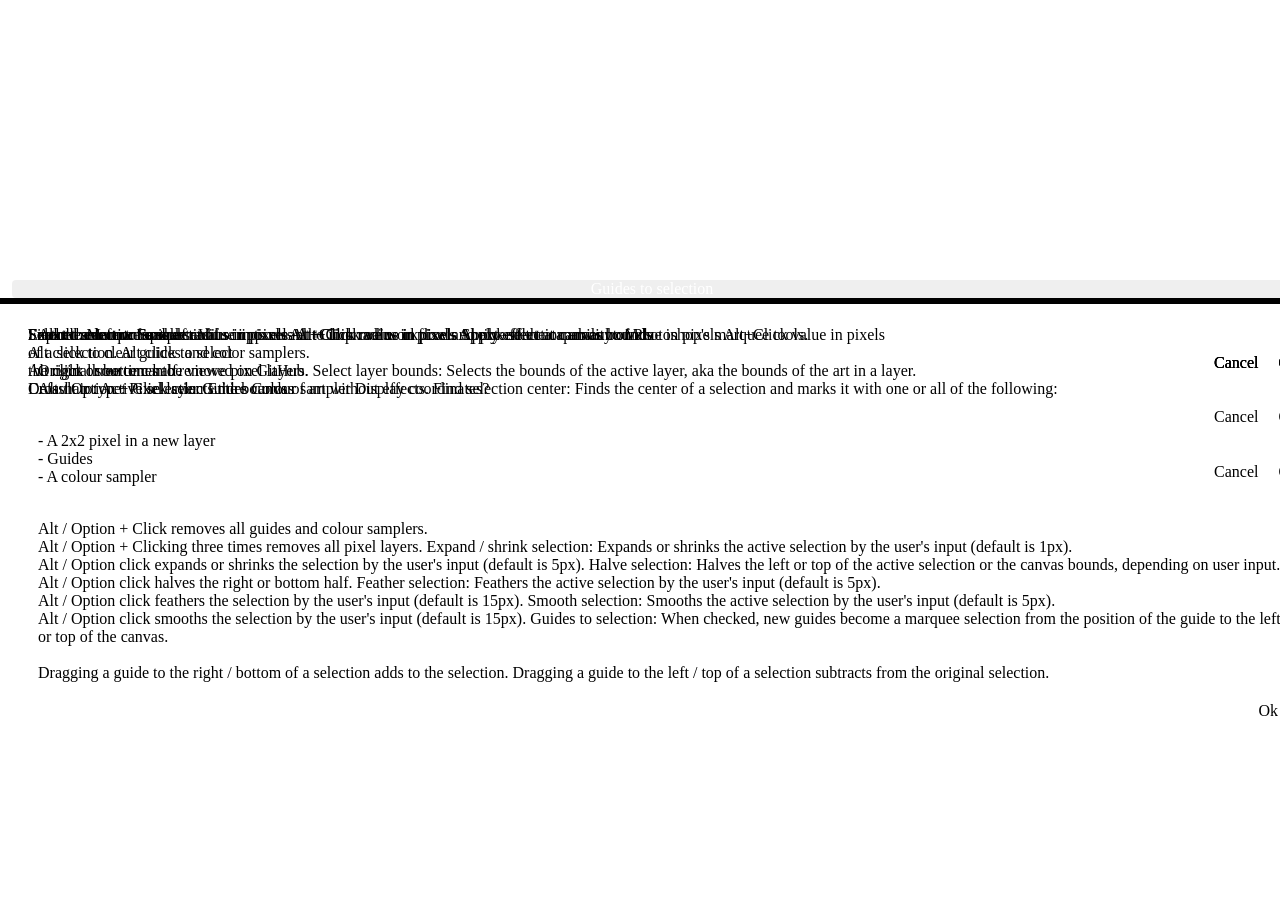
==== marqweee/index.html @ 5f14fc6b "committing metaFiles folder" ====
<!--  Written by Jon Westwood for Mahi Gaming BC Studio
      https://github.com/Camlele/marqweee
  
      Requires Photoshop 22.5.0 minimum

      Current issues:
        when top guide is drawn immediately after bottom guide selection, 
        it selects bounds from the canvas' bottom instead of the top 
-->


<!DOCTYPE html>
<html>
<head>
    <script src="main.js"></script> 
    <link rel="stylesheet" href="style.css">
</head>

<style>
  .optionsFooter {
    display: flex;
    justify-content: flex-end;
  };
  sp-field-group {
    display: flex; 
    flex-direction: column; 
    margin-left: 10px;
  };
</style>

<body>

  <sp-body>
    <div class="wrapper" id="mainContent">

      <!--Select layer bounds-->
      <div></div>
      <sp-label>Select layer bounds</sp-label>
      <sp-action-group style="display: flex; justify-content: space-between;" title="Selects the bounds of art within the layer. Alt+click selects the bounds without effects">
        <sp-action-button label="Edit" id="selectLayerBounds">
          <div slot="icon" class="icon" id="SelectLayerBounds">
            <svg id="a" xmlns="http://www.w3.org/2000/svg" viewBox="0 0 1000 1000"><polygon points="998 998 863 998 863 928 928 928 928 863 998 863 998 998"  /><path d="M745.9,998h-187.35v-70h187.35v70ZM441.45,998h-187.35v-70h187.35v70Z"  /><polygon points="137 998 2 998 2 863 72 863 72 928 137 928 137 998"  /><path d="M72,745.9H2v-187.35h70v187.35ZM72,441.45H2v-187.36h70v187.36Z"  /><polygon points="72 137 2 137 2 2 137 2 137 72 72 72 72 137"  /><path d="M745.9,72h-187.36V2h187.36v70ZM441.45,72h-187.35V2h187.35v70Z"  /><polygon points="998 137 928 137 928 72 863 72 863 2 998 2 998 137"  /><path d="M998,745.9h-70v-187.36h70v187.36ZM998,441.45h-70v-187.35h70v187.35Z"  /><path d="M490.48,804.39c-35.99,0-71.59-7.53-104.3-22.72-66.68-30.97-112.6-90-125.97-161.94-7.51-40.39-.95-82.91,18.46-119.73,18.66-35.39,47.93-63.7,82.43-79.71,32.35-15.01,67.3-18.42,101.07-9.86,36.84,9.34,70.19,32.02,99.1,67.41l-46.46,37.96c-37.92-46.4-84.74-61.38-128.46-41.09-48.32,22.42-77.19,80.05-67.15,134.05,9.92,53.38,42.68,95.46,92.25,118.48,56.43,26.21,124.65,22.21,182.48-10.71,56.31-32.05,96.76-84.11,113.92-146.58,17.15-62.48,8.95-127.89-23.1-184.2-31.74-55.77-82.92-95.1-144.09-110.75-60.98-15.6-125.87-6.37-182.72,26l-29.68-52.14c70.44-40.09,151.15-51.45,227.27-31.98,77.09,19.72,141.5,69.15,181.36,139.2,39.98,70.23,50.21,151.83,28.81,229.76-21.4,77.93-71.86,142.87-142.09,182.84-41.66,23.71-87.71,35.7-133.13,35.71Z"  />
            </svg>
          </div>

        </sp-action-button>  
          <div>
            <sp-action-button label="Edit" quiet variant="secondary" id="o_infoButton">
              <div slot="icon" class="icon">
                <svg style="fill: currentColor;" id="a" xmlns="http://www.w3.org/2000/svg" viewBox="0 0 18 18"><path d="M9,1C4.58,1,1,4.58,1,9s3.58,8,8,8,8-3.58,8-8S13.42,1,9,1ZM8.85,3.15c.75-.04,1.39.53,1.43,1.28,0,.04,0,.09,0,.13.06.73-.49,1.37-1.22,1.43-.07,0-.14,0-.21,0-.75.05-1.39-.52-1.43-1.27,0-.05,0-.11,0-.16-.03-.75.55-1.38,1.3-1.41h0s.09,0,.13,0ZM11,13.5c0,.28-.22.5-.5.5h-3c-.28,0-.5-.22-.5-.5v-1c0-.28.22-.5.5-.5h.5v-3h-.5c-.28,0-.5-.22-.5-.5v-1c0-.28.22-.5.5-.5h2c.28,0,.5.22.5.5v4.5h.5c.28,0,.5.22.5.5v1Z"/>
                </svg>
              </div>
            </sp-action-button>
          </div>
      </sp-action-group>

      <!--Find selection center-->
      <sp-label>Find selection center</sp-label>
      <sp-action-group style="display: flex; justify-content: space-between;">
        <sp-action-button label="Edit" id="FindCenter" title="Finds the selection center. Alt+Click to clear guides & color samplers">
          <div slot="icon" class="icon">
            <svg id="a" xmlns="http://www.w3.org/2000/svg" viewBox="0 0 1000 1000"><polygon points="1003 1002 868 1002 868 932 933 932 933 867 1003 867 1003 1002"  /><path d="M750.9,1002h-187.35v-70h187.35v70ZM446.45,1002h-187.36v-70h187.36v70Z"  /><polygon points="142 1002 7 1002 7 867 77 867 77 932 142 932 142 1002"  /><path d="M77,749.9H7v-187.35h70v187.35ZM77,445.45H7v-187.36h70v187.36Z"  /><polygon points="77 141 7 141 7 6 142 6 142 76 77 76 77 141"  /><path d="M750.9,76h-187.36V6h187.36v70ZM446.45,76h-187.35V6h187.35v70Z"  /><polygon points="1003 141 933 141 933 76 868 76 868 6 1003 6 1003 141"  /><path d="M1003,749.9h-70v-187.36h70v187.36ZM1003,445.45h-70v-187.35h70v187.35Z"  /><rect x="470" y="650.38" width="60" height="129.62"  /><rect x="470" y="228" width="60" height="134.21"  /><rect x="224" y="470" width="133" height="60"  /><rect x="645.03" y="470" width="130.97" height="60"  /><path d="M500.5,678c-95.67,0-173.5-77.83-173.5-173.5s77.83-173.5,173.5-173.5,173.5,77.83,173.5,173.5-77.83,173.5-173.5,173.5ZM500.5,391c-62.58,0-113.5,50.92-113.5,113.5s50.92,113.5,113.5,113.5,113.5-50.92,113.5-113.5-50.92-113.5-113.5-113.5Z"  />
            </svg>
          </div>
        </sp-action-button>

        
        <sp-action-button label="Edit" id="o_findCenterButton" title="Options">
          <div slot="icon" class="icon">
            <svg id="a" xmlns="http://www.w3.org/2000/svg" viewBox="0 0 1000 1000"><path d="M439,785c0-41.42,33.58-75,75-75h0c41.42,0,75,33.58,75,75h0c0,41.42-33.58,75-75,75h0c-41.42,0-75-33.58-75-75ZM439,485c0-41.42,33.58-75,75-75h0c41.42,0,75,33.58,75,75h0c0,41.42-33.58,75-75,75h0c-41.42,0-75-33.58-75-75ZM439,185c0-41.42,33.58-75,75-75h0c41.42,0,75,33.58,75,75h0c0,41.42-33.58,75-75,75h0c-41.42,0-75-33.58-75-75Z"  />
            </svg>
          </div>
        </sp-action-button>
      </sp-action-group>

      <!--Expand / shrink selection-->
      <sp-label>Expand / shrink selection</sp-label>
      <div>
        <sp-action-group style="display: flex; justify-content: space-between;">
          <div>
            <sp-action-button label="Edit" id="expandSelection" title="Expands a selection. Alt+click to expand by alt amount">
              <div slot="icon" class="icon">
                <svg id="a" xmlns="http://www.w3.org/2000/svg" viewBox="0 0 1000 1000"><polygon points="999 999 869 999 869 939 939 939 939 869 999 869 999 999"  /><path d="M749.97,999h-190.45v-60h190.45v60ZM440.48,999h-190.45v-60h190.45v60Z"  /><polygon points="131 999 1 999 1 869 61 869 61 939 131 939 131 999"  /><path d="M61,749.97H1v-190.45h60v190.45ZM61,440.48H1v-190.45h60v190.45Z"  /><polygon points="61 131 1 131 1 1 131 1 131 61 61 61 61 131"  /><path d="M749.97,61h-190.45V1h190.45v60ZM440.48,61h-190.45V1h190.45v60Z"  /><polygon points="999 131 939 131 939 61 869 61 869 1 999 1 999 131"  /><path d="M999,749.97h-60v-190.45h60v190.45ZM999,440.48h-60v-190.45h60v190.45Z"  /><path d="M619,649c0-16.57,13.43-30,30-30h0c16.57,0,30,13.43,30,30h0c0,16.57-13.43,30-30,30h0c-16.57,0-30-13.43-30-30ZM519,649c0-16.57,13.43-30,30-30h0c16.57,0,30,13.43,30,30h0c0,16.57-13.43,30-30,30h0c-16.57,0-30-13.43-30-30ZM419,649c0-16.57,13.43-30,30-30h0c16.57,0,30,13.43,30,30h0c0,16.57-13.43,30-30,30h0c-16.57,0-30-13.43-30-30ZM321,647c0-16.57,13.43-30,30-30h0c16.57,0,30,13.43,30,30h0c0,16.57-13.43,30-30,30h0c-16.57,0-30-13.43-30-30ZM619,557c0-16.57,13.43-30,30-30h0c16.57,0,30,13.43,30,30h0c0,16.57-13.43,30-30,30h0c-16.57,0-30-13.43-30-30ZM321,547c0-16.57,13.43-30,30-30h0c16.57,0,30,13.43,30,30h0c0,16.57-13.43,30-30,30h0c-16.57,0-30-13.43-30-30ZM619,457c0-16.57,13.43-30,30-30h0c16.57,0,30,13.43,30,30h0c0,16.57-13.43,30-30,30h0c-16.57,0-30-13.43-30-30ZM321,447c0-16.57,13.43-30,30-30h0c16.57,0,30,13.43,30,30h0c0,16.57-13.43,30-30,30h0c-16.57,0-30-13.43-30-30ZM619,357c0-16.57,13.43-30,30-30h0c16.57,0,30,13.43,30,30h0c0,16.57-13.43,30-30,30h0c-16.57,0-30-13.43-30-30ZM525,351c0-16.57,13.43-30,30-30h0c16.57,0,30,13.43,30,30h0c0,16.57-13.43,30-30,30h0c-16.57,0-30-13.43-30-30ZM425,351c0-16.57,13.43-30,30-30h0c16.57,0,30,13.43,30,30h0c0,16.57-13.43,30-30,30h0c-16.57,0-30-13.43-30-30ZM325,351c0-16.57,13.43-30,30-30h0c16.57,0,30,13.43,30,30h0c0,16.57-13.43,30-30,30h0c-16.57,0-30-13.43-30-30Z"  /><path d="M212.23,816.23c-7.68,0-15.36-2.93-21.21-8.79-5.86-5.86-8.79-13.54-8.79-21.21s2.93-15.36,8.79-21.21l143-143c11.71-11.72,30.71-11.72,42.43,0,5.86,5.86,8.79,13.54,8.79,21.21s-2.93,15.36-8.79,21.21l-143,143c-5.86,5.86-13.54,8.79-21.21,8.79Z"  /><rect x="167.54" y="772.47" width="185.2" height="60"  /><rect x="166.53" y="647" width="60" height="185.46"  /><path d="M646.55,387.47c-7.68,0-15.36-2.93-21.21-8.79-5.86-5.86-8.79-13.54-8.79-21.21s2.93-15.36,8.79-21.21l143-143c11.71-11.72,30.71-11.72,42.43,0,5.86,5.86,8.79,13.54,8.79,21.21s-2.93,15.36-8.79,21.21l-143,143c-5.86,5.86-13.54,8.79-21.21,8.79Z"  /><rect x="649.04" y="168.23" width="185.2" height="60"  /><rect x="775.25" y="168.24" width="60" height="185.46"  /><path d="M186.01,211.69c0-7.68,2.93-15.36,8.79-21.21,5.86-5.86,13.54-8.79,21.21-8.79s15.36,2.93,21.21,8.79l143,143c11.72,11.71,11.72,30.71,0,42.43-5.86,5.86-13.54,8.79-21.21,8.79s-15.36-2.93-21.21-8.79l-143-143c-5.86-5.86-8.79-13.54-8.79-21.21Z"  /><rect x="169.77" y="167" width="60" height="185.2"  /><rect x="169.78" y="165.99" width="185.46" height="60"  /><path d="M614.77,646.01c0-7.68,2.93-15.36,8.79-21.21,5.86-5.86,13.54-8.79,21.21-8.79s15.36,2.93,21.21,8.79l143,143c11.72,11.71,11.72,30.71,0,42.43-5.86,5.86-13.54,8.79-21.21,8.79s-15.36-2.93-21.21-8.79l-143-143c-5.86-5.86-8.79-13.54-8.79-21.21Z"  /><rect x="774.01" y="648.5" width="60" height="185.2"  /><rect x="648.54" y="774.71" width="185.46" height="60"  />
                </svg>
              </div>
            </sp-action-button>

            <sp-action-button label="Edit" id="shrinkSelection">
              <div slot="icon" class="icon" title="Shrinks a selection. Alt+click to shrink by alt amount">
                <svg id="a" xmlns="http://www.w3.org/2000/svg" viewBox="0 0 1000 1000"><path d="M969,999c-.49,0-.99-.01-1.48-.04-.49-.02-.98-.06-1.47-.11s-.98-.11-1.46-.18c-.49-.07-.97-.16-1.45-.26-.48-.09-.96-.2-1.44-.32-.47-.12-.95-.25-1.41-.4-.47-.14-.94-.29-1.4-.46-.45-.16-.92-.34-1.37-.53-.45-.18-.9-.38-1.34-.59-.44-.21-.88-.43-1.31-.66-.43-.23-.86-.47-1.28-.72s-.84-.52-1.24-.79c-.41-.27-.82-.55-1.21-.84s-.78-.59-1.16-.9c-.38-.31-.76-.64-1.12-.97-.37-.32-.73-.67-1.07-1.02-.35-.34-.69-.7-1.02-1.07-.33-.36-.65-.74-.96-1.12-.31-.37-.62-.77-.91-1.16-.29-.39-.57-.8-.84-1.21-.27-.4-.54-.82-.79-1.24-.25-.42-.49-.85-.72-1.28-.23-.43-.45-.87-.66-1.31-.2-.44-.4-.89-.59-1.34s-.37-.92-.53-1.37c-.17-.46-.32-.93-.46-1.4-.15-.46-.28-.94-.4-1.41-.12-.48-.23-.96-.32-1.44-.1-.48-.19-.96-.26-1.45-.07-.48-.13-.97-.18-1.46-.05-.49-.09-.98-.11-1.47-.03-.49-.04-.99-.04-1.48s0-.99.04-1.48c.02-.49.06-.98.11-1.47.05-.49.11-.98.18-1.46.07-.48.16-.97.26-1.45.09-.48.2-.96.32-1.44.12-.47.25-.94.4-1.41.14-.47.29-.94.46-1.39.16-.46.34-.92.53-1.37.18-.45.38-.91.59-1.35s.43-.88.66-1.31c.23-.43.47-.86.72-1.28s.52-.84.79-1.24c.27-.41.55-.81.84-1.21.29-.39.6-.78.9-1.16.32-.38.64-.76.97-1.12.33-.36.67-.73,1.02-1.07.34-.35.7-.69,1.07-1.02.36-.33.74-.65,1.12-.96.38-.31.77-.62,1.16-.91s.8-.57,1.21-.84c.4-.27.82-.54,1.24-.79.42-.24.85-.49,1.28-.72.43-.23.87-.45,1.31-.66.44-.2.89-.4,1.34-.59.45-.19.92-.36,1.37-.53.46-.16.93-.32,1.4-.46.46-.14.94-.28,1.41-.4.48-.12.96-.23,1.44-.32.48-.1.96-.18,1.45-.26.48-.07.97-.13,1.46-.18.49-.05.98-.09,1.47-.11.98-.05,1.98-.05,2.96,0,.49.02.98.06,1.47.11.49.05.98.11,1.46.18.48.08.97.16,1.45.26.48.09.96.2,1.43.32.48.12.95.26,1.42.4.47.14.93.3,1.39.46.46.17.92.34,1.37.53.45.19.9.39,1.35.59.44.21.88.43,1.31.66.43.23.86.48,1.28.72.42.25.84.52,1.24.79.41.27.81.55,1.21.84.39.29.78.6,1.16.91.38.31.76.63,1.12.96s.73.67,1.07,1.02c.35.34.69.71,1.02,1.07.33.36.65.74.96,1.12.31.38.62.77.91,1.16.29.4.57.8.84,1.21.27.4.54.82.79,1.24s.49.85.72,1.28c.23.43.45.87.66,1.31.2.44.4.9.59,1.35.19.45.37.91.53,1.37.16.45.32.92.46,1.39.14.47.28.94.4,1.41.12.48.23.96.32,1.44.1.48.18.97.26,1.45.07.48.13.97.18,1.46s.09.98.11,1.47c.03.49.04.99.04,1.48s0,.99-.04,1.48c-.02.49-.06.98-.11,1.47-.05.49-.11.98-.18,1.46-.08.49-.16.97-.26,1.45-.09.48-.2.96-.32,1.44-.12.47-.26.95-.4,1.41-.14.47-.3.94-.46,1.4-.16.45-.34.92-.53,1.37-.19.45-.39.9-.59,1.34-.21.44-.43.88-.66,1.31-.23.43-.47.86-.72,1.28-.25.42-.52.84-.79,1.24-.27.41-.55.82-.84,1.21-.29.39-.6.79-.91,1.16-.31.38-.63.76-.96,1.12-.33.37-.67.73-1.02,1.07-.34.35-.71.7-1.07,1.02-.36.33-.74.66-1.12.97-.38.31-.77.61-1.16.9-.4.29-.8.57-1.21.84-.4.27-.82.54-1.24.79s-.85.49-1.28.72c-.43.23-.87.45-1.31.66-.45.21-.9.41-1.35.59-.45.19-.91.37-1.37.53-.46.17-.92.32-1.39.46-.47.15-.94.28-1.42.4-.47.12-.95.23-1.43.32-.48.1-.97.19-1.45.26-.48.07-.97.13-1.46.18-.49.05-.98.09-1.47.11-.49.03-.99.04-1.48.04Z"  /><path d="M821.75,969c0-16.57,13.43-30,30-30h0c16.57,0,30,13.43,30,30h0c0,16.57-13.43,30-30,30h0c-16.57,0-30-13.43-30-30ZM704.5,969c0-16.57,13.43-30,30-30h0c16.57,0,30,13.43,30,30h0c0,16.57-13.43,30-30,30h0c-16.57,0-30-13.43-30-30ZM587.25,969c0-16.57,13.43-30,30-30h0c16.57,0,30,13.43,30,30h0c0,16.57-13.43,30-30,30h0c-16.57,0-30-13.43-30-30ZM470,969c0-16.57,13.43-30,30-30h0c16.57,0,30,13.43,30,30h0c0,16.57-13.43,30-30,30h0c-16.57,0-30-13.43-30-30ZM352.75,969c0-16.57,13.43-30,30-30h0c16.57,0,30,13.43,30,30h0c0,16.57-13.43,30-30,30h0c-16.57,0-30-13.43-30-30ZM235.5,969c0-16.57,13.43-30,30-30h0c16.57,0,30,13.43,30,30h0c0,16.57-13.43,30-30,30h0c-16.57,0-30-13.43-30-30ZM118.25,969c0-16.57,13.43-30,30-30h0c16.57,0,30,13.43,30,30h0c0,16.57-13.43,30-30,30h0c-16.57,0-30-13.43-30-30Z"  /><path d="M31,999c-.49,0-.99-.01-1.48-.04-.49-.02-.98-.06-1.47-.11s-.98-.11-1.46-.18c-.48-.07-.97-.16-1.45-.26-.48-.09-.96-.2-1.44-.32-.47-.12-.94-.25-1.41-.4-.47-.14-.94-.29-1.39-.46-.46-.16-.92-.34-1.37-.53-.45-.18-.91-.38-1.35-.59-.44-.21-.88-.43-1.31-.66-.43-.23-.86-.47-1.28-.72s-.84-.52-1.24-.79c-.41-.27-.82-.55-1.21-.84s-.78-.59-1.16-.9c-.38-.31-.76-.64-1.12-.97-.37-.32-.73-.67-1.07-1.02-.35-.34-.69-.7-1.02-1.07-.33-.36-.65-.74-.96-1.12-.31-.37-.62-.77-.91-1.16-.29-.39-.57-.8-.84-1.21-.27-.4-.54-.82-.79-1.24-.25-.42-.49-.85-.72-1.28-.23-.43-.45-.87-.66-1.31-.2-.44-.4-.89-.59-1.34s-.36-.92-.53-1.37c-.16-.46-.32-.93-.46-1.4-.14-.46-.28-.94-.4-1.41-.12-.48-.22-.96-.32-1.44-.1-.48-.18-.96-.26-1.45-.07-.48-.13-.97-.18-1.46-.05-.49-.09-.98-.11-1.47-.03-.49-.04-.99-.04-1.48s0-.99.04-1.48c.02-.49.06-.98.11-1.47.05-.49.11-.98.18-1.46.08-.48.16-.97.26-1.45.09-.48.2-.96.32-1.44.12-.47.25-.94.4-1.41.14-.47.3-.94.46-1.39.16-.46.34-.92.53-1.37.18-.45.38-.91.59-1.35s.43-.88.66-1.31c.23-.43.47-.86.72-1.28s.52-.84.79-1.24c.27-.41.55-.81.84-1.21.29-.39.59-.78.9-1.16s.64-.76.97-1.12c.33-.36.67-.73,1.01-1.07s.71-.69,1.08-1.02c.36-.33.74-.65,1.12-.96.37-.31.77-.62,1.16-.91s.8-.57,1.21-.84c.4-.27.82-.54,1.24-.79.42-.24.85-.49,1.28-.72.43-.23.87-.45,1.31-.66.44-.2.89-.4,1.34-.59.45-.19.92-.36,1.37-.53.46-.16.93-.32,1.4-.46.46-.14.94-.28,1.41-.4.48-.12.96-.23,1.44-.32.48-.1.97-.18,1.45-.26.48-.07.97-.13,1.46-.18.49-.05.98-.09,1.47-.11.98-.05,1.98-.05,2.96,0,.49.02.98.06,1.47.11.49.05.98.11,1.46.18.49.08.97.16,1.45.26.48.09.96.2,1.44.32.47.12.94.26,1.41.4.47.14.94.3,1.4.46.45.17.91.34,1.37.53.45.19.9.39,1.34.59.44.21.88.43,1.31.66.43.23.86.48,1.28.72.42.25.84.52,1.24.79.41.27.82.55,1.21.84.39.29.79.6,1.16.91.38.31.76.63,1.12.96.37.33.73.67,1.07,1.02.35.34.69.71,1.02,1.07.33.36.66.74.97,1.12.31.38.61.77.9,1.16.29.4.57.8.84,1.21.27.4.54.82.79,1.24s.49.85.72,1.28c.23.43.45.87.66,1.31.2.44.41.9.59,1.35.19.45.36.91.53,1.37.16.45.32.92.46,1.39.14.47.28.94.4,1.41.12.48.22.96.32,1.44.1.48.18.97.26,1.45.07.48.13.97.18,1.46s.09.98.11,1.47c.03.49.04.99.04,1.48s0,.99-.04,1.48c-.02.49-.06.98-.11,1.47-.05.49-.11.98-.18,1.46-.08.49-.16.97-.26,1.45-.1.48-.21.96-.32,1.44-.12.47-.26.95-.4,1.41-.14.47-.3.94-.46,1.4-.17.45-.34.92-.53,1.37-.19.45-.39.9-.59,1.34-.21.44-.43.88-.66,1.31-.23.43-.48.86-.72,1.28-.25.42-.52.84-.79,1.24-.27.41-.55.82-.84,1.21-.29.39-.6.79-.91,1.16-.31.38-.63.76-.96,1.12-.33.37-.67.73-1.02,1.07-.35.35-.71.7-1.07,1.02-.36.33-.74.66-1.12.97-.38.31-.77.61-1.16.9-.4.29-.8.57-1.21.84-.4.27-.82.54-1.24.79s-.85.49-1.28.72c-.43.23-.87.45-1.31.66-.44.21-.9.41-1.35.59-.45.19-.91.37-1.37.53-.45.17-.92.32-1.39.46-.47.15-.94.28-1.41.4-.48.12-.96.23-1.44.32-.48.1-.96.19-1.45.26-.48.07-.97.13-1.46.18-.49.05-.98.09-1.47.11-.49.03-.99.04-1.48.04Z"  /><path d="M1,851.75c0-16.57,13.43-30,30-30h0c16.57,0,30,13.43,30,30h0c0,16.57-13.43,30-30,30h0c-16.57,0-30-13.43-30-30ZM1,734.5c0-16.57,13.43-30,30-30h0c16.57,0,30,13.43,30,30h0c0,16.57-13.43,30-30,30h0c-16.57,0-30-13.43-30-30ZM1,617.25c0-16.57,13.43-30,30-30h0c16.57,0,30,13.43,30,30h0c0,16.57-13.43,30-30,30h0c-16.57,0-30-13.43-30-30ZM1,500c0-16.57,13.43-30,30-30h0c16.57,0,30,13.43,30,30h0c0,16.57-13.43,30-30,30h0c-16.57,0-30-13.43-30-30ZM1,382.75c0-16.57,13.43-30,30-30h0c16.57,0,30,13.43,30,30h0c0,16.57-13.43,30-30,30h0c-16.57,0-30-13.43-30-30ZM1,265.5c0-16.57,13.43-30,30-30h0c16.57,0,30,13.43,30,30h0c0,16.57-13.43,30-30,30h0c-16.57,0-30-13.43-30-30ZM1,148.25c0-16.57,13.43-30,30-30h0c16.57,0,30,13.43,30,30h0c0,16.57-13.43,30-30,30h0c-16.57,0-30-13.43-30-30Z"  /><path d="M31,61c-.49,0-.99,0-1.48-.04-.49-.02-.98-.06-1.47-.11s-.98-.11-1.46-.18c-.48-.07-.97-.16-1.45-.26-.48-.09-.96-.2-1.43-.32-.48-.12-.95-.25-1.42-.4-.47-.14-.93-.29-1.39-.46-.46-.16-.92-.34-1.37-.53-.45-.18-.91-.38-1.35-.59-.44-.21-.88-.43-1.31-.66-.43-.23-.86-.47-1.28-.72s-.84-.52-1.24-.79c-.41-.27-.82-.55-1.21-.84s-.78-.6-1.16-.9c-.38-.32-.76-.64-1.12-.97-.37-.33-.73-.67-1.07-1.02-.35-.34-.69-.7-1.02-1.07-.33-.36-.65-.74-.96-1.12-.31-.38-.62-.77-.91-1.16-.29-.39-.57-.8-.84-1.21-.27-.4-.54-.82-.79-1.24s-.49-.85-.72-1.28c-.23-.43-.45-.87-.66-1.31-.2-.44-.41-.9-.59-1.35-.19-.45-.37-.91-.53-1.37-.16-.45-.32-.92-.46-1.39-.15-.47-.28-.94-.4-1.42-.12-.47-.23-.95-.32-1.43-.1-.48-.19-.97-.26-1.45-.07-.48-.13-.97-.18-1.46-.05-.49-.09-.98-.11-1.47-.03-.49-.04-.99-.04-1.48s0-.99.04-1.48c.02-.49.06-.98.11-1.47.05-.49.11-.98.18-1.46.07-.48.16-.97.26-1.45.09-.48.2-.96.32-1.44.12-.47.25-.94.4-1.41.14-.47.29-.94.46-1.39.16-.46.34-.92.53-1.37.18-.45.38-.91.59-1.35.21-.44.43-.88.66-1.31.23-.43.47-.86.72-1.28s.52-.84.79-1.24c.27-.41.55-.82.84-1.21s.6-.78.9-1.16c.31-.38.64-.76.97-1.12.33-.37.67-.73,1.02-1.07.34-.35.7-.69,1.07-1.02.36-.33.74-.65,1.12-.97.38-.3.77-.61,1.16-.9s.8-.57,1.21-.84c.4-.27.82-.54,1.24-.79s.85-.49,1.28-.72c.43-.23.87-.45,1.31-.66.44-.2.89-.4,1.34-.59.46-.19.92-.37,1.38-.53.45-.17.92-.32,1.39-.46.47-.15.94-.28,1.41-.4.48-.12.96-.23,1.44-.32.48-.1.97-.19,1.45-.26.48-.07.97-.13,1.46-.18.49-.05.98-.09,1.47-.11.98-.05,1.98-.05,2.96,0,.49.02.98.06,1.47.11.49.05.98.11,1.46.18.49.07.97.16,1.45.26.48.09.96.2,1.44.32.47.12.94.25,1.41.4.47.14.94.29,1.4.46.45.16.91.34,1.37.53.45.19.9.39,1.34.59.44.21.88.43,1.31.66.43.23.86.47,1.28.72s.84.52,1.24.79c.41.27.82.55,1.21.84.39.29.79.6,1.16.9.38.32.76.64,1.12.97.37.33.73.67,1.07,1.02.35.34.69.7,1.02,1.07.33.36.66.74.97,1.12.3.38.61.77.9,1.16s.57.8.84,1.21c.27.4.54.82.79,1.24s.49.85.72,1.28c.23.43.45.87.66,1.31.2.44.4.9.59,1.35.19.45.36.91.53,1.37.16.45.32.92.46,1.39.14.47.28.94.4,1.41.12.48.22.96.32,1.44.1.48.18.97.26,1.45.07.48.13.97.18,1.46s.09.98.11,1.47c.03.49.04.99.04,1.48s0,.99-.04,1.48c-.02.49-.06.98-.11,1.47-.05.49-.11.98-.18,1.46-.08.48-.16.97-.26,1.45-.1.48-.2.96-.32,1.43-.12.48-.26.95-.4,1.42-.14.47-.3.94-.46,1.39-.17.46-.34.92-.53,1.37-.19.45-.39.91-.59,1.35-.21.44-.43.88-.66,1.31-.23.43-.47.86-.72,1.28s-.52.84-.79,1.24c-.27.41-.55.82-.84,1.21-.29.39-.6.78-.91,1.16-.31.38-.63.76-.96,1.12-.33.37-.67.73-1.02,1.07-.35.35-.71.69-1.07,1.02s-.74.65-1.12.97c-.38.3-.77.61-1.16.9-.39.29-.8.57-1.21.84-.4.27-.82.54-1.24.79s-.85.49-1.28.72c-.43.23-.87.45-1.31.66-.44.21-.9.41-1.35.59-.45.19-.91.37-1.36.53-.46.17-.93.32-1.4.46-.47.15-.94.28-1.41.4-.48.12-.96.23-1.44.32-.48.1-.96.19-1.45.26-.48.07-.97.13-1.46.18-.49.05-.98.09-1.47.11-.49.03-.99.04-1.48.04Z"  /><path d="M821.75,31c0-16.57,13.43-30,30-30h0c16.57,0,30,13.43,30,30h0c0,16.57-13.43,30-30,30h0c-16.57,0-30-13.43-30-30ZM704.5,31c0-16.57,13.43-30,30-30h0c16.57,0,30,13.43,30,30h0c0,16.57-13.43,30-30,30h0c-16.57,0-30-13.43-30-30ZM587.25,31c0-16.57,13.43-30,30-30h0c16.57,0,30,13.43,30,30h0c0,16.57-13.43,30-30,30h0c-16.57,0-30-13.43-30-30ZM470,31c0-16.57,13.43-30,30-30h0c16.57,0,30,13.43,30,30h0c0,16.57-13.43,30-30,30h0c-16.57,0-30-13.43-30-30ZM352.75,31c0-16.57,13.43-30,30-30h0c16.57,0,30,13.43,30,30h0c0,16.57-13.43,30-30,30h0c-16.57,0-30-13.43-30-30ZM235.5,31c0-16.57,13.43-30,30-30h0c16.57,0,30,13.43,30,30h0c0,16.57-13.43,30-30,30h0c-16.57,0-30-13.43-30-30ZM118.25,31c0-16.57,13.43-30,30-30h0c16.57,0,30,13.43,30,30h0c0,16.57-13.43,30-30,30h0c-16.57,0-30-13.43-30-30Z"  /><path d="M969,61c-.49,0-.99,0-1.48-.04-.49-.02-.98-.06-1.47-.11s-.98-.11-1.46-.18c-.48-.07-.97-.16-1.45-.26-.48-.09-.96-.2-1.44-.32-.47-.12-.94-.25-1.41-.4-.47-.14-.94-.29-1.39-.46-.46-.16-.92-.34-1.37-.53-.45-.18-.91-.38-1.35-.59-.44-.21-.88-.43-1.31-.66-.43-.23-.86-.47-1.28-.72s-.84-.52-1.24-.79c-.41-.27-.81-.55-1.21-.84-.39-.29-.78-.6-1.16-.9-.38-.32-.76-.64-1.12-.97-.36-.33-.73-.67-1.07-1.02-.35-.34-.69-.7-1.02-1.07-.33-.36-.65-.74-.96-1.12-.31-.38-.62-.77-.91-1.16-.29-.39-.57-.8-.84-1.21-.27-.4-.54-.82-.79-1.24s-.49-.85-.72-1.28c-.23-.43-.45-.87-.66-1.31-.21-.44-.41-.9-.59-1.35-.19-.45-.37-.91-.53-1.37-.17-.45-.32-.92-.46-1.39-.15-.47-.28-.94-.4-1.42-.12-.47-.23-.95-.32-1.43-.1-.48-.19-.97-.26-1.45-.07-.48-.13-.97-.18-1.46-.05-.49-.09-.98-.11-1.47-.03-.49-.04-.99-.04-1.48s0-.99.04-1.48c.02-.49.06-.98.11-1.47.05-.49.11-.98.18-1.46.07-.48.16-.97.26-1.45.09-.48.2-.96.32-1.44.12-.47.25-.94.4-1.41.14-.47.29-.94.46-1.39.16-.46.34-.92.53-1.37.18-.45.38-.91.59-1.35.21-.44.43-.88.66-1.31.23-.43.47-.86.72-1.28s.52-.84.79-1.24c.27-.41.55-.82.84-1.21s.6-.78.9-1.16c.32-.38.64-.76.97-1.12.33-.37.67-.73,1.02-1.07.34-.35.7-.69,1.07-1.02.36-.33.74-.65,1.12-.97.38-.3.77-.61,1.16-.9s.8-.57,1.21-.84c.4-.27.82-.54,1.24-.79s.85-.49,1.28-.72c.43-.23.87-.45,1.31-.66.44-.2.9-.4,1.35-.59.45-.19.91-.37,1.37-.53.45-.17.92-.32,1.39-.46.47-.15.94-.28,1.41-.4.48-.12.96-.23,1.44-.32.48-.1.97-.19,1.45-.26.48-.07.97-.13,1.46-.18.49-.05.98-.09,1.47-.11.98-.05,1.98-.05,2.96,0,.49.02.98.06,1.47.11.49.05.98.11,1.46.18.48.07.97.16,1.45.26.48.09.96.2,1.43.32.48.12.95.25,1.42.4.47.14.94.29,1.39.46.46.16.92.34,1.37.53s.91.39,1.35.59c.44.21.88.43,1.31.66.43.23.86.47,1.28.72s.84.52,1.24.79c.41.27.82.55,1.21.84.39.29.78.6,1.16.9.38.32.76.64,1.12.97.37.33.73.67,1.07,1.02.35.34.69.7,1.02,1.07.33.36.66.74.97,1.12.3.38.61.77.9,1.16s.57.8.84,1.21c.27.4.54.82.79,1.24s.49.85.72,1.28c.23.43.45.87.66,1.31.21.44.41.9.59,1.35.19.45.37.91.53,1.37.17.45.32.92.46,1.39.15.47.28.94.4,1.41.12.48.23.96.32,1.44.1.48.19.97.26,1.45.07.48.13.97.18,1.46s.09.98.11,1.47c.03.49.04.99.04,1.48s0,.99-.04,1.48c-.02.49-.06.98-.11,1.47-.05.49-.11.98-.18,1.46-.07.48-.16.97-.26,1.45-.09.48-.2.96-.32,1.43-.12.48-.26.95-.4,1.42-.14.47-.29.94-.46,1.39-.16.46-.34.92-.53,1.37-.19.45-.39.91-.59,1.35-.21.44-.43.88-.66,1.31-.23.43-.47.86-.72,1.28s-.52.84-.79,1.24c-.27.41-.55.82-.84,1.21-.29.39-.6.78-.9,1.16-.32.38-.64.76-.97,1.12-.33.37-.67.73-1.02,1.07-.34.35-.7.69-1.07,1.02-.36.33-.74.65-1.12.97-.38.3-.77.61-1.16.9-.39.29-.8.57-1.21.84-.4.27-.82.54-1.24.79s-.85.49-1.28.72c-.43.23-.87.45-1.31.66-.44.21-.9.41-1.35.59-.45.19-.91.37-1.37.53-.45.17-.92.32-1.39.46-.47.15-.94.28-1.42.4-.47.12-.95.23-1.43.32-.48.1-.97.19-1.45.26-.48.07-.97.13-1.46.18-.49.05-.98.09-1.47.11-.49.03-.99.04-1.48.04Z"  /><path d="M939,851.75c0-16.57,13.43-30,30-30h0c16.57,0,30,13.43,30,30h0c0,16.57-13.43,30-30,30h0c-16.57,0-30-13.43-30-30ZM939,734.5c0-16.57,13.43-30,30-30h0c16.57,0,30,13.43,30,30h0c0,16.57-13.43,30-30,30h0c-16.57,0-30-13.43-30-30ZM939,617.25c0-16.57,13.43-30,30-30h0c16.57,0,30,13.43,30,30h0c0,16.57-13.43,30-30,30h0c-16.57,0-30-13.43-30-30ZM939,500c0-16.57,13.43-30,30-30h0c16.57,0,30,13.43,30,30h0c0,16.57-13.43,30-30,30h0c-16.57,0-30-13.43-30-30ZM939,382.75c0-16.57,13.43-30,30-30h0c16.57,0,30,13.43,30,30h0c0,16.57-13.43,30-30,30h0c-16.57,0-30-13.43-30-30ZM939,265.5c0-16.57,13.43-30,30-30h0c16.57,0,30,13.43,30,30h0c0,16.57-13.43,30-30,30h0c-16.57,0-30-13.43-30-30ZM939,148.25c0-16.57,13.43-30,30-30h0c16.57,0,30,13.43,30,30h0c0,16.57-13.43,30-30,30h0c-16.57,0-30-13.43-30-30Z"  /><polygon points="679 679 599 679 599 619 619 619 619 599 679 599 679 679"  /><rect x="452.86" y="619" width="94.29" height="60"  /><polygon points="401 679 321 679 321 599 381 599 381 619 401 619 401 679"  /><rect x="321" y="452.86" width="60" height="94.29"  /><polygon points="381 401 321 401 321 321 401 321 401 381 381 381 381 401"  /><rect x="452.86" y="321" width="94.29" height="60"  /><polygon points="679 401 619 401 619 381 599 381 599 321 679 321 679 401"  /><rect x="619" y="452.86" width="60" height="94.29"  /><path d="M36.5,993.5c-7.68,0-15.35-2.93-21.21-8.79-5.86-5.86-8.79-13.54-8.79-21.21s2.93-15.36,8.79-21.21l234.04-234.04c11.71-11.72,30.71-11.72,42.43,0,5.86,5.86,8.79,13.54,8.79,21.21s-2.93,15.36-8.79,21.21l-234.04,234.04c-5.86,5.86-13.54,8.79-21.21,8.79Z"  /><rect x="130.02" y="683.21" width="185.2" height="60"  /><rect x="256.24" y="683.23" width="60" height="185.46"  /><path d="M730.24,301.24c-7.68,0-15.35-2.93-21.21-8.79-5.86-5.86-8.79-13.54-8.79-21.21s2.93-15.36,8.79-21.21L942.53,16.53c11.71-11.72,30.71-11.72,42.43,0,5.86,5.86,8.79,13.54,8.79,21.21s-2.93,15.36-8.79,21.21l-233.5,233.5c-5.86,5.86-13.54,8.79-21.21,8.79Z"  /><rect x="685.55" y="257.48" width="185.2" height="60"  /><rect x="684.54" y="132.01" width="60" height="185.46"  /><path d="M271.28,300.04c-7.68,0-15.35-2.93-21.21-8.79L16.03,57.21c-5.86-5.86-8.79-13.54-8.79-21.21s2.93-15.36,8.79-21.21c11.71-11.72,30.71-11.71,42.43,0l234.04,234.04c5.86,5.86,8.79,13.54,8.79,21.21s-2.93,15.36-8.79,21.21c-5.86,5.86-13.54,8.79-21.21,8.79Z"  /><rect x="257.52" y="129.52" width="60" height="185.2"  /><rect x="132.05" y="255.74" width="185.46" height="60"  /><path d="M963,993.24c-7.68,0-15.35-2.93-21.21-8.79l-233.5-233.5c-5.86-5.86-8.79-13.54-8.79-21.21s2.93-15.36,8.79-21.21c11.71-11.72,30.71-11.72,42.43,0l233.5,233.5c5.86,5.86,8.79,13.54,8.79,21.21s-2.93,15.36-8.79,21.21c-5.86,5.86-13.54,8.79-21.21,8.79Z"  /><rect x="683.26" y="685.05" width="60" height="185.2"  /><rect x="683.27" y="684.04" width="185.46" height="60"  />
                </svg>
              </div>
            </sp-action-button>
          </div>
            
          <sp-action-button id="o_expandShrinkButton" label="Edit" title="Options">
            <div slot="icon" class="icon">
              <svg id="a" xmlns="http://www.w3.org/2000/svg" viewBox="0 0 1000 1000"><path d="M439,785c0-41.42,33.58-75,75-75h0c41.42,0,75,33.58,75,75h0c0,41.42-33.58,75-75,75h0c-41.42,0-75-33.58-75-75ZM439,485c0-41.42,33.58-75,75-75h0c41.42,0,75,33.58,75,75h0c0,41.42-33.58,75-75,75h0c-41.42,0-75-33.58-75-75ZM439,185c0-41.42,33.58-75,75-75h0c41.42,0,75,33.58,75,75h0c0,41.42-33.58,75-75,75h0c-41.42,0-75-33.58-75-75Z"  />
              </svg>
            </div>
          </sp-action-button>            
        </sp-action-group>
      </div>

        <!--Halve selection-->
      <sp-label>Halve selection</sp-label>
      <sp-action-group style="display: flex; justify-content: space-between;">
        <div>
          <sp-action-button label="Edit" id="halveSelectionLeft" title="Divides a selection in half. Alt+click to select right half">
            <div slot="icon" class="icon">
              <svg id="c" xmlns="http://www.w3.org/2000/svg" viewBox="0 0 1000 1000"><rect x="402" y="930" width="100" height="70" /><rect x="212.06" y="930" width="116.89" height="70" /><polygon points="139 1000 4 1000 4 865 74 865 74 930 139 930 139 1000" /><path d="M74,747.9H4v-187.35h70v187.35ZM74,443.45H4v-187.36h70v187.36Z" /><polygon points="74 139 4 139 4 4 139 4 139 74 74 74 74 139" /><rect x="212.06" y="4" width="116.89" height="70" /><rect x="402" y="4" width="100" height="70" /><path d="M502,1000c-.57,0-1.15-.01-1.73-.04-.57-.03-1.15-.08-1.71-.13-.57-.06-1.15-.13-1.71-.22-.56-.08-1.13-.18-1.69-.29-.56-.12-1.12-.24-1.67-.38-.55-.14-1.11-.3-1.65-.46-.55-.17-1.1-.35-1.63-.54-.54-.2-1.07-.4-1.6-.62-.52-.22-1.05-.45-1.56-.7-.52-.24-1.03-.5-1.54-.76-.5-.27-1-.55-1.49-.85-.49-.29-.98-.6-1.45-.91-.47-.32-.95-.65-1.41-.99-.46-.33-.91-.69-1.35-1.05-.45-.36-.89-.74-1.31-1.12-.42-.39-.85-.79-1.25-1.19-.4-.41-.8-.83-1.19-1.25-.38-.43-.76-.87-1.12-1.31-.36-.44-.72-.9-1.06-1.36-.33-.45-.67-.93-.98-1.4-.32-.48-.62-.96-.92-1.45-.29-.49-.57-.99-.84-1.5-.27-.5-.52-1.01-.77-1.53-.24-.51-.47-1.04-.69-1.56-.22-.53-.43-1.07-.62-1.6-.19-.54-.37-1.08-.54-1.63-.16-.54-.32-1.1-.46-1.65-.14-.55-.27-1.11-.38-1.67-.11-.56-.21-1.13-.3-1.69-.08-.57-.15-1.14-.21-1.71-.06-.57-.1-1.15-.13-1.72-.03-.57-.04-1.15-.04-1.72s0-1.15.04-1.73c.03-.57.07-1.14.13-1.71.06-.57.13-1.14.21-1.71.09-.56.19-1.13.3-1.69.11-.56.24-1.12.38-1.67.14-.55.3-1.11.46-1.65.17-.55.35-1.09.54-1.63.19-.54.4-1.07.62-1.6.22-.52.45-1.05.69-1.56.25-.52.5-1.03.77-1.54.27-.5.55-1,.84-1.49.3-.49.6-.98.92-1.45.31-.47.65-.95.98-1.41.34-.45.7-.91,1.06-1.35.36-.45.74-.89,1.12-1.31.39-.42.79-.85,1.19-1.25.4-.4.83-.8,1.25-1.19.42-.38.86-.76,1.31-1.12.44-.36.89-.72,1.35-1.06.46-.33.94-.67,1.41-.98.47-.32.96-.62,1.45-.91.49-.3.99-.58,1.49-.85.51-.26,1.02-.52,1.54-.77.51-.24,1.04-.47,1.56-.69.53-.22,1.06-.42,1.6-.62.53-.19,1.08-.37,1.63-.54.54-.16,1.1-.32,1.65-.46.55-.14,1.11-.26,1.67-.38.56-.11,1.13-.21,1.69-.29.56-.09,1.14-.16,1.71-.22.57-.05,1.14-.1,1.71-.13,1.15-.06,2.31-.06,3.45,0,.57.03,1.15.08,1.72.13.57.06,1.14.13,1.71.22.56.08,1.13.18,1.69.29.56.12,1.12.24,1.67.38.55.14,1.11.3,1.65.46.54.17,1.09.35,1.63.54.53.2,1.07.4,1.6.62.52.22,1.05.45,1.56.69.52.25,1.03.51,1.53.77.5.27,1.01.55,1.5.85.49.29.97.59,1.45.91.47.31.95.65,1.4.98.46.34.92.7,1.36,1.06.44.36.88.74,1.31,1.12.42.39.84.79,1.25,1.19.4.4.8.83,1.19,1.25.38.42.76.86,1.12,1.31.36.44.71.9,1.05,1.35.34.46.67.94.99,1.41.31.47.62.96.91,1.45s.58.99.84,1.49c.27.51.53,1.02.77,1.54.25.51.48,1.04.7,1.56.21.53.42,1.06.61,1.6.2.54.38,1.08.54,1.63.17.54.32,1.1.46,1.65.14.55.27,1.11.38,1.67.12.56.22,1.13.3,1.69.09.57.16,1.14.21,1.71.06.57.11,1.14.13,1.71.03.58.05,1.16.05,1.73s-.02,1.15-.05,1.72c-.02.57-.07,1.15-.13,1.72-.05.57-.12,1.14-.21,1.71-.08.56-.18,1.13-.3,1.69-.11.56-.24,1.12-.38,1.67s-.29,1.11-.46,1.65c-.16.55-.34,1.09-.54,1.63-.19.53-.4,1.07-.61,1.6-.22.52-.45,1.05-.7,1.56-.24.52-.5,1.03-.77,1.53-.26.51-.55,1.01-.84,1.5s-.6.97-.91,1.45c-.32.47-.65.95-.99,1.4-.34.46-.69.92-1.05,1.36-.36.44-.74.88-1.12,1.31-.39.42-.79.84-1.19,1.25-.41.4-.83.8-1.25,1.19-.43.38-.87.76-1.31,1.12-.44.36-.9.72-1.36,1.05-.45.34-.93.67-1.4.99-.48.31-.96.62-1.45.91-.49.3-1,.58-1.5.85-.5.26-1.01.52-1.53.76-.51.25-1.04.48-1.56.7-.53.22-1.07.42-1.6.62-.54.19-1.09.37-1.63.54-.54.16-1.1.32-1.65.46-.55.14-1.11.26-1.67.38-.56.11-1.13.21-1.69.29-.57.09-1.14.16-1.71.22-.57.05-1.15.1-1.72.13-.57.03-1.15.04-1.72.04Z" /><path d="M815,965c0-19.33,15.67-35,35-35h0c19.33,0,35,15.67,35,35h0c0,19.33-15.67,35-35,35h0c-19.33,0-35-15.67-35-35ZM699,965c0-19.33,15.67-35,35-35h0c19.33,0,35,15.67,35,35h0c0,19.33-15.67,35-35,35h0c-19.33,0-35-15.67-35-35ZM583,965c0-19.33,15.67-35,35-35h0c19.33,0,35,15.67,35,35h0c0,19.33-15.67,35-35,35h0c-19.33,0-35-15.67-35-35Z" /><path d="M966,1000c-.57,0-1.15-.01-1.73-.04-.57-.03-1.14-.08-1.71-.13-.57-.06-1.14-.13-1.71-.22-.56-.08-1.13-.18-1.69-.29-.56-.12-1.12-.24-1.67-.38-.55-.14-1.11-.3-1.65-.46-.55-.17-1.1-.35-1.63-.54-.54-.2-1.07-.4-1.6-.62-.52-.22-1.05-.45-1.56-.7-.52-.24-1.03-.5-1.54-.76-.5-.27-1-.55-1.49-.85-.49-.29-.98-.6-1.45-.91-.48-.32-.95-.65-1.41-.99-.46-.33-.91-.69-1.35-1.05-.45-.36-.89-.74-1.31-1.12-.43-.39-.85-.79-1.25-1.19s-.81-.83-1.19-1.25c-.38-.43-.76-.87-1.12-1.31-.36-.44-.72-.9-1.06-1.36-.34-.45-.67-.93-.98-1.4-.32-.48-.62-.96-.92-1.45-.29-.49-.57-.99-.84-1.5-.27-.5-.52-1.01-.77-1.53-.24-.51-.47-1.04-.69-1.56-.22-.53-.43-1.07-.62-1.6-.19-.54-.37-1.08-.54-1.63-.16-.54-.32-1.1-.46-1.65-.14-.55-.26-1.11-.38-1.67-.11-.56-.21-1.13-.29-1.69-.09-.57-.16-1.14-.22-1.71-.06-.57-.1-1.15-.13-1.72-.03-.57-.04-1.15-.04-1.72s0-1.15.04-1.73c.03-.57.07-1.14.13-1.71.06-.57.13-1.14.22-1.71.08-.56.18-1.13.29-1.69.12-.56.24-1.12.38-1.67.14-.55.3-1.11.46-1.65.17-.55.35-1.09.54-1.63.19-.54.4-1.07.62-1.6.22-.52.45-1.05.69-1.56.25-.52.5-1.03.77-1.54.27-.5.55-1,.84-1.49.3-.49.6-.98.92-1.45.31-.47.64-.95.98-1.41.34-.45.7-.91,1.06-1.35.36-.45.74-.89,1.12-1.31s.78-.85,1.19-1.25c.4-.4.82-.8,1.25-1.19.42-.38.86-.76,1.31-1.12.44-.36.89-.72,1.35-1.06.46-.33.93-.67,1.41-.98.47-.32.96-.62,1.45-.91.49-.3.99-.58,1.49-.85.51-.26,1.02-.52,1.54-.77.51-.24,1.04-.47,1.56-.69.53-.22,1.06-.42,1.6-.62.53-.19,1.08-.37,1.63-.54.54-.16,1.1-.32,1.65-.46.55-.14,1.11-.26,1.67-.38.56-.11,1.13-.21,1.69-.29.57-.09,1.14-.16,1.71-.22.57-.05,1.14-.1,1.71-.13,1.15-.06,2.31-.06,3.45,0,.57.03,1.15.08,1.72.13.57.06,1.14.13,1.71.22.56.08,1.13.18,1.69.29.56.12,1.12.24,1.67.38.55.14,1.11.3,1.65.46.54.17,1.09.35,1.63.54.53.2,1.07.4,1.6.62.52.22,1.05.45,1.56.69.52.25,1.03.51,1.53.77.5.27,1.01.55,1.5.85.48.29.97.59,1.45.91.47.31.94.65,1.4.98.46.34.92.7,1.36,1.06.44.36.88.74,1.31,1.12.42.39.84.79,1.25,1.19.4.4.8.83,1.19,1.25.38.42.76.86,1.12,1.31.36.44.71.9,1.05,1.35.34.46.67.94.99,1.41.31.47.62.96.91,1.45s.58.99.85,1.49c.26.51.52,1.02.76,1.54.25.51.48,1.04.7,1.56.22.53.42,1.06.62,1.6.19.54.37,1.08.53,1.63.17.54.33,1.1.47,1.65.13.55.26,1.11.37,1.67.12.56.22,1.13.3,1.69.09.57.16,1.14.22,1.71.05.57.1,1.14.13,1.71.03.58.04,1.16.04,1.73s0,1.15-.04,1.72-.08,1.15-.13,1.72c-.06.57-.13,1.14-.22,1.71-.08.56-.18,1.13-.3,1.69-.11.56-.24,1.12-.37,1.67-.14.55-.3,1.11-.47,1.65-.16.55-.34,1.09-.53,1.63-.2.53-.4,1.07-.62,1.6-.22.52-.45,1.05-.7,1.56-.24.52-.5,1.03-.76,1.53-.27.51-.56,1.01-.85,1.5s-.6.97-.91,1.45c-.32.47-.65.95-.99,1.4-.34.46-.69.92-1.05,1.36-.36.44-.74.88-1.12,1.31-.39.42-.79.84-1.19,1.25-.41.4-.83.8-1.25,1.19-.43.38-.87.76-1.31,1.12-.44.36-.9.72-1.36,1.05-.46.34-.93.67-1.4.99-.48.31-.97.62-1.45.91-.49.3-1,.58-1.5.85-.5.26-1.01.52-1.53.76-.51.25-1.04.48-1.56.7-.53.22-1.07.42-1.6.62-.54.19-1.09.37-1.63.54-.54.16-1.1.32-1.65.46-.55.14-1.11.26-1.67.38-.56.11-1.13.21-1.69.29-.57.09-1.14.16-1.71.22-.57.05-1.15.1-1.72.13-.57.03-1.15.04-1.72.04Z" /><path d="M931,832.71c0-19.33,15.67-35,35-35h0c19.33,0,35,15.67,35,35h0c0,19.33-15.67,35-35,35h0c-19.33,0-35-15.67-35-35ZM931,700.43c0-19.33,15.67-35,35-35h0c19.33,0,35,15.67,35,35h0c0,19.33-15.67,35-35,35h0c-19.33,0-35-15.67-35-35ZM931,568.14c0-19.33,15.67-35,35-35h0c19.33,0,35,15.67,35,35h0c0,19.33-15.67,35-35,35h0c-19.33,0-35-15.67-35-35ZM931,435.86c0-19.33,15.67-35,35-35h0c19.33,0,35,15.67,35,35h0c0,19.33-15.67,35-35,35h0c-19.33,0-35-15.67-35-35ZM931,303.57c0-19.33,15.67-35,35-35h0c19.33,0,35,15.67,35,35h0c0,19.33-15.67,35-35,35h0c-19.33,0-35-15.67-35-35ZM931,171.29c0-19.34,15.67-35.01,35-35.01h0c19.33,0,35,15.67,35,35.01h0c0,19.32-15.67,35-35,35h0c-19.33,0-35-15.68-35-35Z" /><path d="M966,74c-.57,0-1.15-.01-1.73-.04-.57-.03-1.15-.08-1.71-.13-.57-.06-1.15-.13-1.71-.22-.56-.08-1.13-.18-1.69-.29-.56-.12-1.12-.24-1.67-.38-.55-.14-1.11-.3-1.65-.47-.55-.16-1.1-.34-1.63-.53-.54-.2-1.07-.4-1.6-.62-.52-.22-1.05-.45-1.56-.7-.52-.24-1.03-.5-1.54-.76-.5-.27-1-.55-1.49-.85-.49-.29-.98-.6-1.45-.91-.47-.32-.95-.65-1.41-.98-.46-.34-.91-.7-1.35-1.06-.45-.36-.88-.74-1.31-1.12-.42-.39-.84-.79-1.25-1.19-.4-.41-.8-.83-1.19-1.25-.38-.43-.76-.87-1.12-1.31-.36-.44-.72-.9-1.06-1.36-.33-.45-.66-.93-.98-1.4-.32-.48-.62-.97-.92-1.45-.29-.49-.57-.99-.84-1.5-.26-.5-.52-1.01-.77-1.53-.24-.51-.47-1.04-.69-1.57-.22-.52-.42-1.06-.62-1.59-.19-.54-.37-1.09-.54-1.63-.16-.54-.32-1.1-.46-1.65-.13-.55-.26-1.12-.37-1.67-.12-.56-.22-1.13-.3-1.69-.09-.57-.16-1.14-.22-1.71-.05-.57-.1-1.15-.13-1.72-.03-.57-.04-1.15-.04-1.72s0-1.15.04-1.73c.03-.57.08-1.14.13-1.71.06-.57.13-1.14.22-1.71.08-.56.18-1.13.3-1.69.11-.56.24-1.12.37-1.67.14-.55.3-1.11.46-1.65.17-.55.35-1.09.54-1.63.2-.54.4-1.07.62-1.6.22-.52.45-1.05.69-1.56.25-.52.51-1.03.77-1.54.27-.5.55-1,.84-1.49.3-.49.6-.98.92-1.45.32-.48.65-.95.98-1.41.34-.46.7-.91,1.06-1.35.36-.45.74-.89,1.12-1.31.39-.43.79-.85,1.19-1.25.41-.41.83-.81,1.25-1.19.43-.38.86-.76,1.31-1.12.44-.36.89-.72,1.35-1.06s.94-.67,1.41-.98c.47-.32.96-.62,1.45-.92.49-.29.99-.57,1.49-.84.51-.27,1.02-.52,1.54-.77.51-.24,1.04-.47,1.56-.69.53-.22,1.06-.43,1.6-.62.53-.19,1.08-.37,1.63-.54.54-.16,1.1-.32,1.65-.46.55-.14,1.11-.27,1.67-.38.56-.11,1.13-.21,1.69-.3.56-.08,1.14-.15,1.71-.21.56-.06,1.14-.1,1.71-.13,1.15-.06,2.31-.06,3.45,0,.57.03,1.15.07,1.72.13.57.06,1.14.13,1.71.21.56.09,1.13.19,1.69.3.55.11,1.12.24,1.67.38.55.14,1.11.3,1.65.46.54.17,1.09.35,1.63.54.53.19,1.07.4,1.6.62.52.22,1.05.45,1.56.69.52.25,1.03.5,1.53.77.5.27,1.01.55,1.5.84.49.3.97.6,1.45.92.47.31.95.64,1.4.98.46.34.92.7,1.36,1.06.44.36.88.74,1.31,1.12.42.38.84.78,1.25,1.19s.8.82,1.19,1.25c.38.42.76.86,1.12,1.31.36.44.72.89,1.05,1.35.34.46.67.93.99,1.41.31.47.62.96.91,1.45.3.49.58.99.85,1.49.26.51.52,1.02.76,1.54.25.51.48,1.04.7,1.56.22.53.42,1.06.62,1.6.19.54.37,1.08.53,1.63.17.54.33,1.1.46,1.65.14.55.27,1.11.38,1.67.12.56.22,1.13.3,1.69.09.57.16,1.14.22,1.71.05.57.1,1.14.13,1.71.02.58.04,1.16.04,1.73s-.02,1.15-.04,1.72c-.03.57-.08,1.15-.13,1.72-.06.57-.13,1.14-.22,1.71-.08.56-.18,1.13-.3,1.69-.11.55-.24,1.12-.38,1.67-.13.55-.29,1.11-.46,1.65-.16.54-.34,1.09-.53,1.63-.2.53-.4,1.07-.62,1.59-.22.53-.45,1.06-.7,1.57-.24.52-.5,1.03-.76,1.53-.27.51-.55,1.01-.85,1.5-.29.48-.6.97-.91,1.45-.32.47-.65.95-.99,1.4-.33.46-.69.92-1.05,1.36-.36.44-.74.88-1.12,1.31-.39.42-.79.84-1.19,1.25-.41.4-.83.8-1.25,1.19-.43.38-.87.76-1.31,1.12-.44.36-.9.72-1.36,1.06-.45.33-.93.66-1.4.98-.48.31-.96.62-1.45.91-.49.3-1,.58-1.5.85-.5.26-1.01.52-1.53.76-.51.25-1.04.48-1.56.7-.53.22-1.07.42-1.6.62-.54.19-1.09.37-1.63.53-.54.17-1.1.33-1.65.47-.55.14-1.12.26-1.67.38-.56.11-1.13.21-1.69.29-.57.09-1.14.16-1.71.22-.57.05-1.15.1-1.72.13-.57.03-1.15.04-1.72.04Z" /><path d="M815,39c0-19.33,15.67-35,35-35h0c19.33,0,35,15.67,35,35h0c0,19.33-15.67,35-35,35h0c-19.33,0-35-15.67-35-35ZM699,39c0-19.33,15.67-35,35-35h0c19.33,0,35,15.67,35,35h0c0,19.33-15.67,35-35,35h0c-19.33,0-35-15.67-35-35ZM583,39c0-19.33,15.67-35,35-35h0c19.33,0,35,15.67,35,35h0c0,19.33-15.67,35-35,35h0c-19.33,0-35-15.67-35-35Z" /><path d="M502,74c-.57,0-1.15-.01-1.73-.04-.57-.03-1.14-.08-1.71-.13-.57-.06-1.14-.13-1.71-.22-.56-.08-1.13-.18-1.69-.29-.56-.12-1.12-.24-1.67-.38-.55-.14-1.11-.3-1.65-.47-.55-.16-1.09-.34-1.63-.53-.53-.2-1.07-.4-1.6-.62-.52-.22-1.05-.45-1.56-.7-.52-.24-1.03-.5-1.53-.76-.51-.27-1.01-.55-1.5-.85-.49-.29-.98-.6-1.45-.91-.47-.32-.95-.65-1.41-.98-.45-.34-.91-.7-1.35-1.06-.45-.36-.89-.74-1.31-1.12-.42-.39-.85-.79-1.25-1.19-.4-.41-.8-.83-1.19-1.25-.38-.43-.76-.87-1.12-1.31-.36-.44-.72-.9-1.06-1.36-.33-.45-.67-.93-.98-1.4-.32-.48-.62-.97-.92-1.45-.29-.49-.57-.99-.84-1.5-.27-.5-.52-1.01-.77-1.53-.24-.51-.47-1.04-.69-1.57-.22-.52-.42-1.06-.62-1.59-.19-.54-.37-1.09-.54-1.63-.16-.54-.32-1.1-.46-1.65-.14-.55-.26-1.12-.38-1.67-.11-.56-.21-1.13-.29-1.69-.09-.57-.16-1.14-.22-1.71-.06-.57-.1-1.15-.13-1.72-.03-.57-.04-1.15-.04-1.72s0-1.15.04-1.73c.03-.57.07-1.14.13-1.71.06-.57.13-1.14.22-1.71.08-.56.18-1.13.29-1.69.12-.56.24-1.12.38-1.67.14-.55.3-1.11.46-1.65.17-.55.35-1.09.54-1.63.2-.54.4-1.07.62-1.6.22-.52.45-1.05.69-1.56.25-.52.5-1.03.77-1.54.27-.5.55-1,.84-1.49.3-.49.6-.98.92-1.45.31-.48.65-.95.98-1.41.34-.46.7-.91,1.06-1.35.36-.45.74-.89,1.12-1.31.39-.43.79-.85,1.19-1.25.4-.41.83-.81,1.25-1.19s.86-.76,1.31-1.12c.44-.36.9-.72,1.35-1.06.46-.34.94-.67,1.41-.98.47-.32.96-.62,1.45-.92.49-.29.99-.57,1.5-.84.5-.27,1.01-.52,1.53-.77.51-.24,1.04-.47,1.56-.69.53-.22,1.07-.43,1.6-.62.54-.19,1.08-.37,1.63-.54.54-.16,1.1-.32,1.65-.46.55-.14,1.11-.27,1.67-.38.56-.11,1.13-.21,1.69-.3.57-.08,1.14-.15,1.71-.21.57-.06,1.14-.1,1.71-.13,1.15-.06,2.31-.06,3.46,0,.57.03,1.14.07,1.71.13.57.06,1.14.13,1.71.21.56.09,1.13.19,1.69.3s1.12.24,1.67.38c.55.14,1.11.3,1.65.46.54.17,1.09.35,1.63.54.53.19,1.07.4,1.59.62.53.22,1.06.45,1.57.69.52.25,1.03.5,1.53.77.5.27,1.01.55,1.5.84.48.3.97.6,1.45.92.47.31.94.64,1.4.98s.92.7,1.36,1.06c.44.36.88.74,1.31,1.12.42.38.84.78,1.25,1.19s.8.82,1.19,1.25c.38.42.76.86,1.12,1.31.36.44.71.89,1.05,1.35.34.46.67.93.99,1.41.31.47.62.96.91,1.45s.58.99.85,1.49c.26.51.52,1.02.76,1.54.25.51.48,1.04.7,1.56.21.53.42,1.06.61,1.6.2.54.38,1.08.54,1.63.17.54.32,1.1.46,1.65.14.55.27,1.11.38,1.67.12.56.22,1.13.3,1.69.09.57.16,1.14.21,1.71.06.57.11,1.14.13,1.71.03.58.05,1.16.05,1.73s-.02,1.15-.05,1.72c-.02.57-.07,1.15-.13,1.72-.05.57-.12,1.14-.21,1.71-.08.56-.18,1.13-.3,1.69-.11.55-.24,1.12-.38,1.67s-.29,1.11-.46,1.65c-.16.54-.34,1.09-.54,1.63-.19.53-.4,1.07-.61,1.59-.22.53-.45,1.06-.7,1.57-.24.52-.5,1.03-.76,1.53-.27.51-.56,1.01-.85,1.5-.29.48-.6.97-.91,1.45-.32.47-.65.95-.99,1.4-.34.46-.69.92-1.05,1.36-.36.44-.74.88-1.12,1.31-.39.42-.79.84-1.19,1.25-.41.4-.83.8-1.25,1.19-.43.38-.87.76-1.31,1.12-.44.36-.9.72-1.36,1.06-.46.33-.93.66-1.4.98-.48.31-.97.62-1.45.91-.49.3-1,.58-1.5.85-.5.26-1.01.52-1.53.76-.51.25-1.04.48-1.57.7-.52.22-1.06.42-1.59.62-.54.19-1.09.37-1.63.53-.54.17-1.1.33-1.65.47-.55.14-1.11.26-1.67.38-.56.11-1.13.21-1.69.29-.57.09-1.14.16-1.71.22-.57.05-1.14.1-1.71.13-.58.03-1.16.04-1.73.04Z" /><path d="M472,877c0-16.57,13.43-30,30-30h0c16.57,0,30,13.43,30,30h0c0,16.57-13.43,30-30,30h0c-16.57,0-30-13.43-30-30ZM472,752c0-16.57,13.43-30,30-30h0c16.57,0,30,13.43,30,30h0c0,16.57-13.43,30-30,30h0c-16.57,0-30-13.43-30-30ZM472,627c0-16.57,13.43-30,30-30h0c16.57,0,30,13.43,30,30h0c0,16.57-13.43,30-30,30h0c-16.57,0-30-13.43-30-30ZM472,502c0-16.57,13.43-30,30-30h0c16.57,0,30,13.43,30,30h0c0,16.57-13.43,30-30,30h0c-16.57,0-30-13.43-30-30ZM472,377c0-16.57,13.43-30,30-30h0c16.57,0,30,13.43,30,30h0c0,16.57-13.43,30-30,30h0c-16.57,0-30-13.43-30-30ZM472,252c0-16.57,13.43-30,30-30h0c16.57,0,30,13.43,30,30h0c0,16.57-13.43,30-30,30h0c-16.57,0-30-13.43-30-30ZM472,127c0-16.57,13.43-30,30-30h0c16.57,0,30,13.43,30,30h0c0,16.57-13.43,30-30,30h0c-16.57,0-30-13.43-30-30Z" />
              </svg>
            </div>
          </sp-action-button>

          <sp-action-button label="Edit" id="halveSelectionTop" title="Divides a selection in half. Alt+click to select bottom half">
            <div slot="icon" class="icon">
              <svg id="c" xmlns="http://www.w3.org/2000/svg" viewBox="0 0 1000 1000"><rect y="405" width="70" height="100" /><rect y="215.06" width="70" height="116.89" /><polygon points="70 142 0 142 0 7 135 7 135 77 70 77 70 142" /><path d="M743.9,77h-187.36V7h187.36v70ZM439.45,77h-187.35V7h187.35v70Z" /><polygon points="996 142 926 142 926 77 861 77 861 7 996 7 996 142" /><rect x="926" y="215.06" width="70" height="116.89" /><rect x="926" y="405" width="70" height="100" /><path d="M35,540c-.57,0-1.15-.02-1.73-.04-.57-.03-1.14-.08-1.71-.13-.57-.06-1.14-.13-1.71-.22-.56-.08-1.13-.18-1.69-.3-.56-.11-1.12-.24-1.67-.38-.55-.14-1.11-.29-1.65-.46-.55-.16-1.09-.34-1.63-.54-.53-.19-1.07-.4-1.6-.61-.52-.22-1.05-.45-1.56-.7-.52-.24-1.03-.5-1.53-.76-.51-.27-1.01-.56-1.5-.85s-.98-.6-1.45-.91c-.47-.32-.95-.65-1.41-.99-.46-.33-.91-.69-1.35-1.05-.45-.36-.89-.74-1.31-1.12-.43-.39-.85-.79-1.25-1.19s-.81-.83-1.19-1.25-.76-.86-1.12-1.31c-.36-.44-.72-.9-1.06-1.36-.33-.45-.67-.93-.98-1.4-.32-.48-.62-.96-.92-1.45-.29-.49-.57-.99-.84-1.5-.27-.5-.52-1.01-.77-1.53-.24-.51-.47-1.04-.69-1.56-.22-.53-.42-1.07-.62-1.6-.19-.54-.37-1.08-.54-1.63-.16-.54-.32-1.1-.46-1.65-.13-.55-.26-1.11-.37-1.67-.12-.56-.22-1.13-.3-1.69-.09-.57-.16-1.14-.22-1.71-.05-.57-.1-1.15-.13-1.72-.03-.57-.04-1.15-.04-1.72s0-1.15.04-1.73c.03-.57.08-1.14.13-1.71.06-.57.13-1.14.22-1.71.08-.56.18-1.13.3-1.69.11-.56.24-1.12.37-1.67.14-.55.3-1.11.46-1.65.17-.55.35-1.09.54-1.63.2-.54.4-1.07.62-1.6.22-.52.45-1.05.69-1.56.25-.52.5-1.03.77-1.54.27-.5.55-1,.84-1.49.3-.49.6-.98.92-1.45.31-.47.65-.95.98-1.41.34-.45.7-.91,1.06-1.35.36-.45.74-.89,1.12-1.31s.78-.84,1.19-1.25c.4-.4.82-.8,1.25-1.19.42-.38.86-.76,1.31-1.12.44-.36.89-.72,1.35-1.06.46-.33.94-.66,1.41-.98.47-.32.96-.62,1.45-.91.49-.3.99-.58,1.5-.85.5-.26,1.01-.52,1.53-.77.51-.24,1.04-.47,1.56-.69.53-.22,1.07-.42,1.6-.61.54-.2,1.08-.38,1.63-.54.54-.17,1.1-.32,1.65-.46.55-.14,1.11-.27,1.67-.38.56-.12,1.13-.22,1.69-.3.57-.09,1.14-.16,1.71-.22.57-.05,1.14-.1,1.71-.13,1.15-.05,2.31-.05,3.45,0,.57.03,1.15.08,1.72.13.57.06,1.14.13,1.71.22.56.08,1.13.18,1.69.3.55.11,1.12.24,1.67.38.55.14,1.11.29,1.65.46.54.16,1.09.34,1.63.54.53.19,1.07.39,1.59.61.53.22,1.06.45,1.57.69.52.25,1.03.51,1.53.77.5.27,1.01.55,1.5.85.48.29.97.59,1.45.91.47.32.94.65,1.4.98.46.34.92.7,1.36,1.06.44.36.88.74,1.31,1.12.42.39.84.79,1.25,1.19.4.41.8.83,1.19,1.25.38.42.76.86,1.12,1.31.36.44.71.9,1.05,1.35.34.46.67.94.99,1.41.31.47.62.96.91,1.45.3.49.58.99.85,1.49.26.51.52,1.02.76,1.54.25.51.48,1.04.7,1.56.22.53.42,1.06.62,1.6.19.54.37,1.08.54,1.63.16.54.32,1.1.46,1.65.13.55.26,1.11.37,1.67.12.56.22,1.13.3,1.69.09.57.16,1.14.22,1.71.05.57.1,1.14.13,1.71.02.58.04,1.16.04,1.73s-.02,1.15-.04,1.72c-.03.57-.08,1.15-.13,1.72-.06.57-.13,1.14-.22,1.71-.08.56-.18,1.13-.3,1.69-.11.56-.24,1.12-.37,1.67-.14.55-.3,1.11-.46,1.65-.17.55-.35,1.09-.54,1.63-.2.53-.4,1.07-.62,1.6-.22.52-.45,1.05-.7,1.56-.24.52-.5,1.03-.76,1.53-.27.51-.55,1.01-.85,1.5-.29.49-.6.97-.91,1.45-.32.47-.65.95-.99,1.4-.34.46-.69.92-1.05,1.36-.36.45-.74.89-1.12,1.31-.39.42-.79.84-1.19,1.25-.41.4-.83.8-1.25,1.19-.43.38-.87.76-1.31,1.12-.44.36-.9.72-1.36,1.05-.46.34-.93.67-1.4.99-.48.31-.97.62-1.45.91-.49.29-1,.58-1.5.85-.5.26-1.01.52-1.53.76-.51.25-1.04.48-1.57.7-.52.21-1.06.42-1.59.61-.54.2-1.09.38-1.63.54-.54.17-1.1.32-1.65.46s-1.12.27-1.67.38c-.56.12-1.13.22-1.69.3-.57.09-1.14.16-1.71.22-.57.05-1.15.1-1.72.13-.57.02-1.15.04-1.72.04Z" /><path d="M0,853c0-19.33,15.67-35,35-35h0c19.33,0,35,15.67,35,35h0c0,19.33-15.67,35-35,35h0c-19.33,0-35-15.67-35-35ZM0,737c0-19.33,15.67-35,35-35h0c19.33,0,35,15.67,35,35h0c0,19.33-15.67,35-35,35h0c-19.33,0-35-15.67-35-35ZM0,621c0-19.33,15.67-35,35-35h0c19.33,0,35,15.67,35,35h0c0,19.33-15.67,35-35,35h0c-19.33,0-35-15.67-35-35Z" /><path d="M35,1004c-.57,0-1.15-.02-1.73-.04-.57-.03-1.14-.08-1.71-.13-.57-.06-1.15-.13-1.71-.22-.56-.08-1.13-.18-1.69-.3-.56-.11-1.12-.24-1.67-.38-.55-.14-1.11-.29-1.65-.46-.55-.16-1.09-.34-1.63-.54-.54-.19-1.07-.39-1.6-.61-.52-.22-1.05-.45-1.56-.7-.52-.24-1.03-.5-1.54-.76-.5-.27-1-.56-1.49-.85s-.98-.6-1.45-.91c-.47-.32-.95-.65-1.41-.99-.46-.33-.91-.69-1.35-1.05-.45-.36-.89-.74-1.31-1.12-.43-.39-.85-.79-1.25-1.19s-.81-.83-1.19-1.25c-.38-.43-.76-.87-1.12-1.31-.36-.44-.72-.9-1.06-1.36-.33-.45-.67-.93-.98-1.4-.32-.48-.62-.96-.92-1.45-.29-.49-.57-.99-.84-1.5-.27-.5-.52-1.01-.77-1.53-.24-.51-.47-1.04-.69-1.56-.22-.53-.43-1.07-.62-1.6-.19-.54-.37-1.08-.54-1.63-.16-.54-.32-1.1-.46-1.65-.14-.55-.26-1.11-.38-1.67-.11-.56-.21-1.13-.29-1.69-.09-.57-.16-1.14-.22-1.71-.06-.57-.1-1.15-.13-1.72-.03-.57-.04-1.15-.04-1.72s0-1.15.04-1.73c.03-.57.07-1.14.13-1.71.06-.57.13-1.14.22-1.71.08-.56.18-1.13.29-1.69.12-.56.24-1.12.38-1.67.14-.55.3-1.11.46-1.65.17-.55.35-1.09.54-1.63.19-.54.4-1.07.62-1.6.22-.52.45-1.05.69-1.57.25-.51.5-1.02.77-1.53.27-.5.55-1,.84-1.49.3-.49.6-.98.92-1.45.31-.48.65-.95.98-1.41.34-.46.7-.91,1.06-1.35.36-.45.74-.89,1.12-1.31.38-.43.78-.85,1.19-1.25.4-.41.82-.81,1.25-1.19.42-.38.86-.76,1.31-1.12.44-.36.89-.72,1.35-1.06s.94-.67,1.41-.98c.47-.32.96-.62,1.45-.92.49-.29.99-.57,1.49-.84.51-.27,1.02-.52,1.54-.77.51-.24,1.04-.47,1.56-.69.53-.22,1.06-.43,1.6-.62.54-.19,1.08-.37,1.63-.54.54-.16,1.1-.32,1.65-.46.55-.14,1.11-.26,1.67-.38.56-.11,1.13-.21,1.69-.29.56-.09,1.14-.16,1.71-.22.57-.06,1.14-.1,1.71-.13,1.15-.06,2.31-.06,3.45,0,.57.03,1.15.07,1.72.13.57.06,1.14.13,1.71.22.56.08,1.13.18,1.69.29.55.12,1.12.24,1.67.38.55.14,1.11.3,1.65.46.54.17,1.09.35,1.63.54.53.19,1.07.4,1.59.62.53.22,1.06.45,1.57.69.52.25,1.03.5,1.53.77.5.27,1.01.55,1.49.84.49.3.98.6,1.46.92.47.31.94.64,1.4.98s.92.7,1.36,1.06c.44.36.88.74,1.31,1.12.42.38.84.78,1.25,1.19s.8.82,1.19,1.25c.38.42.76.86,1.12,1.31.36.44.71.89,1.05,1.35.34.46.67.93.99,1.41.31.47.62.96.91,1.45s.58.99.84,1.49c.27.51.53,1.02.77,1.53.25.52.48,1.05.7,1.57.21.53.42,1.06.61,1.6.2.54.38,1.08.54,1.63.17.54.32,1.1.46,1.65.14.55.27,1.11.38,1.67.12.56.22,1.13.3,1.69.09.57.16,1.14.22,1.71.05.57.1,1.14.13,1.71.02.58.04,1.16.04,1.73s-.02,1.15-.04,1.72c-.03.57-.08,1.15-.13,1.72-.06.57-.13,1.14-.22,1.71-.08.56-.18,1.13-.3,1.69-.11.56-.24,1.12-.38,1.67s-.29,1.11-.46,1.65c-.16.55-.34,1.09-.54,1.63-.19.53-.4,1.07-.61,1.6-.22.52-.45,1.05-.7,1.56-.24.52-.5,1.03-.77,1.53-.26.51-.55,1.01-.84,1.5s-.6.97-.91,1.45c-.32.47-.65.95-.99,1.4-.34.46-.69.92-1.05,1.36-.36.44-.74.88-1.12,1.31-.39.42-.79.84-1.19,1.25-.41.4-.83.8-1.25,1.19-.43.38-.87.76-1.31,1.12-.44.36-.9.72-1.36,1.05-.46.34-.93.67-1.4.99-.48.31-.97.62-1.46.91-.48.29-.99.58-1.49.85-.5.26-1.01.52-1.53.76-.51.25-1.04.48-1.57.7-.52.22-1.06.42-1.59.61-.54.2-1.09.38-1.63.54-.54.17-1.1.32-1.65.46s-1.12.27-1.67.38c-.56.12-1.13.22-1.69.3-.57.09-1.14.16-1.71.22-.57.05-1.15.1-1.72.13-.57.02-1.15.04-1.72.04Z" /><path d="M793.71,969c0-19.33,15.67-35,35-35h0c19.33,0,35,15.67,35,35h0c0,19.33-15.67,35-35,35h0c-19.33,0-35-15.67-35-35ZM661.42,969c0-19.33,15.67-35,35.01-35h0c19.33,0,35,15.67,35,35h0c0,19.33-15.67,35-35,35h0c-19.34,0-35.01-15.67-35.01-35ZM529.14,969c0-19.33,15.67-35,35-35h0c19.33,0,35,15.67,35,35h0c0,19.33-15.67,35-35,35h0c-19.33,0-35-15.67-35-35ZM396.85,969c0-19.33,15.67-35,35.01-35h0c19.33,0,35,15.67,35,35h0c0,19.33-15.67,35-35,35h0c-19.34,0-35.01-15.67-35.01-35ZM264.57,969c0-19.33,15.67-35,35-35h0c19.33,0,35,15.67,35,35h0c0,19.33-15.67,35-35,35h0c-19.33,0-35-15.67-35-35ZM132.28,969c0-19.33,15.67-35,35-35h0c19.33,0,35,15.67,35,35h0c0,19.33-15.67,35-35,35h0c-19.33,0-35-15.67-35-35Z" /><path d="M961,1004c-.58,0-1.16-.02-1.73-.04-.57-.03-1.15-.08-1.71-.13-.57-.06-1.15-.13-1.71-.22-.56-.08-1.13-.18-1.69-.3-.56-.11-1.12-.24-1.67-.38-.55-.14-1.11-.29-1.65-.46-.55-.16-1.09-.34-1.63-.54-.54-.19-1.07-.39-1.6-.61-.52-.22-1.05-.45-1.57-.7-.51-.24-1.02-.5-1.53-.76-.5-.27-1-.56-1.49-.85s-.98-.6-1.45-.91c-.48-.32-.95-.65-1.41-.99-.46-.33-.91-.69-1.35-1.05-.45-.36-.89-.74-1.31-1.12-.43-.39-.85-.79-1.25-1.19s-.81-.83-1.19-1.25c-.38-.43-.76-.87-1.12-1.31-.36-.44-.72-.9-1.06-1.36-.34-.45-.67-.93-.98-1.4-.32-.48-.62-.96-.92-1.45-.29-.49-.57-.99-.84-1.5-.27-.5-.52-1.01-.77-1.53-.24-.51-.47-1.04-.69-1.56-.22-.53-.43-1.07-.62-1.6-.19-.54-.37-1.08-.54-1.63-.16-.54-.32-1.1-.46-1.65-.14-.55-.26-1.11-.38-1.67-.11-.56-.21-1.13-.29-1.69-.09-.57-.16-1.14-.22-1.71-.06-.57-.1-1.15-.13-1.72-.03-.57-.04-1.15-.04-1.72s0-1.15.04-1.73c.03-.57.07-1.14.13-1.71.06-.57.13-1.14.22-1.71.08-.56.18-1.13.29-1.69.12-.56.24-1.12.38-1.67.14-.55.3-1.11.46-1.65.17-.55.35-1.09.54-1.63.19-.54.4-1.07.62-1.6.22-.52.45-1.05.69-1.57.25-.51.5-1.02.77-1.53.27-.5.55-1,.84-1.49.3-.49.6-.98.92-1.45.31-.48.64-.95.98-1.41s.7-.91,1.06-1.35c.36-.45.74-.89,1.12-1.31.38-.43.78-.85,1.19-1.25.4-.41.82-.81,1.25-1.19.42-.38.86-.76,1.31-1.12.44-.36.89-.72,1.35-1.06s.93-.67,1.41-.98c.47-.32.96-.62,1.45-.92.49-.29.99-.57,1.49-.84.51-.27,1.02-.52,1.53-.77.52-.24,1.05-.47,1.57-.69.53-.22,1.06-.43,1.6-.62.54-.19,1.08-.37,1.63-.54.54-.16,1.1-.32,1.65-.46.55-.14,1.11-.26,1.67-.38.56-.11,1.13-.21,1.69-.29.56-.09,1.14-.16,1.71-.22.56-.06,1.14-.1,1.71-.13,1.15-.06,2.31-.06,3.45,0,.57.03,1.15.07,1.72.13.57.06,1.14.13,1.71.22.56.08,1.13.18,1.69.29.55.12,1.12.24,1.67.38.55.14,1.11.3,1.65.46.54.17,1.09.35,1.63.54.53.19,1.07.4,1.59.62.53.22,1.06.45,1.57.69.51.25,1.03.5,1.53.77.5.27,1.01.55,1.49.84.49.3.98.6,1.45.92.48.31.95.64,1.41.98s.92.7,1.36,1.06c.44.36.88.74,1.31,1.12.42.38.84.78,1.25,1.19s.8.82,1.18,1.25c.39.42.77.86,1.13,1.31.36.44.71.89,1.05,1.35.34.46.67.93.99,1.41.31.47.62.96.91,1.45s.58.99.84,1.49c.27.51.53,1.02.77,1.53.25.52.48,1.05.7,1.57.21.53.42,1.06.61,1.6.2.54.38,1.08.54,1.63.17.54.32,1.1.46,1.65.14.55.27,1.11.38,1.67.12.56.22,1.13.3,1.69.09.57.16,1.14.22,1.71.05.57.1,1.14.12,1.71.03.58.05,1.16.05,1.73s-.02,1.15-.05,1.72c-.02.57-.07,1.15-.12,1.72-.06.57-.13,1.14-.22,1.71-.08.56-.18,1.13-.3,1.69-.11.56-.24,1.12-.38,1.67s-.29,1.11-.46,1.65c-.16.55-.34,1.09-.54,1.63-.19.53-.4,1.07-.61,1.6-.22.52-.45,1.05-.7,1.56-.24.52-.5,1.03-.77,1.53-.26.51-.55,1.01-.84,1.5s-.6.97-.91,1.45c-.32.47-.65.95-.99,1.4-.34.46-.69.92-1.05,1.36-.36.44-.74.88-1.13,1.31-.38.42-.78.84-1.18,1.25-.41.4-.83.8-1.25,1.19-.43.38-.87.76-1.31,1.12-.44.36-.9.72-1.36,1.05-.46.34-.93.67-1.41.99-.47.31-.96.62-1.45.91-.48.29-.99.58-1.49.85-.5.26-1.02.52-1.53.76-.51.25-1.04.48-1.57.7-.52.22-1.06.42-1.59.61-.54.2-1.09.38-1.63.54-.54.17-1.1.32-1.65.46s-1.12.27-1.67.38c-.56.12-1.13.22-1.69.3-.57.09-1.14.16-1.71.22-.57.05-1.15.1-1.72.13-.57.02-1.15.04-1.72.04Z" /><path d="M926,853c0-19.33,15.67-35,35-35h0c19.33,0,35,15.67,35,35h0c0,19.33-15.67,35-35,35h0c-19.33,0-35-15.67-35-35ZM926,737c0-19.33,15.67-35,35-35h0c19.33,0,35,15.67,35,35h0c0,19.33-15.67,35-35,35h0c-19.33,0-35-15.67-35-35ZM926,621c0-19.33,15.67-35,35-35h0c19.33,0,35,15.67,35,35h0c0,19.33-15.67,35-35,35h0c-19.33,0-35-15.67-35-35Z" /><path d="M961,540c-.57,0-1.15-.02-1.73-.04-.57-.03-1.14-.08-1.71-.13-.57-.06-1.14-.13-1.71-.22-.56-.08-1.13-.18-1.69-.3-.56-.11-1.12-.24-1.67-.38-.55-.14-1.11-.29-1.65-.46-.55-.16-1.09-.34-1.63-.54-.54-.19-1.07-.4-1.6-.61-.52-.22-1.05-.45-1.56-.7-.52-.24-1.03-.5-1.54-.76-.5-.27-1-.56-1.49-.85s-.98-.6-1.45-.91c-.47-.32-.95-.65-1.41-.99-.46-.33-.91-.69-1.35-1.05-.45-.36-.89-.74-1.31-1.12-.42-.39-.84-.79-1.25-1.19-.4-.41-.8-.83-1.19-1.25-.38-.42-.76-.86-1.12-1.31-.36-.44-.72-.9-1.06-1.36-.33-.45-.67-.93-.98-1.4-.32-.48-.62-.96-.91-1.45-.3-.49-.58-.99-.85-1.5-.26-.5-.52-1.01-.77-1.53-.24-.51-.47-1.04-.69-1.56-.22-.53-.43-1.07-.62-1.6-.19-.54-.37-1.08-.54-1.63-.16-.54-.32-1.1-.46-1.65-.14-.55-.26-1.11-.38-1.67-.11-.56-.21-1.13-.29-1.69-.09-.57-.16-1.14-.22-1.71-.06-.57-.1-1.15-.13-1.72-.03-.57-.04-1.15-.04-1.72s0-1.15.04-1.73c.03-.57.07-1.14.13-1.71.06-.57.13-1.14.22-1.71.08-.56.18-1.13.29-1.69.12-.56.24-1.12.38-1.67.14-.55.3-1.11.46-1.65.17-.55.35-1.09.54-1.63.19-.54.4-1.07.62-1.6.22-.52.45-1.05.69-1.56.25-.52.51-1.03.77-1.54.27-.5.55-1,.85-1.49.29-.49.59-.98.91-1.45.31-.47.65-.95.98-1.41.34-.45.7-.91,1.06-1.35.36-.45.74-.89,1.12-1.31.39-.42.79-.84,1.19-1.25.41-.4.83-.8,1.25-1.19.42-.38.86-.76,1.31-1.12.44-.36.89-.72,1.35-1.06.46-.33.94-.66,1.41-.98.47-.32.96-.62,1.45-.91.49-.3.99-.58,1.49-.85.51-.26,1.02-.52,1.54-.77.51-.24,1.04-.47,1.56-.69.53-.22,1.06-.42,1.6-.61.54-.2,1.08-.38,1.63-.54.54-.17,1.1-.32,1.65-.46.55-.14,1.11-.27,1.67-.38.56-.12,1.13-.22,1.69-.3.57-.09,1.14-.16,1.71-.22.57-.05,1.14-.1,1.71-.13,1.15-.05,2.31-.05,3.45,0,.57.03,1.15.08,1.72.13.57.06,1.14.13,1.71.22.56.08,1.13.18,1.69.3.56.11,1.12.24,1.67.38.55.14,1.11.29,1.65.46.54.16,1.09.34,1.63.54.53.19,1.07.39,1.59.61.53.22,1.06.45,1.57.69.51.25,1.03.51,1.53.77.5.27,1.01.55,1.49.85.49.29.98.59,1.46.91.47.32.94.65,1.4.98.46.34.92.7,1.36,1.06.44.36.88.74,1.31,1.12.42.39.84.79,1.25,1.19.4.41.8.83,1.19,1.25.38.42.76.86,1.12,1.31.36.44.71.9,1.05,1.35.34.46.67.94.99,1.41.31.47.62.96.91,1.45s.58.99.84,1.49c.27.51.53,1.02.77,1.54.25.51.48,1.04.7,1.56.21.53.42,1.06.61,1.6.2.54.38,1.08.54,1.63.17.54.32,1.1.46,1.65.14.55.27,1.11.38,1.67.12.56.22,1.13.3,1.69.09.57.16,1.14.22,1.71.05.57.1,1.14.12,1.71.03.58.05,1.16.05,1.73s-.02,1.15-.05,1.72c-.02.57-.07,1.15-.12,1.72-.06.57-.13,1.14-.22,1.71-.08.56-.18,1.13-.3,1.69-.11.56-.24,1.12-.38,1.67s-.29,1.11-.46,1.65c-.16.55-.34,1.09-.54,1.63-.19.53-.4,1.07-.61,1.6-.22.52-.45,1.05-.7,1.56-.24.52-.5,1.03-.77,1.53-.26.51-.55,1.01-.84,1.5s-.6.97-.91,1.45c-.32.47-.65.95-.99,1.4-.34.46-.69.92-1.05,1.36-.36.45-.74.89-1.12,1.31-.39.42-.79.84-1.19,1.25-.41.4-.83.8-1.25,1.19-.43.38-.87.76-1.31,1.12-.44.36-.9.72-1.36,1.05-.46.34-.93.67-1.4.99-.48.31-.97.62-1.46.91-.48.29-.99.58-1.49.85-.5.26-1.02.52-1.53.76-.51.25-1.04.48-1.57.7-.52.21-1.06.42-1.59.61-.54.2-1.09.38-1.63.54-.54.17-1.1.32-1.65.46s-1.12.27-1.67.38c-.56.12-1.13.22-1.69.3-.57.09-1.14.16-1.71.22-.57.05-1.15.1-1.72.13-.57.02-1.15.04-1.72.04Z" /><path d="M842,505c0-16.57,13.43-30,30-30h0c16.57,0,30,13.43,30,30h0c0,16.57-13.43,30-30,30h0c-16.57,0-30-13.43-30-30ZM717,505c0-16.57,13.43-30,30-30h0c16.57,0,30,13.43,30,30h0c0,16.57-13.43,30-30,30h0c-16.57,0-30-13.43-30-30ZM592,505c0-16.57,13.43-30,30-30h0c16.57,0,30,13.43,30,30h0c0,16.57-13.43,30-30,30h0c-16.57,0-30-13.43-30-30ZM467,505c0-16.57,13.43-30,30-30h0c16.57,0,30,13.43,30,30h0c0,16.57-13.43,30-30,30h0c-16.57,0-30-13.43-30-30ZM342,505c0-16.57,13.43-30,30-30h0c16.57,0,30,13.43,30,30h0c0,16.57-13.43,30-30,30h0c-16.57,0-30-13.43-30-30ZM217,505c0-16.57,13.43-30,30-30h0c16.57,0,30,13.43,30,30h0c0,16.57-13.43,30-30,30h0c-16.57,0-30-13.43-30-30ZM92,505c0-16.57,13.43-30,30-30h0c16.57,0,30,13.43,30,30h0c0,16.57-13.43,30-30,30h0c-16.57,0-30-13.43-30-30Z" />
              </svg>
            </div>
          </sp-action-button>
        </div>

        <sp-action-button label="Edit" id="o_halveSelectionButton" title="Options">
          <div slot="icon" class="icon">
            <svg id="a" xmlns="http://www.w3.org/2000/svg" viewBox="0 0 1000 1000"><path d="M439,785c0-41.42,33.58-75,75-75h0c41.42,0,75,33.58,75,75h0c0,41.42-33.58,75-75,75h0c-41.42,0-75-33.58-75-75ZM439,485c0-41.42,33.58-75,75-75h0c41.42,0,75,33.58,75,75h0c0,41.42-33.58,75-75,75h0c-41.42,0-75-33.58-75-75ZM439,185c0-41.42,33.58-75,75-75h0c41.42,0,75,33.58,75,75h0c0,41.42-33.58,75-75,75h0c-41.42,0-75-33.58-75-75Z"  />
            </svg>
          </div>
        </sp-action-button>
      </sp-action-group>

        <!--Feather selection-->
        <sp-label>Feather selection</sp-label>
        <sp-action-group style="display: flex; justify-content: space-between;" title="Feathers a selection. Alt+click to feather by alt amount">
          <sp-action-button label="Edit" id="featherSelection">
            <div slot="icon" class="icon">
              <svg id="a" xmlns="http://www.w3.org/2000/svg" viewBox="0 0 1000 1000"><path d="M763.45,1002h-207.26v-70h207.26v70ZM426.93,1002h-189.93c-6.58,0-13.23-.28-19.76-.82l5.81-69.76c4.61.38,9.3.58,13.95.58h189.93v70ZM904.92,954.32l-42.31-55.77c41.56-31.53,65.39-79.48,65.39-131.55v-22.23h70v22.23c0,37.39-8.53,73.14-25.36,106.28-16.03,31.57-39.45,59.59-67.72,81.04ZM80.21,942.05C30.51,897.5,2,833.7,2,767v-38.67h70v38.67c0,46.83,20.02,91.64,54.93,122.92l-46.72,52.13ZM998,615.51h-70v-206.81h70v206.81ZM72,599.07H2v-206.81h70v206.81ZM998,279.45h-70v-38.45c0-46.9-20.07-91.75-55.06-123.04l46.66-52.18c49.83,44.56,78.4,108.42,78.4,175.22v38.45ZM72,263H2v-22c0-36.91,8.79-73.7,25.42-106.4,16.07-31.6,39.54-59.64,67.87-81.08l42.25,55.82c-41.65,31.52-65.54,79.51-65.54,131.67v22ZM776.76,76.56c-4.55-.37-9.18-.56-13.76-.56h-190.16V6h190.16c6.49,0,13.05.27,19.5.8l-5.74,69.76ZM443.59,76h-206.81V6h206.81v70Z"  /><path d="M641,780c0-19.33,15.67-35,35-35h.15c19.33-.05,35.03,15.59,35.08,34.92h0c.04,19.23-15.43,34.87-34.62,35.08h-.61c-19.33,0-35-15.67-35-35ZM513.73,780c0-19.33,15.67-35,35-35h0c19.33,0,35,15.67,35,35h0c0,19.33-15.67,35-35,35h0c-19.33,0-35-15.67-35-35ZM386.46,780c0-19.33,15.67-35,35-35h0c19.33,0,35,15.67,35,35h0c0,19.33-15.67,35-35,35h0c-19.33,0-35-15.67-35-35ZM284.37,809.08c-18.48-5.67-28.87-25.25-23.2-43.73h0c5.67-18.48,25.25-28.86,43.73-23.19h0c18.47,5.66,28.86,25.24,23.19,43.72h0c-4.62,15.06-18.47,24.75-33.44,24.74h0c-3.4,0-6.86-.49-10.28-1.54ZM761.46,742.68c-18.49-5.63-28.91-25.19-23.27-43.68h0c5.64-18.49,25.19-28.91,43.68-23.27h0c18.49,5.63,28.91,25.19,23.28,43.68h0c-4.6,15.09-18.47,24.8-33.47,24.8h0c-3.38,0-6.82-.49-10.22-1.53ZM189,680.07c-.01-19.33,15.65-35,34.98-35.01h0c19.33,0,35.01,15.65,35.02,34.98h0c0,19.33-15.65,35.01-34.98,35.02h0c-19.33,0-35.01-15.66-35.02-34.99ZM741,582.37c0-19.33,15.67-35,35-35h0c19.33,0,35,15.67,35,35h0c0,19.33-15.67,35-35,35h0c-19.33,0-35-15.67-35-35ZM189,552.79c0-19.34,15.67-35,35-35h0c19.33,0,35,15.66,35,35h0c0,19.32-15.67,34.99-35,34.99h0c-19.33,0-35-15.67-35-34.99ZM741,455.1c0-19.33,15.67-35,35-35h0c19.33,0,35,15.67,35,35h0c0,19.33-15.67,35-35,35h0c-19.33,0-35-15.67-35-35ZM189,425.51c0-19.33,15.67-35,35-35h0c19.33,0,35,15.67,35,35h0c0,19.33-15.67,35-35,35h0c-19.33,0-35-15.67-35-35ZM741,327.89c-.03-19.33,15.61-35.03,34.94-35.06h0c19.33-.04,35.03,15.61,35.06,34.94h0c.03,19.33-15.61,35.02-34.94,35.06h-.06c-19.31,0-34.97-15.63-35-34.94ZM218.12,332.15c-18.48-5.66-28.88-25.23-23.22-43.71h0c5.66-18.49,25.23-28.88,43.71-23.22h0c18.48,5.66,28.88,25.23,23.22,43.71h0c-4.61,15.07-18.47,24.76-33.45,24.76h0c-3.4,0-6.85-.49-10.26-1.54ZM695.03,265.82c-18.48-5.65-28.89-25.21-23.24-43.7h0c5.64-18.49,25.21-28.89,43.7-23.24h0c18.48,5.64,28.89,25.21,23.24,43.69h0c-4.61,15.08-18.47,24.79-33.46,24.79h0c-3.38,0-6.83-.5-10.24-1.54ZM288.88,228.04c-.01-19.33,15.64-35.02,34.97-35.04h0c19.33-.02,35.01,15.63,35.04,34.96h0c.02,19.33-15.64,35.02-34.97,35.04h-.03c-19.31,0-34.98-15.65-35.01-34.96ZM543.43,228c0-19.33,15.67-35,35-35h0c19.33,0,35,15.67,35,35h0c0,19.33-15.67,35-35,35h0c-19.33,0-35-15.67-35-35ZM416.16,228c0-19.33,15.67-35,35-35h0c19.33,0,35,15.67,35,35h0c0,19.33-15.67,35-35,35h0c-19.33,0-35-15.67-35-35Z" />
              </svg>
            </div>
          </sp-action-button>

          <sp-action-button label="Edit" id="o_featherButton" title="Options">
            <div slot="icon" class="icon">
              <svg id="a" xmlns="http://www.w3.org/2000/svg" viewBox="0 0 1000 1000"><path d="M439,785c0-41.42,33.58-75,75-75h0c41.42,0,75,33.58,75,75h0c0,41.42-33.58,75-75,75h0c-41.42,0-75-33.58-75-75ZM439,485c0-41.42,33.58-75,75-75h0c41.42,0,75,33.58,75,75h0c0,41.42-33.58,75-75,75h0c-41.42,0-75-33.58-75-75ZM439,185c0-41.42,33.58-75,75-75h0c41.42,0,75,33.58,75,75h0c0,41.42-33.58,75-75,75h0c-41.42,0-75-33.58-75-75Z"  />
              </svg>
            </div>
          </sp-action-button>
        </sp-action-group>

        <!--Smooth selection-->
        <sp-label>Smooth selection</sp-label>
        <sp-action-group style="display: flex; justify-content: space-between;" title="Smooths a selection. Alt+click to smooth by alt amount">
          <sp-action-button label="Edit" id="smoothSelection">
            <div slot="icon" class="icon">
              <svg id="a" xmlns="http://www.w3.org/2000/svg" viewBox="0 0 1000 1000"><path d="M763.45,998h-207.26v-70h207.26v70ZM426.93,998h-189.93c-6.58,0-13.23-.28-19.76-.82l5.81-69.76c4.61.38,9.3.58,13.95.58h189.93v70ZM904.92,950.32l-42.31-55.77c41.56-31.53,65.39-79.48,65.39-131.55v-22.23h70v22.23c0,37.39-8.53,73.14-25.36,106.28-16.03,31.57-39.45,59.59-67.72,81.04ZM80.21,938.05C30.51,893.5,2,829.7,2,763v-38.67h70v38.67c0,46.83,20.02,91.64,54.93,122.92l-46.72,52.13ZM998,611.51h-70v-206.81h70v206.81ZM72,595.07H2v-206.81h70v206.81ZM998,275.45h-70v-38.45c0-46.9-20.07-91.75-55.06-123.04l46.66-52.18c49.83,44.56,78.4,108.42,78.4,175.22v38.45ZM72,259H2v-22c0-36.91,8.79-73.7,25.42-106.4,16.07-31.6,39.54-59.64,67.87-81.08l42.24,55.82c-41.65,31.52-65.54,79.51-65.54,131.67v22ZM776.76,72.56c-4.55-.37-9.18-.56-13.76-.56h-190.16V2h190.16c6.49,0,13.05.27,19.5.8l-5.74,69.76ZM443.59,72h-206.81V2h206.81v70Z"  /></svg>
            </div>
          </sp-action-button>

          <sp-action-button label="Edit" id="o_smoothSelectionButton" title="Options">
            <div slot="icon" class="icon">
              <svg id="a" xmlns="http://www.w3.org/2000/svg" viewBox="0 0 1000 1000"><path d="M439,785c0-41.42,33.58-75,75-75h0c41.42,0,75,33.58,75,75h0c0,41.42-33.58,75-75,75h0c-41.42,0-75-33.58-75-75ZM439,485c0-41.42,33.58-75,75-75h0c41.42,0,75,33.58,75,75h0c0,41.42-33.58,75-75,75h0c-41.42,0-75-33.58-75-75ZM439,185c0-41.42,33.58-75,75-75h0c41.42,0,75,33.58,75,75h0c0,41.42-33.58,75-75,75h0c-41.42,0-75-33.58-75-75Z"  />
              </svg>
            </div>       

        </sp-action-group>

        <!--Selection from guides-->
        <sp-action-group title="">
         <div class="group">
          <sp-checkbox id="guideCheckbox" style="display: flex; justify-content: space-evenly;" size="L" style="margin-left: 5px;" title="Creates a selection from the last created guide to the edge of the canvas">
          <sp-label>Guides to selection</sp-label>
          </sp-checkbox>
        </sp-action-group>
      </div>
  </sp-body>


<!---------------------- Option Dialogs ---------------------->



<!------- Find Center Options ------->
<dialog id="o_findCenter">
  <sp-body>
    <div class="o_wrapper" id="optionDialogs">
      <sp-action-group>

        <sp-label style="display: flex;" size="L">Find the center of a selection.<br>Alt click to clear guides and color samplers.<br> Alt click three times to remove pixel layers.</sp-label>

        <sp-label size="L">Crosshair type:</sp-label>
        <sp-field-group>
          <sp-checkbox size="s" id="usePixelCheckbox" checked>Pixel layer</sp-checkbox>
          <sp-checkbox size="s" id="useGuidesCheckbox">Guides</sp-checkbox>
          <sp-checkbox size="s" id="useColorSamplerCheckbox">Colour sampler</sp-checkbox>
        </sp-field-group>

        <sp-divider size="medium" style="margin-top: 13px; margin-bottom: 5px;"></sp-divider>
        
        <sp-field-group style="padding-top: 5px;">
          <sp-checkbox size="s" id="alertCoordinatesCheckbox">Display coordinates?</sp-checkbox>
        </sp-field-group>

      </sp-action-group>

      <footer class="optionsFooter">
        <sp-action-group style="display: flex; justify-content: flex-start;">
          <div style="padding: 10px;">
          <sp-button class="cancelButton" variant="secondary" type="reset">
            Cancel
          </sp-button>
          </div>
          <div style="padding: 10px;">
          <sp-button class="okButton" variant="" type="submit">
            Ok
          </sp-button>
          </div>
        </sp-action-group>
      </footer>

    </div>
  </sp-body>
</dialog>

<!------- Expand / Shrink Options ------->
<dialog id="o_expandShrink">
  <sp-body>
    <div class="o_wrapper" id="optionDialogs">
      <sp-action-group>

        <sp-label size="L">Expand selection amount:</sp-label>

        <sp-field-group>
          <sp-label size="s" style="margin-bottom: 5px;">Value in pixels</sp-label>
          <sp-textfield type="number" id="o_click_expandAmount" width="50px" style="margin-bottom: 10px;" placeholder="1"></sp-textfield>
        </sp-field-group>

        <sp-field-group>
          <sp-label size="s" style="margin-bottom: 5px;">Alt+Click value in pixels</sp-label>
          <sp-textfield type="number" id="o_altClick_expandAmount" width="50px" style="margin-bottom: 10px;" placeholder="5"></sp-textfield>
        </sp-field-group>

        <sp-divider size="medium" style="margin-top: 10px; margin-bottom: 10px;"></sp-divider>

        <sp-label size="L">Shrink selection amount:</sp-label>

        <sp-field-group>
          <sp-label size="s" style="margin-bottom: 5px;">Value in pixels</sp-label>
          <sp-textfield type="number" id="o_click_contractAmount" width="50px" style="margin-bottom: 10px;" placeholder="1"></sp-textfield>
        </sp-field-group>

        <sp-field-group>
          <sp-label size="s" style="margin-bottom: 5px;">Alt+Click value in pixels</sp-label>
          <sp-textfield type="number" id="o_altClick_contractAmount" width="50px" placeholder="5"></sp-textfield>
        </sp-field-group>

        <footer class="optionsFooter">
          <sp-action-group style="display: flex; justify-content: flex-start;">
            <div style="padding: 10px;">
            <sp-button class="cancelButton" variant="secondary">
              Cancel
            </sp-button>
            </div>
            <div style="padding: 10px;">
            <sp-button class="okButton" variant="">
              Ok
            </sp-button>
            </div>
          </sp-action-group>
        </footer>

      </sp-action-group>
    </div>
  </sp-body>
</dialog>

<!------- halve selection Options ------->
<dialog id="o_halveSelection">
  <sp-body>
    <div class="o_wrapper" id="optionDialogs">
      <sp-action-group>

        <sp-label style="display: flex;" size="L">Select the left or top half<br> of a selection. Alt click to select<br> the right or bottom half.<br></sp-label>

        <sp-label size="L">Default to:</sp-label>
        <sp-radio-group>
          <sp-radio value="first" size="s" id="selectionBoundsCheckbox" checked>Active selection</sp-radio>
          <sp-radio value="second" size="s" id="canvasBoundsCheckbox">Entire canvas</sp-radio>
        </sp-radio-group>

      </sp-action-group>

      <footer class="optionsFooter" style="margin-top: 55px;">
        <sp-action-group style="display: flex; justify-content: flex-start;">
          <div style="padding: 10px;">
          <sp-button class="cancelButton" variant="secondary">
            Cancel
          </sp-button>
          </div>
          <div style="padding: 10px;">
          <sp-button class="okButton" variant="">
            Ok
          </sp-button>
          </div>
        </sp-action-group>
      </footer>

    </div>
  </sp-body>
</dialog>

<!------- Feather Options ------->
<dialog id="o_feather">
  <sp-body>
    <div class="o_wrapper" id="optionDialogs">
      <sp-action-group>

        <sp-label size="L">Feather amount:</sp-label>

        <sp-field-group>
          <sp-label size="s" style="margin-bottom: 5px;">Feather radius in pixels</sp-label>
          <sp-textfield type="number" id="o_click_featherAmount" width="50px" style="margin-bottom: 10px;" placeholder="5"></sp-textfield>
        </sp-field-group>

        <sp-field-group>
          <sp-label size="s" style="margin-bottom: 5px;">Alt+Click radius in pixels</sp-label>
          <sp-textfield type="number" id="o_altClick_featherAmount" width="50px" style="margin-bottom: 10px;" placeholder="15"></sp-textfield>
        </sp-field-group>
        
        <sp-field-group style="margin-top: 15px;">
          <sp-checkbox size="s" id="featherCanvasBoundsBool" checked>Apply effect at canvas bounds</sp-checkbox>
        </sp-field-group>

        <footer class="optionsFooter">
          <sp-action-group style="display: flex; justify-content: flex-start;">
            <div style="padding: 10px;">
            <sp-button class="cancelButton" variant="secondary">
              Cancel
            </sp-button>
            </div>
            <div style="padding: 10px;">
            <sp-button class="okButton" variant="">
              Ok
            </sp-button>
            </div>
          </sp-action-group>
        </footer>

      </sp-action-group>
    </div>
  </sp-body>
</dialog>

<!------- Smooth Options ------->
<dialog id="o_smoothSelection">
  <sp-body>
    <div class="o_wrapper" id="optionDialogs">
      <sp-action-group>

        <sp-label size="L">Smooth amount:</sp-label>

        <sp-field-group>
          <sp-label size="s" style="margin-bottom: 5px;">Sample radius in pixels</sp-label>
          <sp-textfield type="number" id="o_click_smoothAmount" width="50px" style="margin-bottom: 10px;" placeholder="5"></sp-textfield>
        </sp-field-group>

        <sp-field-group>
          <sp-label size="s" style="margin-bottom: 5px;">Alt+Click radius in pixels</sp-label>
          <sp-textfield type="number" id="o_altClick_smoothAmount" width="50px" style="margin-bottom: 10px;" placeholder="15"></sp-textfield>
        </sp-field-group>
        
        <sp-field-group style="margin-top: 15px;">
          <sp-checkbox size="s" id="smoothCanvasBoundsBool" checked>Apply effect at canvas bounds</sp-checkbox>
        </sp-field-group>

        <footer class="optionsFooter">
          <sp-action-group style="display: flex; justify-content: flex-start;">
            <div style="padding: 10px;">
            <sp-button class="cancelButton" variant="secondary">
              Cancel
            </sp-button>
            </div>
            <div style="padding: 10px;">
            <sp-button class="okButton" variant="">
              Ok
            </sp-button>
            </div>
          </sp-action-group>
        </footer>

      </sp-action-group>
    </div>
  </sp-body>
</dialog>

<!------- Info ------->
<dialog id="o_info">
  <sp-body>
    <div class="o_wrapper" id="optionDialogs">
      <sp-action-group style="margin-left: 10px; margin-right: 10px;">

        <sp-heading size="M">About:</sp-heading>

        <sp-field-group>
          <sp-body size="XS">Marqweee is a set of scripts meant to improve workflow and extend the capability of Photoshop's marquee tools.<br><br>
          Original source can be viewed on <sp-link size="XS" href="https://github.com/Camlele/marqweee">GitHub</sp-link>.
          </sp-body>

          <sp-divider size="large" style="margin-top: 20px; margin-bottom: 20px;"></sp-divider>

          <sp-label size="L">Select layer bounds:</sp-label>
          <sp-body size="XS">Selects the bounds of the active layer, aka the bounds of the art in a layer.<br> Alt / Option + Click selects the bounds of art without effects.
          </sp-body>

          <sp-divider size="medium" style="margin-top: 10px; margin-bottom: 10px;"></sp-divider>

          <sp-label size="L">Find selection center:</sp-label>
          <sp-body size="XS">Finds the center of a selection and marks it with one or all of the following:
            <p>
              <br>- A 2x2 pixel in a new layer
              <br>- Guides
              <br>- A colour sampler
            </p>
            <br> Alt / Option + Click removes all guides and colour samplers.<br> Alt / Option + Clicking three times removes all pixel layers.
          </sp-body>

          <sp-divider size="medium" style="margin-top: 10px; margin-bottom: 10px;"></sp-divider>

          <sp-label size="L">Expand / shrink selection:</sp-label>
          <sp-body size="XS">Expands or shrinks the active selection by the user's input (default is 1px).<br> Alt / Option click expands or shrinks the selection by the user's input (default is 5px).
          </sp-body>

          <sp-divider size="medium" style="margin-top: 10px; margin-bottom: 10px;"></sp-divider>

          <sp-label size="L">Halve selection:</sp-label>
          <sp-body size="XS">Halves the left or top of the active selection or the canvas bounds, depending on user input.<br> Alt / Option click halves the right or bottom half.
          </sp-body>

          <sp-divider size="medium" style="margin-top: 10px; margin-bottom: 10px;"></sp-divider>

          <sp-label size="L">Feather selection:</sp-label>
          <sp-body size="XS">Feathers the active selection by the user's input (default is 5px).<br> Alt / Option click feathers the selection by the user's input (default is 15px).
          </sp-body>

          <sp-divider size="medium" style="margin-top: 10px; margin-bottom: 10px;"></sp-divider>

          <sp-label size="L">Smooth selection:</sp-label>
          <sp-body size="XS">Smooths the active selection by the user's input (default is 5px).<br> Alt / Option click smooths the selection by the user's input (default is 15px).
          </sp-body>

          <sp-divider size="medium" style="margin-top: 10px; margin-bottom: 10px;"></sp-divider>

          <sp-label size="L">Guides to selection:</sp-label>
          <sp-body size="XS">When checked, new guides become a marquee selection from the position of the guide to the left or top of the canvas.<br><br> Dragging a guide to the right / bottom of a selection adds to the selection. Dragging a guide to the left / top of a selection subtracts from the original selection.
          </sp-body>

        </sp-field-group>


        <footer class="optionsFooter">
          <sp-action-group style="display: flex; justify-content: flex-start;">
            <div style="padding: 20px;">
            <sp-button class="okButton" variant="">
              Ok
            </sp-button>
            </div>
          </sp-action-group>
        </footer>

      </sp-action-group>
    </div>
  </sp-body>
</dialog>
 
</body>
</html>
---- marqweee/style.css ----
body {
    color: white;
    padding: 0 16px;
  }
  li:before {
    content: '• ';
    width: 3em;
  }

  #layers {
    border: 1px solid #808080;
    border-radius: 4px;
    padding: 16px;
  }

/*added from template*/


  @media (prefers-color-scheme: dark), (prefers-color-scheme: darkest) {
    label {
      color: #E0E0E0;
    }
  }

  /* tweaks for better appearance */
  sp-textarea { display: block; width: 240px; }

  /* tooltip */
  .tooltip {
    position: relative;
  }

  .tooltip sp-tooltip {
    display: none;
    position: absolute;
    bottom: 133%;
    left: 0;
    right: 0;
    text-align: center;
  }

  .tooltip:hover sp-tooltip {
    display: block;
  }

  /* dialog styles */
  :not(.xd) dialog {
    width: auto;
    height: auto;
    padding: 0;
    margin: 0;
    display: flex;
  }

  :not(.xd) dialog form {
    width: 100vw;
    height: 100vh;
    display: flex;
    flex-direction: column;
    padding: 32px;
  }

  :not(.xd) dialog form > * {
    flex: 0 0 auto;
    margin: 8px;
  }

  .xd dialog form sp-divider {
    width: calc(100% - 16px);
  }

  dialog form sp-body {
    flex: 1 1 auto;
  }


.wrapper {
  position: absolute;
  top: 0; left: 0; right: 0; bottom: 0;
  width: 100vw;
  height: 100vh;
  flex-direction: column;
  display: flex;
  padding-left: 12px;
  padding-bottom: 12px;
  padding-top: 12px;
  overflow:scroll;
}

.o_wrapper {
  position: absolute;
  top: 0; left: 0; right: 0; bottom: 0;
  width: 100vw;
  height: 100vh;
  flex-direction: column;
  display: flex;
  padding: 25px;
  overflow: scroll;
}

.xd .wrapper {
  width: 100%;
  height: 100%;  
}

/* tabs */
.sp-tabs {
  flex: 0 0 auto;
  display: flex;
  flex-direction: row;
  border-bottom: 2px solid #3E3E3E; 
}

.sp-tab {
  margin-right: 12px;
}
.sp-tab sp-label {
  color: rgba(255,255,255,0.75);
}

.sp-tab:hover sp-label {
  color: white;
}

.sp-tab.selected {
  border-bottom: 2px solid white;
  margin-bottom: -2px;
}
.sp-tab.selected sp-label {
  color: white;
}
@media (prefers-color-scheme: light), (prefers-color-scheme: lightest) {
  .sp-tabs {
    border-bottom: 2px solid #B8B8B8;
  }
  .sp-tab sp-label {
    color: rgba(0,0,0,0.66);
  }
  .sp-tab:hover sp-label {
    color: black;
  }
  .sp-tab.selected {
    border-bottom: 2px solid black;
  }
  .sp-tab.selected sp-label {
    color: black;
  }
}
.sp-tab-page {
    display: none;
    flex: 1 1 auto;
    overflow: scroll;
    padding: 12px 0;
    flex-direction: column;
}
.sp-tab-page.visible {
    display: flex;
}
.sp-tab-page > * {
  flex: 0 0 auto;
}

/* groups */
.group {
    flex: 0 0 auto;
    background-color: rgba(0,0,0,0.5);
    border-radius: 4px;
    margin-top: 1em;
}
#sp-native-tab-page .group {
  background-color: transparent;
  border: 1px solid rgba(0,0,0,0.5);
}
.group > sp-label:not(.safe) {
    position: absolute;
    top: -1em;
    left: 0px;
    background-color: #3E3E3E;
    display: block;
    padding: 4px 12px;
    border-radius: 4px;
}

@media (prefers-color-scheme: light), (prefers-color-scheme: lightest) {
  .group {
    background-color: rgba(0,0,0,0.0625);
  }
  .group > sp-label:not(.safe) {
    background-color: #E8E8E8;
  }
}

/* icons */
.icon {
  fill: currentColor;
  height: 18px;
  width: 18px;
}
.icon svg {
  height: 18px;
  width: 18px;
}

/* logs */
.console {
  flex: 0 0 auto;
  overflow: scroll;
  height: 140px;
  display: none;
}
.console.visible {
  display: block;
}

.console #logs {
  white-space: pre;
  font-family: menlo;
  font-size: 8px;
  color: black;
  background-color: white;
}
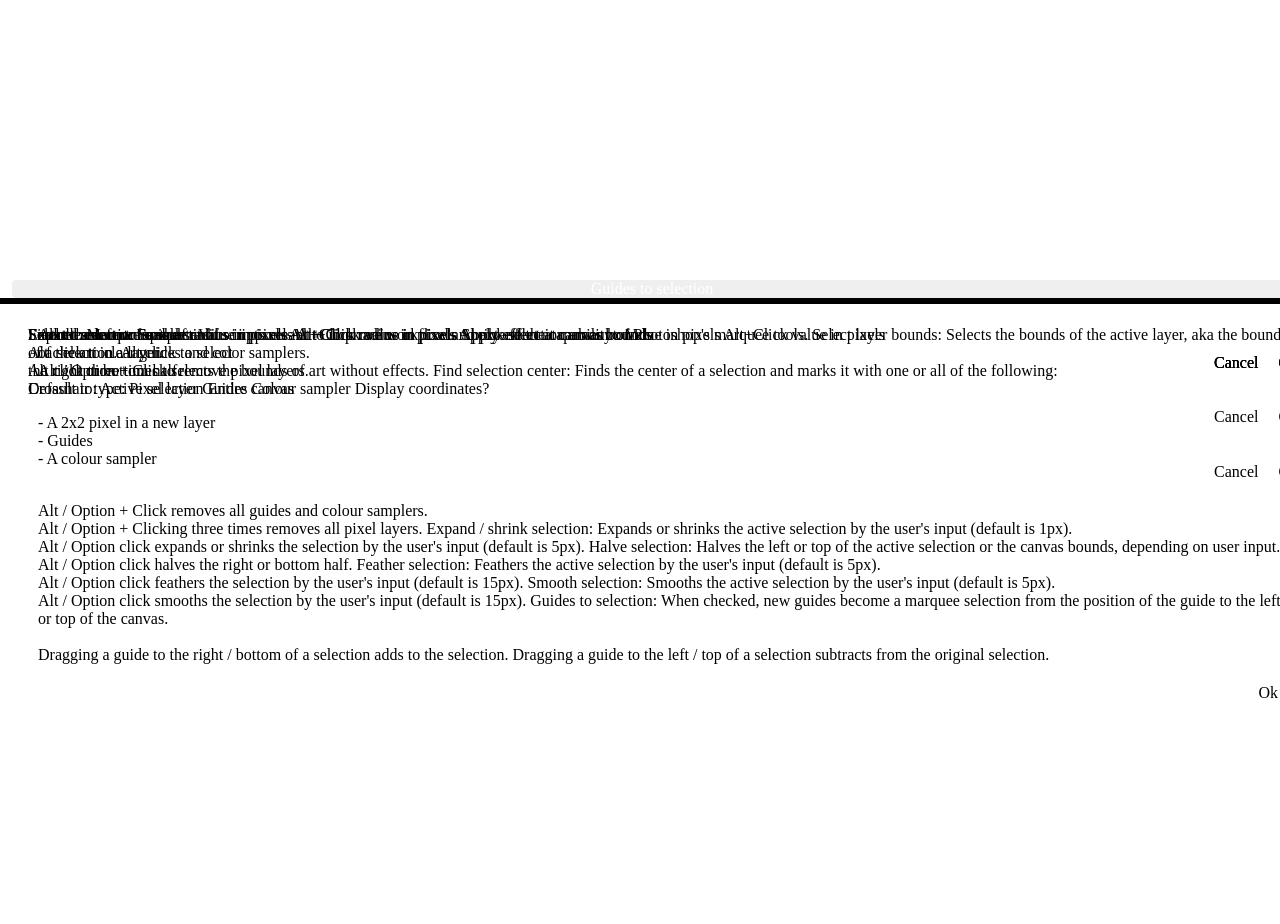
==== commit 8ca56e18: "change option and halve selection button svgs" ====
--- a/marqweee/index.html
+++ b/marqweee/index.html
@@ -1,5 +1,4 @@
 <!--  Written by Jon Westwood for Mahi Gaming BC Studio
-      https://github.com/Camlele/marqweee
   
       Requires Photoshop 22.5.0 minimum
 
@@ -36,8 +35,8 @@
       <!--Select layer bounds-->
       <div></div>
       <sp-label>Select layer bounds</sp-label>
-      <sp-action-group style="display: flex; justify-content: space-between;" title="Selects the bounds of art within the layer. Alt+click selects the bounds without effects">
-        <sp-action-button label="Edit" id="selectLayerBounds">
+      <sp-action-group style="display: flex; justify-content: space-between;">
+        <sp-action-button label="Edit" id="selectLayerBounds" title="Selects the bounds of art within the layer. Alt+click selects the bounds without effects">
           <div slot="icon" class="icon" id="SelectLayerBounds">
             <svg id="a" xmlns="http://www.w3.org/2000/svg" viewBox="0 0 1000 1000"><polygon points="998 998 863 998 863 928 928 928 928 863 998 863 998 998"  /><path d="M745.9,998h-187.35v-70h187.35v70ZM441.45,998h-187.35v-70h187.35v70Z"  /><polygon points="137 998 2 998 2 863 72 863 72 928 137 928 137 998"  /><path d="M72,745.9H2v-187.35h70v187.35ZM72,441.45H2v-187.36h70v187.36Z"  /><polygon points="72 137 2 137 2 2 137 2 137 72 72 72 72 137"  /><path d="M745.9,72h-187.36V2h187.36v70ZM441.45,72h-187.35V2h187.35v70Z"  /><polygon points="998 137 928 137 928 72 863 72 863 2 998 2 998 137"  /><path d="M998,745.9h-70v-187.36h70v187.36ZM998,441.45h-70v-187.35h70v187.35Z"  /><path d="M490.48,804.39c-35.99,0-71.59-7.53-104.3-22.72-66.68-30.97-112.6-90-125.97-161.94-7.51-40.39-.95-82.91,18.46-119.73,18.66-35.39,47.93-63.7,82.43-79.71,32.35-15.01,67.3-18.42,101.07-9.86,36.84,9.34,70.19,32.02,99.1,67.41l-46.46,37.96c-37.92-46.4-84.74-61.38-128.46-41.09-48.32,22.42-77.19,80.05-67.15,134.05,9.92,53.38,42.68,95.46,92.25,118.48,56.43,26.21,124.65,22.21,182.48-10.71,56.31-32.05,96.76-84.11,113.92-146.58,17.15-62.48,8.95-127.89-23.1-184.2-31.74-55.77-82.92-95.1-144.09-110.75-60.98-15.6-125.87-6.37-182.72,26l-29.68-52.14c70.44-40.09,151.15-51.45,227.27-31.98,77.09,19.72,141.5,69.15,181.36,139.2,39.98,70.23,50.21,151.83,28.81,229.76-21.4,77.93-71.86,142.87-142.09,182.84-41.66,23.71-87.71,35.7-133.13,35.71Z"  />
             </svg>
@@ -45,7 +44,7 @@
 
         </sp-action-button>  
           <div>
-            <sp-action-button label="Edit" quiet variant="secondary" id="o_infoButton">
+            <sp-action-button label="Edit" quiet variant="secondary" id="o_infoButton"  title="About">
               <div slot="icon" class="icon">
                 <svg style="fill: currentColor;" id="a" xmlns="http://www.w3.org/2000/svg" viewBox="0 0 18 18"><path d="M9,1C4.58,1,1,4.58,1,9s3.58,8,8,8,8-3.58,8-8S13.42,1,9,1ZM8.85,3.15c.75-.04,1.39.53,1.43,1.28,0,.04,0,.09,0,.13.06.73-.49,1.37-1.22,1.43-.07,0-.14,0-.21,0-.75.05-1.39-.52-1.43-1.27,0-.05,0-.11,0-.16-.03-.75.55-1.38,1.3-1.41h0s.09,0,.13,0ZM11,13.5c0,.28-.22.5-.5.5h-3c-.28,0-.5-.22-.5-.5v-1c0-.28.22-.5.5-.5h.5v-3h-.5c-.28,0-.5-.22-.5-.5v-1c0-.28.22-.5.5-.5h2c.28,0,.5.22.5.5v4.5h.5c.28,0,.5.22.5.5v1Z"/>
                 </svg>
@@ -67,7 +66,7 @@
         
         <sp-action-button label="Edit" id="o_findCenterButton" title="Options">
           <div slot="icon" class="icon">
-            <svg id="a" xmlns="http://www.w3.org/2000/svg" viewBox="0 0 1000 1000"><path d="M439,785c0-41.42,33.58-75,75-75h0c41.42,0,75,33.58,75,75h0c0,41.42-33.58,75-75,75h0c-41.42,0-75-33.58-75-75ZM439,485c0-41.42,33.58-75,75-75h0c41.42,0,75,33.58,75,75h0c0,41.42-33.58,75-75,75h0c-41.42,0-75-33.58-75-75ZM439,185c0-41.42,33.58-75,75-75h0c41.42,0,75,33.58,75,75h0c0,41.42-33.58,75-75,75h0c-41.42,0-75-33.58-75-75Z"  />
+            <svg id="k" xmlns="http://www.w3.org/2000/svg" viewBox="0 0 1000 1000"><path d="M747,321.18H253c-19.33,0-35-15.67-35-35s15.67-35,35-35h494c19.33,0,35,15.67,35,35s-15.67,35-35,35Z" /><path d="M747,750.82H253c-19.33,0-35-15.67-35-35s15.67-35,35-35h494c19.33,0,35,15.67,35,35s-15.67,35-35,35Z" /><path d="M747,535.2H253c-19.33,0-35-15.67-35-35s15.67-35,35-35h494c19.33,0,35,15.67,35,35s-15.67,35-35,35Z" />
             </svg>
           </div>
         </sp-action-button>
@@ -95,7 +94,7 @@
             
           <sp-action-button id="o_expandShrinkButton" label="Edit" title="Options">
             <div slot="icon" class="icon">
-              <svg id="a" xmlns="http://www.w3.org/2000/svg" viewBox="0 0 1000 1000"><path d="M439,785c0-41.42,33.58-75,75-75h0c41.42,0,75,33.58,75,75h0c0,41.42-33.58,75-75,75h0c-41.42,0-75-33.58-75-75ZM439,485c0-41.42,33.58-75,75-75h0c41.42,0,75,33.58,75,75h0c0,41.42-33.58,75-75,75h0c-41.42,0-75-33.58-75-75ZM439,185c0-41.42,33.58-75,75-75h0c41.42,0,75,33.58,75,75h0c0,41.42-33.58,75-75,75h0c-41.42,0-75-33.58-75-75Z"  />
+              <svg id="k" xmlns="http://www.w3.org/2000/svg" viewBox="0 0 1000 1000"><path d="M747,321.18H253c-19.33,0-35-15.67-35-35s15.67-35,35-35h494c19.33,0,35,15.67,35,35s-15.67,35-35,35Z" /><path d="M747,750.82H253c-19.33,0-35-15.67-35-35s15.67-35,35-35h494c19.33,0,35,15.67,35,35s-15.67,35-35,35Z" /><path d="M747,535.2H253c-19.33,0-35-15.67-35-35s15.67-35,35-35h494c19.33,0,35,15.67,35,35s-15.67,35-35,35Z" />
               </svg>
             </div>
           </sp-action-button>            
@@ -108,14 +107,14 @@
         <div>
           <sp-action-button label="Edit" id="halveSelectionLeft" title="Divides a selection in half. Alt+click to select right half">
             <div slot="icon" class="icon">
-              <svg id="c" xmlns="http://www.w3.org/2000/svg" viewBox="0 0 1000 1000"><rect x="402" y="930" width="100" height="70" /><rect x="212.06" y="930" width="116.89" height="70" /><polygon points="139 1000 4 1000 4 865 74 865 74 930 139 930 139 1000" /><path d="M74,747.9H4v-187.35h70v187.35ZM74,443.45H4v-187.36h70v187.36Z" /><polygon points="74 139 4 139 4 4 139 4 139 74 74 74 74 139" /><rect x="212.06" y="4" width="116.89" height="70" /><rect x="402" y="4" width="100" height="70" /><path d="M502,1000c-.57,0-1.15-.01-1.73-.04-.57-.03-1.15-.08-1.71-.13-.57-.06-1.15-.13-1.71-.22-.56-.08-1.13-.18-1.69-.29-.56-.12-1.12-.24-1.67-.38-.55-.14-1.11-.3-1.65-.46-.55-.17-1.1-.35-1.63-.54-.54-.2-1.07-.4-1.6-.62-.52-.22-1.05-.45-1.56-.7-.52-.24-1.03-.5-1.54-.76-.5-.27-1-.55-1.49-.85-.49-.29-.98-.6-1.45-.91-.47-.32-.95-.65-1.41-.99-.46-.33-.91-.69-1.35-1.05-.45-.36-.89-.74-1.31-1.12-.42-.39-.85-.79-1.25-1.19-.4-.41-.8-.83-1.19-1.25-.38-.43-.76-.87-1.12-1.31-.36-.44-.72-.9-1.06-1.36-.33-.45-.67-.93-.98-1.4-.32-.48-.62-.96-.92-1.45-.29-.49-.57-.99-.84-1.5-.27-.5-.52-1.01-.77-1.53-.24-.51-.47-1.04-.69-1.56-.22-.53-.43-1.07-.62-1.6-.19-.54-.37-1.08-.54-1.63-.16-.54-.32-1.1-.46-1.65-.14-.55-.27-1.11-.38-1.67-.11-.56-.21-1.13-.3-1.69-.08-.57-.15-1.14-.21-1.71-.06-.57-.1-1.15-.13-1.72-.03-.57-.04-1.15-.04-1.72s0-1.15.04-1.73c.03-.57.07-1.14.13-1.71.06-.57.13-1.14.21-1.71.09-.56.19-1.13.3-1.69.11-.56.24-1.12.38-1.67.14-.55.3-1.11.46-1.65.17-.55.35-1.09.54-1.63.19-.54.4-1.07.62-1.6.22-.52.45-1.05.69-1.56.25-.52.5-1.03.77-1.54.27-.5.55-1,.84-1.49.3-.49.6-.98.92-1.45.31-.47.65-.95.98-1.41.34-.45.7-.91,1.06-1.35.36-.45.74-.89,1.12-1.31.39-.42.79-.85,1.19-1.25.4-.4.83-.8,1.25-1.19.42-.38.86-.76,1.31-1.12.44-.36.89-.72,1.35-1.06.46-.33.94-.67,1.41-.98.47-.32.96-.62,1.45-.91.49-.3.99-.58,1.49-.85.51-.26,1.02-.52,1.54-.77.51-.24,1.04-.47,1.56-.69.53-.22,1.06-.42,1.6-.62.53-.19,1.08-.37,1.63-.54.54-.16,1.1-.32,1.65-.46.55-.14,1.11-.26,1.67-.38.56-.11,1.13-.21,1.69-.29.56-.09,1.14-.16,1.71-.22.57-.05,1.14-.1,1.71-.13,1.15-.06,2.31-.06,3.45,0,.57.03,1.15.08,1.72.13.57.06,1.14.13,1.71.22.56.08,1.13.18,1.69.29.56.12,1.12.24,1.67.38.55.14,1.11.3,1.65.46.54.17,1.09.35,1.63.54.53.2,1.07.4,1.6.62.52.22,1.05.45,1.56.69.52.25,1.03.51,1.53.77.5.27,1.01.55,1.5.85.49.29.97.59,1.45.91.47.31.95.65,1.4.98.46.34.92.7,1.36,1.06.44.36.88.74,1.31,1.12.42.39.84.79,1.25,1.19.4.4.8.83,1.19,1.25.38.42.76.86,1.12,1.31.36.44.71.9,1.05,1.35.34.46.67.94.99,1.41.31.47.62.96.91,1.45s.58.99.84,1.49c.27.51.53,1.02.77,1.54.25.51.48,1.04.7,1.56.21.53.42,1.06.61,1.6.2.54.38,1.08.54,1.63.17.54.32,1.1.46,1.65.14.55.27,1.11.38,1.67.12.56.22,1.13.3,1.69.09.57.16,1.14.21,1.71.06.57.11,1.14.13,1.71.03.58.05,1.16.05,1.73s-.02,1.15-.05,1.72c-.02.57-.07,1.15-.13,1.72-.05.57-.12,1.14-.21,1.71-.08.56-.18,1.13-.3,1.69-.11.56-.24,1.12-.38,1.67s-.29,1.11-.46,1.65c-.16.55-.34,1.09-.54,1.63-.19.53-.4,1.07-.61,1.6-.22.52-.45,1.05-.7,1.56-.24.52-.5,1.03-.77,1.53-.26.51-.55,1.01-.84,1.5s-.6.97-.91,1.45c-.32.47-.65.95-.99,1.4-.34.46-.69.92-1.05,1.36-.36.44-.74.88-1.12,1.31-.39.42-.79.84-1.19,1.25-.41.4-.83.8-1.25,1.19-.43.38-.87.76-1.31,1.12-.44.36-.9.72-1.36,1.05-.45.34-.93.67-1.4.99-.48.31-.96.62-1.45.91-.49.3-1,.58-1.5.85-.5.26-1.01.52-1.53.76-.51.25-1.04.48-1.56.7-.53.22-1.07.42-1.6.62-.54.19-1.09.37-1.63.54-.54.16-1.1.32-1.65.46-.55.14-1.11.26-1.67.38-.56.11-1.13.21-1.69.29-.57.09-1.14.16-1.71.22-.57.05-1.15.1-1.72.13-.57.03-1.15.04-1.72.04Z" /><path d="M815,965c0-19.33,15.67-35,35-35h0c19.33,0,35,15.67,35,35h0c0,19.33-15.67,35-35,35h0c-19.33,0-35-15.67-35-35ZM699,965c0-19.33,15.67-35,35-35h0c19.33,0,35,15.67,35,35h0c0,19.33-15.67,35-35,35h0c-19.33,0-35-15.67-35-35ZM583,965c0-19.33,15.67-35,35-35h0c19.33,0,35,15.67,35,35h0c0,19.33-15.67,35-35,35h0c-19.33,0-35-15.67-35-35Z" /><path d="M966,1000c-.57,0-1.15-.01-1.73-.04-.57-.03-1.14-.08-1.71-.13-.57-.06-1.14-.13-1.71-.22-.56-.08-1.13-.18-1.69-.29-.56-.12-1.12-.24-1.67-.38-.55-.14-1.11-.3-1.65-.46-.55-.17-1.1-.35-1.63-.54-.54-.2-1.07-.4-1.6-.62-.52-.22-1.05-.45-1.56-.7-.52-.24-1.03-.5-1.54-.76-.5-.27-1-.55-1.49-.85-.49-.29-.98-.6-1.45-.91-.48-.32-.95-.65-1.41-.99-.46-.33-.91-.69-1.35-1.05-.45-.36-.89-.74-1.31-1.12-.43-.39-.85-.79-1.25-1.19s-.81-.83-1.19-1.25c-.38-.43-.76-.87-1.12-1.31-.36-.44-.72-.9-1.06-1.36-.34-.45-.67-.93-.98-1.4-.32-.48-.62-.96-.92-1.45-.29-.49-.57-.99-.84-1.5-.27-.5-.52-1.01-.77-1.53-.24-.51-.47-1.04-.69-1.56-.22-.53-.43-1.07-.62-1.6-.19-.54-.37-1.08-.54-1.63-.16-.54-.32-1.1-.46-1.65-.14-.55-.26-1.11-.38-1.67-.11-.56-.21-1.13-.29-1.69-.09-.57-.16-1.14-.22-1.71-.06-.57-.1-1.15-.13-1.72-.03-.57-.04-1.15-.04-1.72s0-1.15.04-1.73c.03-.57.07-1.14.13-1.71.06-.57.13-1.14.22-1.71.08-.56.18-1.13.29-1.69.12-.56.24-1.12.38-1.67.14-.55.3-1.11.46-1.65.17-.55.35-1.09.54-1.63.19-.54.4-1.07.62-1.6.22-.52.45-1.05.69-1.56.25-.52.5-1.03.77-1.54.27-.5.55-1,.84-1.49.3-.49.6-.98.92-1.45.31-.47.64-.95.98-1.41.34-.45.7-.91,1.06-1.35.36-.45.74-.89,1.12-1.31s.78-.85,1.19-1.25c.4-.4.82-.8,1.25-1.19.42-.38.86-.76,1.31-1.12.44-.36.89-.72,1.35-1.06.46-.33.93-.67,1.41-.98.47-.32.96-.62,1.45-.91.49-.3.99-.58,1.49-.85.51-.26,1.02-.52,1.54-.77.51-.24,1.04-.47,1.56-.69.53-.22,1.06-.42,1.6-.62.53-.19,1.08-.37,1.63-.54.54-.16,1.1-.32,1.65-.46.55-.14,1.11-.26,1.67-.38.56-.11,1.13-.21,1.69-.29.57-.09,1.14-.16,1.71-.22.57-.05,1.14-.1,1.71-.13,1.15-.06,2.31-.06,3.45,0,.57.03,1.15.08,1.72.13.57.06,1.14.13,1.71.22.56.08,1.13.18,1.69.29.56.12,1.12.24,1.67.38.55.14,1.11.3,1.65.46.54.17,1.09.35,1.63.54.53.2,1.07.4,1.6.62.52.22,1.05.45,1.56.69.52.25,1.03.51,1.53.77.5.27,1.01.55,1.5.85.48.29.97.59,1.45.91.47.31.94.65,1.4.98.46.34.92.7,1.36,1.06.44.36.88.74,1.31,1.12.42.39.84.79,1.25,1.19.4.4.8.83,1.19,1.25.38.42.76.86,1.12,1.31.36.44.71.9,1.05,1.35.34.46.67.94.99,1.41.31.47.62.96.91,1.45s.58.99.85,1.49c.26.51.52,1.02.76,1.54.25.51.48,1.04.7,1.56.22.53.42,1.06.62,1.6.19.54.37,1.08.53,1.63.17.54.33,1.1.47,1.65.13.55.26,1.11.37,1.67.12.56.22,1.13.3,1.69.09.57.16,1.14.22,1.71.05.57.1,1.14.13,1.71.03.58.04,1.16.04,1.73s0,1.15-.04,1.72-.08,1.15-.13,1.72c-.06.57-.13,1.14-.22,1.71-.08.56-.18,1.13-.3,1.69-.11.56-.24,1.12-.37,1.67-.14.55-.3,1.11-.47,1.65-.16.55-.34,1.09-.53,1.63-.2.53-.4,1.07-.62,1.6-.22.52-.45,1.05-.7,1.56-.24.52-.5,1.03-.76,1.53-.27.51-.56,1.01-.85,1.5s-.6.97-.91,1.45c-.32.47-.65.95-.99,1.4-.34.46-.69.92-1.05,1.36-.36.44-.74.88-1.12,1.31-.39.42-.79.84-1.19,1.25-.41.4-.83.8-1.25,1.19-.43.38-.87.76-1.31,1.12-.44.36-.9.72-1.36,1.05-.46.34-.93.67-1.4.99-.48.31-.97.62-1.45.91-.49.3-1,.58-1.5.85-.5.26-1.01.52-1.53.76-.51.25-1.04.48-1.56.7-.53.22-1.07.42-1.6.62-.54.19-1.09.37-1.63.54-.54.16-1.1.32-1.65.46-.55.14-1.11.26-1.67.38-.56.11-1.13.21-1.69.29-.57.09-1.14.16-1.71.22-.57.05-1.15.1-1.72.13-.57.03-1.15.04-1.72.04Z" /><path d="M931,832.71c0-19.33,15.67-35,35-35h0c19.33,0,35,15.67,35,35h0c0,19.33-15.67,35-35,35h0c-19.33,0-35-15.67-35-35ZM931,700.43c0-19.33,15.67-35,35-35h0c19.33,0,35,15.67,35,35h0c0,19.33-15.67,35-35,35h0c-19.33,0-35-15.67-35-35ZM931,568.14c0-19.33,15.67-35,35-35h0c19.33,0,35,15.67,35,35h0c0,19.33-15.67,35-35,35h0c-19.33,0-35-15.67-35-35ZM931,435.86c0-19.33,15.67-35,35-35h0c19.33,0,35,15.67,35,35h0c0,19.33-15.67,35-35,35h0c-19.33,0-35-15.67-35-35ZM931,303.57c0-19.33,15.67-35,35-35h0c19.33,0,35,15.67,35,35h0c0,19.33-15.67,35-35,35h0c-19.33,0-35-15.67-35-35ZM931,171.29c0-19.34,15.67-35.01,35-35.01h0c19.33,0,35,15.67,35,35.01h0c0,19.32-15.67,35-35,35h0c-19.33,0-35-15.68-35-35Z" /><path d="M966,74c-.57,0-1.15-.01-1.73-.04-.57-.03-1.15-.08-1.71-.13-.57-.06-1.15-.13-1.71-.22-.56-.08-1.13-.18-1.69-.29-.56-.12-1.12-.24-1.67-.38-.55-.14-1.11-.3-1.65-.47-.55-.16-1.1-.34-1.63-.53-.54-.2-1.07-.4-1.6-.62-.52-.22-1.05-.45-1.56-.7-.52-.24-1.03-.5-1.54-.76-.5-.27-1-.55-1.49-.85-.49-.29-.98-.6-1.45-.91-.47-.32-.95-.65-1.41-.98-.46-.34-.91-.7-1.35-1.06-.45-.36-.88-.74-1.31-1.12-.42-.39-.84-.79-1.25-1.19-.4-.41-.8-.83-1.19-1.25-.38-.43-.76-.87-1.12-1.31-.36-.44-.72-.9-1.06-1.36-.33-.45-.66-.93-.98-1.4-.32-.48-.62-.97-.92-1.45-.29-.49-.57-.99-.84-1.5-.26-.5-.52-1.01-.77-1.53-.24-.51-.47-1.04-.69-1.57-.22-.52-.42-1.06-.62-1.59-.19-.54-.37-1.09-.54-1.63-.16-.54-.32-1.1-.46-1.65-.13-.55-.26-1.12-.37-1.67-.12-.56-.22-1.13-.3-1.69-.09-.57-.16-1.14-.22-1.71-.05-.57-.1-1.15-.13-1.72-.03-.57-.04-1.15-.04-1.72s0-1.15.04-1.73c.03-.57.08-1.14.13-1.71.06-.57.13-1.14.22-1.71.08-.56.18-1.13.3-1.69.11-.56.24-1.12.37-1.67.14-.55.3-1.11.46-1.65.17-.55.35-1.09.54-1.63.2-.54.4-1.07.62-1.6.22-.52.45-1.05.69-1.56.25-.52.51-1.03.77-1.54.27-.5.55-1,.84-1.49.3-.49.6-.98.92-1.45.32-.48.65-.95.98-1.41.34-.46.7-.91,1.06-1.35.36-.45.74-.89,1.12-1.31.39-.43.79-.85,1.19-1.25.41-.41.83-.81,1.25-1.19.43-.38.86-.76,1.31-1.12.44-.36.89-.72,1.35-1.06s.94-.67,1.41-.98c.47-.32.96-.62,1.45-.92.49-.29.99-.57,1.49-.84.51-.27,1.02-.52,1.54-.77.51-.24,1.04-.47,1.56-.69.53-.22,1.06-.43,1.6-.62.53-.19,1.08-.37,1.63-.54.54-.16,1.1-.32,1.65-.46.55-.14,1.11-.27,1.67-.38.56-.11,1.13-.21,1.69-.3.56-.08,1.14-.15,1.71-.21.56-.06,1.14-.1,1.71-.13,1.15-.06,2.31-.06,3.45,0,.57.03,1.15.07,1.72.13.57.06,1.14.13,1.71.21.56.09,1.13.19,1.69.3.55.11,1.12.24,1.67.38.55.14,1.11.3,1.65.46.54.17,1.09.35,1.63.54.53.19,1.07.4,1.6.62.52.22,1.05.45,1.56.69.52.25,1.03.5,1.53.77.5.27,1.01.55,1.5.84.49.3.97.6,1.45.92.47.31.95.64,1.4.98.46.34.92.7,1.36,1.06.44.36.88.74,1.31,1.12.42.38.84.78,1.25,1.19s.8.82,1.19,1.25c.38.42.76.86,1.12,1.31.36.44.72.89,1.05,1.35.34.46.67.93.99,1.41.31.47.62.96.91,1.45.3.49.58.99.85,1.49.26.51.52,1.02.76,1.54.25.51.48,1.04.7,1.56.22.53.42,1.06.62,1.6.19.54.37,1.08.53,1.63.17.54.33,1.1.46,1.65.14.55.27,1.11.38,1.67.12.56.22,1.13.3,1.69.09.57.16,1.14.22,1.71.05.57.1,1.14.13,1.71.02.58.04,1.16.04,1.73s-.02,1.15-.04,1.72c-.03.57-.08,1.15-.13,1.72-.06.57-.13,1.14-.22,1.71-.08.56-.18,1.13-.3,1.69-.11.55-.24,1.12-.38,1.67-.13.55-.29,1.11-.46,1.65-.16.54-.34,1.09-.53,1.63-.2.53-.4,1.07-.62,1.59-.22.53-.45,1.06-.7,1.57-.24.52-.5,1.03-.76,1.53-.27.51-.55,1.01-.85,1.5-.29.48-.6.97-.91,1.45-.32.47-.65.95-.99,1.4-.33.46-.69.92-1.05,1.36-.36.44-.74.88-1.12,1.31-.39.42-.79.84-1.19,1.25-.41.4-.83.8-1.25,1.19-.43.38-.87.76-1.31,1.12-.44.36-.9.72-1.36,1.06-.45.33-.93.66-1.4.98-.48.31-.96.62-1.45.91-.49.3-1,.58-1.5.85-.5.26-1.01.52-1.53.76-.51.25-1.04.48-1.56.7-.53.22-1.07.42-1.6.62-.54.19-1.09.37-1.63.53-.54.17-1.1.33-1.65.47-.55.14-1.12.26-1.67.38-.56.11-1.13.21-1.69.29-.57.09-1.14.16-1.71.22-.57.05-1.15.1-1.72.13-.57.03-1.15.04-1.72.04Z" /><path d="M815,39c0-19.33,15.67-35,35-35h0c19.33,0,35,15.67,35,35h0c0,19.33-15.67,35-35,35h0c-19.33,0-35-15.67-35-35ZM699,39c0-19.33,15.67-35,35-35h0c19.33,0,35,15.67,35,35h0c0,19.33-15.67,35-35,35h0c-19.33,0-35-15.67-35-35ZM583,39c0-19.33,15.67-35,35-35h0c19.33,0,35,15.67,35,35h0c0,19.33-15.67,35-35,35h0c-19.33,0-35-15.67-35-35Z" /><path d="M502,74c-.57,0-1.15-.01-1.73-.04-.57-.03-1.14-.08-1.71-.13-.57-.06-1.14-.13-1.71-.22-.56-.08-1.13-.18-1.69-.29-.56-.12-1.12-.24-1.67-.38-.55-.14-1.11-.3-1.65-.47-.55-.16-1.09-.34-1.63-.53-.53-.2-1.07-.4-1.6-.62-.52-.22-1.05-.45-1.56-.7-.52-.24-1.03-.5-1.53-.76-.51-.27-1.01-.55-1.5-.85-.49-.29-.98-.6-1.45-.91-.47-.32-.95-.65-1.41-.98-.45-.34-.91-.7-1.35-1.06-.45-.36-.89-.74-1.31-1.12-.42-.39-.85-.79-1.25-1.19-.4-.41-.8-.83-1.19-1.25-.38-.43-.76-.87-1.12-1.31-.36-.44-.72-.9-1.06-1.36-.33-.45-.67-.93-.98-1.4-.32-.48-.62-.97-.92-1.45-.29-.49-.57-.99-.84-1.5-.27-.5-.52-1.01-.77-1.53-.24-.51-.47-1.04-.69-1.57-.22-.52-.42-1.06-.62-1.59-.19-.54-.37-1.09-.54-1.63-.16-.54-.32-1.1-.46-1.65-.14-.55-.26-1.12-.38-1.67-.11-.56-.21-1.13-.29-1.69-.09-.57-.16-1.14-.22-1.71-.06-.57-.1-1.15-.13-1.72-.03-.57-.04-1.15-.04-1.72s0-1.15.04-1.73c.03-.57.07-1.14.13-1.71.06-.57.13-1.14.22-1.71.08-.56.18-1.13.29-1.69.12-.56.24-1.12.38-1.67.14-.55.3-1.11.46-1.65.17-.55.35-1.09.54-1.63.2-.54.4-1.07.62-1.6.22-.52.45-1.05.69-1.56.25-.52.5-1.03.77-1.54.27-.5.55-1,.84-1.49.3-.49.6-.98.92-1.45.31-.48.65-.95.98-1.41.34-.46.7-.91,1.06-1.35.36-.45.74-.89,1.12-1.31.39-.43.79-.85,1.19-1.25.4-.41.83-.81,1.25-1.19s.86-.76,1.31-1.12c.44-.36.9-.72,1.35-1.06.46-.34.94-.67,1.41-.98.47-.32.96-.62,1.45-.92.49-.29.99-.57,1.5-.84.5-.27,1.01-.52,1.53-.77.51-.24,1.04-.47,1.56-.69.53-.22,1.07-.43,1.6-.62.54-.19,1.08-.37,1.63-.54.54-.16,1.1-.32,1.65-.46.55-.14,1.11-.27,1.67-.38.56-.11,1.13-.21,1.69-.3.57-.08,1.14-.15,1.71-.21.57-.06,1.14-.1,1.71-.13,1.15-.06,2.31-.06,3.46,0,.57.03,1.14.07,1.71.13.57.06,1.14.13,1.71.21.56.09,1.13.19,1.69.3s1.12.24,1.67.38c.55.14,1.11.3,1.65.46.54.17,1.09.35,1.63.54.53.19,1.07.4,1.59.62.53.22,1.06.45,1.57.69.52.25,1.03.5,1.53.77.5.27,1.01.55,1.5.84.48.3.97.6,1.45.92.47.31.94.64,1.4.98s.92.7,1.36,1.06c.44.36.88.74,1.31,1.12.42.38.84.78,1.25,1.19s.8.82,1.19,1.25c.38.42.76.86,1.12,1.31.36.44.71.89,1.05,1.35.34.46.67.93.99,1.41.31.47.62.96.91,1.45s.58.99.85,1.49c.26.51.52,1.02.76,1.54.25.51.48,1.04.7,1.56.21.53.42,1.06.61,1.6.2.54.38,1.08.54,1.63.17.54.32,1.1.46,1.65.14.55.27,1.11.38,1.67.12.56.22,1.13.3,1.69.09.57.16,1.14.21,1.71.06.57.11,1.14.13,1.71.03.58.05,1.16.05,1.73s-.02,1.15-.05,1.72c-.02.57-.07,1.15-.13,1.72-.05.57-.12,1.14-.21,1.71-.08.56-.18,1.13-.3,1.69-.11.55-.24,1.12-.38,1.67s-.29,1.11-.46,1.65c-.16.54-.34,1.09-.54,1.63-.19.53-.4,1.07-.61,1.59-.22.53-.45,1.06-.7,1.57-.24.52-.5,1.03-.76,1.53-.27.51-.56,1.01-.85,1.5-.29.48-.6.97-.91,1.45-.32.47-.65.95-.99,1.4-.34.46-.69.92-1.05,1.36-.36.44-.74.88-1.12,1.31-.39.42-.79.84-1.19,1.25-.41.4-.83.8-1.25,1.19-.43.38-.87.76-1.31,1.12-.44.36-.9.72-1.36,1.06-.46.33-.93.66-1.4.98-.48.31-.97.62-1.45.91-.49.3-1,.58-1.5.85-.5.26-1.01.52-1.53.76-.51.25-1.04.48-1.57.7-.52.22-1.06.42-1.59.62-.54.19-1.09.37-1.63.53-.54.17-1.1.33-1.65.47-.55.14-1.11.26-1.67.38-.56.11-1.13.21-1.69.29-.57.09-1.14.16-1.71.22-.57.05-1.14.1-1.71.13-.58.03-1.16.04-1.73.04Z" /><path d="M472,877c0-16.57,13.43-30,30-30h0c16.57,0,30,13.43,30,30h0c0,16.57-13.43,30-30,30h0c-16.57,0-30-13.43-30-30ZM472,752c0-16.57,13.43-30,30-30h0c16.57,0,30,13.43,30,30h0c0,16.57-13.43,30-30,30h0c-16.57,0-30-13.43-30-30ZM472,627c0-16.57,13.43-30,30-30h0c16.57,0,30,13.43,30,30h0c0,16.57-13.43,30-30,30h0c-16.57,0-30-13.43-30-30ZM472,502c0-16.57,13.43-30,30-30h0c16.57,0,30,13.43,30,30h0c0,16.57-13.43,30-30,30h0c-16.57,0-30-13.43-30-30ZM472,377c0-16.57,13.43-30,30-30h0c16.57,0,30,13.43,30,30h0c0,16.57-13.43,30-30,30h0c-16.57,0-30-13.43-30-30ZM472,252c0-16.57,13.43-30,30-30h0c16.57,0,30,13.43,30,30h0c0,16.57-13.43,30-30,30h0c-16.57,0-30-13.43-30-30ZM472,127c0-16.57,13.43-30,30-30h0c16.57,0,30,13.43,30,30h0c0,16.57-13.43,30-30,30h0c-16.57,0-30-13.43-30-30Z" />
+              <svg id="k" xmlns="http://www.w3.org/2000/svg" viewBox="0 0 1000 1000"><rect x="399" y="927" width="100" height="70" /><rect x="209.06" y="927" width="116.89" height="70" /><polygon points="136 997 1 997 1 862 71 862 71 927 136 927 136 997" /><path d="M71,744.9H1v-187.35h70v187.35ZM71,440.45H1v-187.36h70v187.36Z" /><polygon points="71 136 1 136 1 1 136 1 136 71 71 71 71 136" /><rect x="209.06" y="1" width="116.89" height="70" /><rect x="399" y="1" width="100" height="70" /><path d="M499,997c-.57,0-1.15-.01-1.73-.04-.57-.03-1.14-.08-1.71-.13-.57-.06-1.14-.13-1.71-.22-.56-.08-1.13-.18-1.69-.3-.56-.11-1.12-.24-1.67-.38-.55-.13-1.11-.29-1.65-.46-.55-.16-1.09-.34-1.63-.54-.53-.19-1.07-.39-1.6-.61-.52-.22-1.05-.45-1.56-.7-.52-.24-1.03-.5-1.53-.76-.51-.27-1.01-.56-1.5-.85-.49-.29-.97-.6-1.45-.91-.47-.32-.95-.65-1.4-.99-.46-.33-.92-.69-1.36-1.05-.45-.36-.88-.74-1.31-1.12-.42-.39-.84-.79-1.25-1.19-.4-.41-.8-.83-1.19-1.25-.38-.42-.76-.86-1.12-1.31-.36-.44-.72-.9-1.05-1.36-.34-.45-.67-.93-.99-1.4-.32-.48-.62-.96-.91-1.45-.3-.49-.58-.99-.85-1.5-.26-.5-.52-1.01-.77-1.53-.24-.51-.47-1.04-.69-1.56-.22-.53-.42-1.07-.62-1.6-.19-.54-.37-1.08-.54-1.63-.16-.54-.32-1.1-.46-1.65-.13-.55-.26-1.12-.37-1.67-.12-.56-.22-1.13-.3-1.69-.09-.57-.16-1.14-.22-1.71-.05-.57-.1-1.15-.13-1.72-.03-.57-.04-1.15-.04-1.72s0-1.15.04-1.73c.03-.57.08-1.15.13-1.71.06-.57.13-1.15.22-1.71.08-.56.18-1.13.3-1.69.11-.56.24-1.12.37-1.67.14-.55.3-1.11.46-1.65.17-.55.35-1.09.54-1.63.2-.54.4-1.07.62-1.6.22-.52.45-1.05.69-1.57.25-.51.51-1.02.77-1.53.27-.5.55-1,.85-1.49.29-.49.59-.98.91-1.45.32-.48.65-.95.99-1.41.33-.46.69-.91,1.05-1.35.36-.45.74-.89,1.12-1.31.39-.42.79-.85,1.19-1.25.41-.41.83-.8,1.25-1.19.43-.38.86-.76,1.31-1.12.44-.36.9-.72,1.36-1.06.45-.33.93-.67,1.4-.98.48-.32.96-.62,1.45-.92.49-.29.99-.57,1.5-.84.5-.27,1.01-.52,1.53-.77.51-.24,1.04-.47,1.56-.69.53-.22,1.07-.43,1.6-.62.54-.19,1.08-.37,1.63-.54.54-.16,1.1-.32,1.65-.46.55-.14,1.11-.26,1.67-.38.56-.11,1.13-.21,1.69-.29.57-.09,1.14-.16,1.71-.22.57-.06,1.14-.1,1.71-.13,1.15-.06,2.31-.06,3.45,0,.57.03,1.15.07,1.72.13.57.06,1.14.13,1.71.22.56.08,1.13.18,1.69.29.56.12,1.12.24,1.67.38.55.14,1.11.3,1.65.46.54.17,1.09.35,1.63.54.53.19,1.07.4,1.6.62.52.22,1.05.45,1.56.69.52.25,1.03.5,1.53.77.5.27,1.01.55,1.5.84.48.3.97.6,1.45.92.47.31.94.65,1.4.98.46.34.92.7,1.36,1.06.44.36.88.74,1.31,1.12.42.39.84.78,1.25,1.19s.8.83,1.19,1.25c.38.42.76.86,1.12,1.31.36.44.71.89,1.05,1.35.34.46.67.93.99,1.41.31.47.62.96.91,1.45s.58.99.85,1.49c.26.51.52,1.02.76,1.53.25.52.48,1.05.7,1.57.21.53.42,1.06.61,1.6.2.54.38,1.08.54,1.63.17.54.32,1.1.46,1.65.14.55.27,1.11.38,1.67.12.56.22,1.13.3,1.69.09.56.16,1.14.21,1.71.06.56.11,1.14.13,1.71.03.58.05,1.16.05,1.73s-.02,1.15-.05,1.72c-.02.57-.07,1.15-.13,1.72-.05.57-.12,1.14-.21,1.71-.08.56-.18,1.13-.3,1.69-.11.55-.24,1.12-.38,1.67s-.29,1.11-.46,1.65c-.16.55-.34,1.09-.54,1.63-.19.53-.4,1.07-.61,1.6-.22.52-.45,1.05-.7,1.56-.24.52-.5,1.03-.76,1.53-.27.51-.56,1.01-.85,1.5s-.6.97-.91,1.45c-.32.47-.65.95-.99,1.4-.34.46-.69.92-1.05,1.36-.36.45-.74.89-1.12,1.31-.39.42-.79.84-1.19,1.25-.41.4-.83.8-1.25,1.19-.43.38-.87.76-1.31,1.12-.44.36-.9.72-1.36,1.05-.46.34-.93.67-1.4.99-.48.31-.97.62-1.45.91-.49.29-1,.58-1.5.85-.5.26-1.01.52-1.53.76-.51.25-1.04.48-1.56.7-.53.22-1.07.42-1.6.61-.54.2-1.09.38-1.63.54-.54.17-1.1.33-1.65.46-.55.14-1.11.27-1.67.38-.56.12-1.13.22-1.69.3-.57.09-1.14.16-1.71.22-.57.05-1.15.1-1.72.13-.57.03-1.15.04-1.72.04Z" /><path d="M773.33,962c0-19.33,15.67-35,35-35h0c19.33,0,35,15.67,35,35h0c0,19.33-15.67,35-35,35h0c-19.33,0-35-15.67-35-35ZM618.67,962c0-19.33,15.67-35,35-35h0c19.33,0,35,15.67,35,35h0c0,19.33-15.67,35-35,35h0c-19.33,0-35-15.67-35-35Z" /><path d="M963,997c-.57,0-1.15-.01-1.73-.04-.57-.03-1.15-.08-1.71-.13-.57-.06-1.15-.13-1.71-.22-.56-.08-1.13-.18-1.69-.3-.56-.11-1.12-.24-1.67-.38-.55-.13-1.11-.29-1.65-.46-.55-.16-1.1-.34-1.63-.54-.54-.19-1.07-.39-1.6-.61-.52-.22-1.05-.45-1.56-.7-.52-.24-1.03-.5-1.54-.76-.5-.27-1-.56-1.49-.85s-.98-.6-1.45-.91c-.47-.32-.95-.65-1.41-.99-.46-.33-.91-.69-1.35-1.05-.45-.36-.89-.74-1.31-1.12-.42-.39-.85-.79-1.25-1.19-.4-.41-.8-.83-1.19-1.25-.38-.42-.76-.86-1.12-1.31-.36-.44-.72-.9-1.06-1.36-.33-.45-.67-.93-.98-1.4-.32-.48-.62-.96-.92-1.45-.29-.49-.57-.99-.84-1.5-.26-.5-.52-1.01-.77-1.53-.24-.51-.47-1.04-.69-1.56-.22-.53-.42-1.07-.62-1.6-.19-.54-.37-1.08-.54-1.63-.16-.54-.32-1.1-.46-1.65-.14-.55-.26-1.12-.38-1.67-.11-.56-.21-1.13-.29-1.69-.09-.57-.16-1.14-.22-1.71-.06-.57-.1-1.15-.13-1.72-.03-.57-.04-1.15-.04-1.72s0-1.15.04-1.73c.03-.57.07-1.15.13-1.71.06-.57.13-1.15.22-1.71.08-.56.18-1.13.29-1.69.12-.56.24-1.12.38-1.67.14-.55.3-1.11.46-1.65.17-.55.35-1.09.54-1.63.2-.54.4-1.07.62-1.6.22-.52.45-1.05.69-1.57.25-.51.51-1.02.77-1.53.27-.5.55-1,.84-1.49.3-.49.6-.98.92-1.45.31-.48.65-.95.98-1.41.34-.46.7-.91,1.06-1.35.36-.45.74-.89,1.12-1.31.39-.42.79-.85,1.19-1.25.4-.41.83-.8,1.25-1.19.42-.38.86-.76,1.31-1.12.44-.36.89-.72,1.35-1.06.46-.33.94-.67,1.41-.98.47-.32.96-.62,1.45-.92.49-.29.99-.57,1.49-.84.51-.27,1.02-.52,1.54-.77.51-.24,1.04-.47,1.56-.69.53-.22,1.06-.43,1.6-.62.53-.19,1.08-.37,1.63-.54.54-.16,1.1-.32,1.65-.46.55-.14,1.11-.26,1.67-.38.56-.11,1.13-.21,1.69-.29.56-.09,1.14-.16,1.71-.22.56-.06,1.14-.1,1.71-.13,1.15-.06,2.31-.06,3.45,0,.57.03,1.15.07,1.72.13.57.06,1.14.13,1.71.22.56.08,1.13.18,1.69.29.55.12,1.12.24,1.67.38.55.14,1.11.3,1.65.46.54.17,1.09.35,1.63.54.53.19,1.07.4,1.59.62.53.22,1.06.45,1.57.69.51.25,1.03.5,1.53.77.5.27,1.01.55,1.49.84.49.3.98.6,1.46.92.47.31.94.65,1.4.98.46.34.92.7,1.36,1.06.44.36.88.74,1.31,1.12.42.39.84.78,1.25,1.19s.8.83,1.19,1.25c.38.42.76.86,1.12,1.31.36.44.71.89,1.05,1.35.34.46.67.93.99,1.41.31.47.62.96.91,1.45s.58.99.85,1.49c.26.51.52,1.02.76,1.53.25.52.48,1.05.7,1.57.21.53.42,1.06.61,1.6.2.54.38,1.08.54,1.63.17.54.33,1.1.46,1.65.14.55.27,1.11.38,1.67.12.56.22,1.13.3,1.69.09.56.16,1.14.22,1.71.05.56.1,1.14.13,1.71.03.58.04,1.16.04,1.73s0,1.15-.04,1.72-.08,1.15-.13,1.72c-.06.57-.13,1.14-.22,1.71-.08.56-.18,1.13-.3,1.69-.11.55-.24,1.12-.38,1.67-.13.55-.29,1.11-.46,1.65-.16.55-.34,1.09-.54,1.63-.19.53-.4,1.07-.61,1.6-.22.52-.45,1.05-.7,1.56-.24.52-.5,1.03-.76,1.53-.27.51-.56,1.01-.85,1.5s-.6.97-.91,1.45c-.32.47-.65.95-.99,1.4-.34.46-.69.92-1.05,1.36-.36.45-.74.89-1.12,1.31-.39.42-.79.84-1.19,1.25-.41.4-.83.8-1.25,1.19-.43.38-.87.76-1.31,1.12-.44.36-.9.72-1.36,1.05-.46.34-.93.67-1.4.99-.48.31-.97.62-1.46.91-.48.29-.99.58-1.49.85-.5.26-1.02.52-1.53.76-.51.25-1.04.48-1.57.7-.52.22-1.06.42-1.59.61-.54.2-1.09.38-1.63.54-.54.17-1.1.33-1.65.46-.55.14-1.12.27-1.67.38-.56.12-1.13.22-1.69.3-.57.09-1.14.16-1.71.22-.57.05-1.15.1-1.72.13-.57.03-1.15.04-1.72.04Z" /><path d="M928,776.8c0-19.33,15.67-35,35-35h0c19.33,0,35,15.67,35,35h0c0,19.33-15.67,35-35,35h0c-19.33,0-35-15.67-35-35ZM928,591.6c0-19.33,15.67-35,35-35h0c19.33,0,35,15.67,35,35h0c0,19.33-15.67,35-35,35h0c-19.33,0-35-15.67-35-35ZM928,406.4c0-19.33,15.67-35,35-35h0c19.33,0,35,15.67,35,35h0c0,19.33-15.67,35-35,35h0c-19.33,0-35-15.67-35-35ZM928,221.2c0-19.33,15.67-35,35-35h0c19.33,0,35,15.67,35,35h0c0,19.33-15.67,35-35,35h0c-19.33,0-35-15.67-35-35Z" /><path d="M963,71c-.57,0-1.15-.01-1.73-.04-.57-.03-1.14-.08-1.71-.13-.57-.06-1.15-.13-1.71-.22-.56-.08-1.13-.18-1.69-.29-.56-.12-1.12-.24-1.67-.38-.55-.14-1.11-.3-1.65-.47-.55-.16-1.1-.34-1.63-.53-.54-.2-1.07-.4-1.6-.62-.52-.22-1.05-.45-1.57-.7-.51-.24-1.02-.5-1.53-.76-.5-.27-1-.56-1.49-.85s-.98-.6-1.45-.91c-.48-.32-.95-.65-1.41-.99-.46-.34-.91-.69-1.35-1.05-.45-.36-.89-.74-1.31-1.12-.43-.39-.85-.79-1.25-1.19s-.81-.83-1.19-1.25c-.38-.43-.76-.87-1.12-1.31-.36-.44-.72-.9-1.06-1.36s-.67-.93-.98-1.4c-.32-.48-.63-.97-.92-1.46-.29-.48-.57-.99-.84-1.49-.27-.5-.52-1.02-.77-1.53-.24-.51-.47-1.04-.69-1.57-.22-.52-.43-1.06-.62-1.59-.19-.54-.37-1.09-.54-1.63-.16-.54-.32-1.1-.46-1.65-.14-.55-.27-1.12-.38-1.67-.11-.56-.21-1.13-.3-1.69-.08-.57-.15-1.14-.21-1.71-.06-.57-.1-1.15-.13-1.72-.03-.57-.04-1.15-.04-1.72s0-1.15.04-1.73c.03-.57.07-1.14.13-1.71.06-.57.13-1.14.21-1.71.09-.56.19-1.13.3-1.69.11-.56.24-1.12.38-1.67.14-.55.3-1.11.46-1.65.17-.55.35-1.09.54-1.63.19-.53.4-1.07.62-1.6.22-.52.45-1.05.69-1.56.25-.52.5-1.03.77-1.54.27-.5.55-1,.84-1.49s.6-.98.92-1.45c.31-.48.64-.95.98-1.41s.7-.91,1.06-1.35c.36-.45.74-.89,1.12-1.31.38-.43.78-.85,1.19-1.25.4-.41.82-.81,1.25-1.19.42-.38.86-.76,1.31-1.12.44-.36.89-.72,1.35-1.06s.93-.67,1.41-.98c.47-.32.96-.62,1.45-.92.49-.29.99-.57,1.49-.84.51-.27,1.02-.52,1.53-.77.52-.24,1.05-.47,1.57-.69.53-.22,1.06-.42,1.6-.62.53-.19,1.08-.37,1.63-.54.54-.16,1.1-.32,1.65-.46.55-.13,1.11-.26,1.67-.37.56-.12,1.13-.22,1.69-.3.56-.09,1.14-.16,1.71-.22.57-.05,1.14-.1,1.71-.13,1.15-.05,2.31-.05,3.45,0,.57.03,1.15.08,1.72.13.57.06,1.14.13,1.71.22.56.08,1.13.18,1.69.3.55.11,1.12.24,1.67.37.55.14,1.11.3,1.65.46.54.17,1.09.35,1.63.54.53.2,1.07.4,1.59.62.53.22,1.06.45,1.57.69.51.25,1.03.5,1.53.77.5.27,1.01.55,1.49.84.49.3.98.6,1.46.92.47.31.94.64,1.4.98s.92.7,1.36,1.06c.44.36.88.74,1.31,1.12.42.38.84.78,1.25,1.19s.8.82,1.19,1.25c.38.42.76.86,1.12,1.31.36.44.71.89,1.05,1.35.34.46.67.93.99,1.41.31.47.62.96.91,1.45s.58.99.84,1.49c.27.51.53,1.02.77,1.54.24.51.48,1.04.69,1.56.22.53.43,1.07.62,1.6.19.54.38,1.08.54,1.63.17.54.32,1.1.46,1.65.14.55.27,1.11.38,1.67.11.56.21,1.13.3,1.69.08.57.16,1.14.21,1.71.06.57.1,1.14.13,1.71.03.58.05,1.16.05,1.73s-.02,1.15-.05,1.72c-.03.57-.07,1.15-.13,1.72-.05.57-.13,1.14-.21,1.71-.09.56-.19,1.13-.3,1.69-.11.55-.24,1.12-.38,1.67s-.29,1.11-.46,1.65c-.16.54-.35,1.09-.54,1.63-.19.53-.4,1.07-.62,1.59-.21.53-.45,1.06-.69,1.57-.24.51-.5,1.03-.77,1.53-.26.5-.55,1.01-.84,1.49-.29.49-.6.98-.91,1.46-.32.47-.65.94-.99,1.4-.34.46-.69.92-1.05,1.36-.36.44-.74.88-1.12,1.31-.39.42-.79.84-1.19,1.25-.41.4-.83.8-1.25,1.19-.43.38-.87.76-1.31,1.12-.44.36-.9.71-1.36,1.05-.46.34-.93.67-1.4.99-.48.31-.97.62-1.46.91-.48.29-.99.58-1.49.85-.5.26-1.02.52-1.53.76-.51.25-1.04.48-1.57.7-.52.22-1.06.42-1.59.62-.54.19-1.09.37-1.63.53-.54.17-1.1.33-1.65.47-.55.14-1.12.26-1.67.38-.56.11-1.13.21-1.69.29-.57.09-1.14.16-1.71.22-.57.05-1.15.1-1.72.13-.57.03-1.15.04-1.72.04Z" /><path d="M773.33,36c0-19.33,15.67-35,35-35h0c19.33,0,35,15.67,35,35h0c0,19.33-15.67,35-35,35h0c-19.33,0-35-15.67-35-35ZM618.66,36c0-19.33,15.67-35,35-35h0c19.33,0,35,15.67,35,35h0c0,19.33-15.67,35-35,35h0c-19.33,0-35-15.67-35-35Z" /><path d="M499,71c-.57,0-1.15-.01-1.73-.04-.57-.03-1.14-.08-1.71-.13-.57-.06-1.14-.13-1.71-.22-.56-.08-1.13-.18-1.69-.29-.56-.12-1.12-.24-1.67-.38-.55-.14-1.11-.3-1.65-.47-.55-.16-1.09-.34-1.63-.53-.53-.2-1.07-.4-1.6-.62-.52-.22-1.05-.45-1.56-.7-.52-.24-1.03-.5-1.53-.76-.51-.27-1.01-.56-1.5-.85-.49-.29-.98-.6-1.45-.91-.47-.32-.95-.65-1.4-.99-.46-.34-.92-.69-1.36-1.05-.45-.36-.88-.74-1.31-1.12-.42-.39-.84-.79-1.25-1.19-.4-.41-.8-.83-1.19-1.25-.38-.43-.76-.87-1.12-1.31-.36-.44-.72-.9-1.06-1.36-.33-.46-.67-.93-.98-1.4-.32-.48-.62-.97-.92-1.46-.29-.48-.57-.99-.84-1.49-.27-.5-.52-1.02-.77-1.53-.24-.51-.47-1.04-.69-1.57-.22-.52-.43-1.06-.62-1.59-.19-.54-.37-1.09-.54-1.63-.16-.54-.32-1.1-.46-1.65-.14-.55-.26-1.12-.38-1.67-.11-.56-.21-1.13-.29-1.69-.09-.57-.16-1.14-.22-1.71-.06-.57-.1-1.15-.13-1.72-.03-.57-.04-1.15-.04-1.72s0-1.15.04-1.73c.03-.57.07-1.14.13-1.71.06-.57.13-1.14.22-1.71.08-.56.18-1.13.29-1.69.12-.56.24-1.12.38-1.67.14-.55.3-1.11.46-1.65.17-.55.35-1.09.54-1.63.19-.53.4-1.07.62-1.6.22-.52.45-1.05.69-1.56.25-.52.5-1.03.77-1.54.27-.5.55-1,.84-1.49.3-.49.6-.98.92-1.45.31-.48.65-.95.98-1.41.34-.46.7-.91,1.06-1.35.36-.45.74-.89,1.12-1.31.39-.43.79-.85,1.19-1.25.41-.41.83-.81,1.25-1.19.43-.38.86-.76,1.31-1.12.44-.36.9-.72,1.36-1.06.45-.34.93-.67,1.4-.98.47-.32.96-.62,1.45-.92.49-.29.99-.57,1.5-.84.5-.27,1.01-.52,1.53-.77.51-.24,1.04-.47,1.56-.69.53-.22,1.07-.42,1.6-.62.54-.19,1.08-.37,1.63-.54.54-.16,1.1-.32,1.65-.46.55-.13,1.11-.26,1.67-.37.56-.12,1.13-.22,1.69-.3.57-.09,1.14-.16,1.71-.22.57-.05,1.14-.1,1.71-.13,1.15-.05,2.31-.05,3.45,0,.57.03,1.15.08,1.72.13.57.06,1.14.13,1.71.22.56.08,1.13.18,1.69.3.55.11,1.12.24,1.67.37.55.14,1.1.3,1.65.46.54.17,1.09.35,1.62.54.54.2,1.08.4,1.6.62.53.22,1.06.45,1.57.69.51.25,1.03.5,1.53.77.5.27,1.01.55,1.49.84.49.3.98.6,1.46.92.47.31.94.64,1.4.98s.92.7,1.36,1.06c.44.36.88.74,1.31,1.12.42.38.84.78,1.25,1.19s.8.82,1.19,1.25c.38.42.76.86,1.12,1.31.36.44.71.89,1.05,1.35.34.46.67.93.99,1.41.31.47.62.96.91,1.45s.58.99.85,1.49c.26.51.52,1.02.76,1.54.25.51.48,1.04.7,1.56.21.53.42,1.07.61,1.6.2.54.38,1.08.54,1.63.17.54.32,1.1.46,1.65.14.55.27,1.11.38,1.67.12.56.22,1.13.3,1.69.09.57.16,1.14.22,1.71.05.57.1,1.14.13,1.71.02.58.04,1.16.04,1.73s-.02,1.15-.04,1.72c-.03.57-.08,1.15-.13,1.72-.06.57-.13,1.14-.22,1.71-.08.56-.18,1.13-.3,1.69-.11.55-.24,1.12-.38,1.67s-.29,1.11-.46,1.65c-.16.54-.34,1.09-.54,1.63-.19.53-.4,1.07-.61,1.59-.22.53-.45,1.06-.7,1.57-.24.51-.5,1.03-.76,1.53-.27.5-.56,1.01-.85,1.49-.29.49-.6.98-.91,1.46-.32.47-.65.94-.99,1.4-.34.46-.69.92-1.05,1.36-.36.44-.74.88-1.12,1.31-.39.42-.79.84-1.19,1.25-.41.4-.83.8-1.25,1.19-.43.38-.87.76-1.31,1.12-.44.36-.9.71-1.36,1.05-.46.34-.93.67-1.4.99-.48.31-.97.62-1.46.91-.48.29-.99.58-1.49.85-.5.26-1.02.52-1.53.76-.51.25-1.04.48-1.57.7-.52.22-1.06.42-1.6.62-.53.19-1.08.37-1.62.53-.55.17-1.1.33-1.65.47-.55.14-1.12.26-1.67.38-.56.11-1.13.21-1.69.29-.57.09-1.14.16-1.71.22-.57.05-1.15.1-1.72.13-.57.03-1.15.04-1.72.04Z" /><path d="M469,874c0-16.57,13.43-30,30-30h0c16.57,0,30,13.43,30,30h0c0,16.57-13.43,30-30,30h0c-16.57,0-30-13.43-30-30ZM469,749c0-16.57,13.43-30,30-30h0c16.57,0,30,13.43,30,30h0c0,16.57-13.43,30-30,30h0c-16.57,0-30-13.43-30-30ZM469,624c0-16.57,13.43-30,30-30h0c16.57,0,30,13.43,30,30h0c0,16.57-13.43,30-30,30h0c-16.57,0-30-13.43-30-30ZM469,499c0-16.57,13.43-30,30-30h0c16.57,0,30,13.43,30,30h0c0,16.57-13.43,30-30,30h0c-16.57,0-30-13.43-30-30ZM469,374c0-16.57,13.43-30,30-30h0c16.57,0,30,13.43,30,30h0c0,16.57-13.43,30-30,30h0c-16.57,0-30-13.43-30-30ZM469,249c0-16.57,13.43-30,30-30h0c16.57,0,30,13.43,30,30h0c0,16.57-13.43,30-30,30h0c-16.57,0-30-13.43-30-30ZM469,124c0-16.57,13.43-30,30-30h0c16.57,0,30,13.43,30,30h0c0,16.57-13.43,30-30,30h0c-16.57,0-30-13.43-30-30Z" />
               </svg>
             </div>
           </sp-action-button>
 
           <sp-action-button label="Edit" id="halveSelectionTop" title="Divides a selection in half. Alt+click to select bottom half">
             <div slot="icon" class="icon">
-              <svg id="c" xmlns="http://www.w3.org/2000/svg" viewBox="0 0 1000 1000"><rect y="405" width="70" height="100" /><rect y="215.06" width="70" height="116.89" /><polygon points="70 142 0 142 0 7 135 7 135 77 70 77 70 142" /><path d="M743.9,77h-187.36V7h187.36v70ZM439.45,77h-187.35V7h187.35v70Z" /><polygon points="996 142 926 142 926 77 861 77 861 7 996 7 996 142" /><rect x="926" y="215.06" width="70" height="116.89" /><rect x="926" y="405" width="70" height="100" /><path d="M35,540c-.57,0-1.15-.02-1.73-.04-.57-.03-1.14-.08-1.71-.13-.57-.06-1.14-.13-1.71-.22-.56-.08-1.13-.18-1.69-.3-.56-.11-1.12-.24-1.67-.38-.55-.14-1.11-.29-1.65-.46-.55-.16-1.09-.34-1.63-.54-.53-.19-1.07-.4-1.6-.61-.52-.22-1.05-.45-1.56-.7-.52-.24-1.03-.5-1.53-.76-.51-.27-1.01-.56-1.5-.85s-.98-.6-1.45-.91c-.47-.32-.95-.65-1.41-.99-.46-.33-.91-.69-1.35-1.05-.45-.36-.89-.74-1.31-1.12-.43-.39-.85-.79-1.25-1.19s-.81-.83-1.19-1.25-.76-.86-1.12-1.31c-.36-.44-.72-.9-1.06-1.36-.33-.45-.67-.93-.98-1.4-.32-.48-.62-.96-.92-1.45-.29-.49-.57-.99-.84-1.5-.27-.5-.52-1.01-.77-1.53-.24-.51-.47-1.04-.69-1.56-.22-.53-.42-1.07-.62-1.6-.19-.54-.37-1.08-.54-1.63-.16-.54-.32-1.1-.46-1.65-.13-.55-.26-1.11-.37-1.67-.12-.56-.22-1.13-.3-1.69-.09-.57-.16-1.14-.22-1.71-.05-.57-.1-1.15-.13-1.72-.03-.57-.04-1.15-.04-1.72s0-1.15.04-1.73c.03-.57.08-1.14.13-1.71.06-.57.13-1.14.22-1.71.08-.56.18-1.13.3-1.69.11-.56.24-1.12.37-1.67.14-.55.3-1.11.46-1.65.17-.55.35-1.09.54-1.63.2-.54.4-1.07.62-1.6.22-.52.45-1.05.69-1.56.25-.52.5-1.03.77-1.54.27-.5.55-1,.84-1.49.3-.49.6-.98.92-1.45.31-.47.65-.95.98-1.41.34-.45.7-.91,1.06-1.35.36-.45.74-.89,1.12-1.31s.78-.84,1.19-1.25c.4-.4.82-.8,1.25-1.19.42-.38.86-.76,1.31-1.12.44-.36.89-.72,1.35-1.06.46-.33.94-.66,1.41-.98.47-.32.96-.62,1.45-.91.49-.3.99-.58,1.5-.85.5-.26,1.01-.52,1.53-.77.51-.24,1.04-.47,1.56-.69.53-.22,1.07-.42,1.6-.61.54-.2,1.08-.38,1.63-.54.54-.17,1.1-.32,1.65-.46.55-.14,1.11-.27,1.67-.38.56-.12,1.13-.22,1.69-.3.57-.09,1.14-.16,1.71-.22.57-.05,1.14-.1,1.71-.13,1.15-.05,2.31-.05,3.45,0,.57.03,1.15.08,1.72.13.57.06,1.14.13,1.71.22.56.08,1.13.18,1.69.3.55.11,1.12.24,1.67.38.55.14,1.11.29,1.65.46.54.16,1.09.34,1.63.54.53.19,1.07.39,1.59.61.53.22,1.06.45,1.57.69.52.25,1.03.51,1.53.77.5.27,1.01.55,1.5.85.48.29.97.59,1.45.91.47.32.94.65,1.4.98.46.34.92.7,1.36,1.06.44.36.88.74,1.31,1.12.42.39.84.79,1.25,1.19.4.41.8.83,1.19,1.25.38.42.76.86,1.12,1.31.36.44.71.9,1.05,1.35.34.46.67.94.99,1.41.31.47.62.96.91,1.45.3.49.58.99.85,1.49.26.51.52,1.02.76,1.54.25.51.48,1.04.7,1.56.22.53.42,1.06.62,1.6.19.54.37,1.08.54,1.63.16.54.32,1.1.46,1.65.13.55.26,1.11.37,1.67.12.56.22,1.13.3,1.69.09.57.16,1.14.22,1.71.05.57.1,1.14.13,1.71.02.58.04,1.16.04,1.73s-.02,1.15-.04,1.72c-.03.57-.08,1.15-.13,1.72-.06.57-.13,1.14-.22,1.71-.08.56-.18,1.13-.3,1.69-.11.56-.24,1.12-.37,1.67-.14.55-.3,1.11-.46,1.65-.17.55-.35,1.09-.54,1.63-.2.53-.4,1.07-.62,1.6-.22.52-.45,1.05-.7,1.56-.24.52-.5,1.03-.76,1.53-.27.51-.55,1.01-.85,1.5-.29.49-.6.97-.91,1.45-.32.47-.65.95-.99,1.4-.34.46-.69.92-1.05,1.36-.36.45-.74.89-1.12,1.31-.39.42-.79.84-1.19,1.25-.41.4-.83.8-1.25,1.19-.43.38-.87.76-1.31,1.12-.44.36-.9.72-1.36,1.05-.46.34-.93.67-1.4.99-.48.31-.97.62-1.45.91-.49.29-1,.58-1.5.85-.5.26-1.01.52-1.53.76-.51.25-1.04.48-1.57.7-.52.21-1.06.42-1.59.61-.54.2-1.09.38-1.63.54-.54.17-1.1.32-1.65.46s-1.12.27-1.67.38c-.56.12-1.13.22-1.69.3-.57.09-1.14.16-1.71.22-.57.05-1.15.1-1.72.13-.57.02-1.15.04-1.72.04Z" /><path d="M0,853c0-19.33,15.67-35,35-35h0c19.33,0,35,15.67,35,35h0c0,19.33-15.67,35-35,35h0c-19.33,0-35-15.67-35-35ZM0,737c0-19.33,15.67-35,35-35h0c19.33,0,35,15.67,35,35h0c0,19.33-15.67,35-35,35h0c-19.33,0-35-15.67-35-35ZM0,621c0-19.33,15.67-35,35-35h0c19.33,0,35,15.67,35,35h0c0,19.33-15.67,35-35,35h0c-19.33,0-35-15.67-35-35Z" /><path d="M35,1004c-.57,0-1.15-.02-1.73-.04-.57-.03-1.14-.08-1.71-.13-.57-.06-1.15-.13-1.71-.22-.56-.08-1.13-.18-1.69-.3-.56-.11-1.12-.24-1.67-.38-.55-.14-1.11-.29-1.65-.46-.55-.16-1.09-.34-1.63-.54-.54-.19-1.07-.39-1.6-.61-.52-.22-1.05-.45-1.56-.7-.52-.24-1.03-.5-1.54-.76-.5-.27-1-.56-1.49-.85s-.98-.6-1.45-.91c-.47-.32-.95-.65-1.41-.99-.46-.33-.91-.69-1.35-1.05-.45-.36-.89-.74-1.31-1.12-.43-.39-.85-.79-1.25-1.19s-.81-.83-1.19-1.25c-.38-.43-.76-.87-1.12-1.31-.36-.44-.72-.9-1.06-1.36-.33-.45-.67-.93-.98-1.4-.32-.48-.62-.96-.92-1.45-.29-.49-.57-.99-.84-1.5-.27-.5-.52-1.01-.77-1.53-.24-.51-.47-1.04-.69-1.56-.22-.53-.43-1.07-.62-1.6-.19-.54-.37-1.08-.54-1.63-.16-.54-.32-1.1-.46-1.65-.14-.55-.26-1.11-.38-1.67-.11-.56-.21-1.13-.29-1.69-.09-.57-.16-1.14-.22-1.71-.06-.57-.1-1.15-.13-1.72-.03-.57-.04-1.15-.04-1.72s0-1.15.04-1.73c.03-.57.07-1.14.13-1.71.06-.57.13-1.14.22-1.71.08-.56.18-1.13.29-1.69.12-.56.24-1.12.38-1.67.14-.55.3-1.11.46-1.65.17-.55.35-1.09.54-1.63.19-.54.4-1.07.62-1.6.22-.52.45-1.05.69-1.57.25-.51.5-1.02.77-1.53.27-.5.55-1,.84-1.49.3-.49.6-.98.92-1.45.31-.48.65-.95.98-1.41.34-.46.7-.91,1.06-1.35.36-.45.74-.89,1.12-1.31.38-.43.78-.85,1.19-1.25.4-.41.82-.81,1.25-1.19.42-.38.86-.76,1.31-1.12.44-.36.89-.72,1.35-1.06s.94-.67,1.41-.98c.47-.32.96-.62,1.45-.92.49-.29.99-.57,1.49-.84.51-.27,1.02-.52,1.54-.77.51-.24,1.04-.47,1.56-.69.53-.22,1.06-.43,1.6-.62.54-.19,1.08-.37,1.63-.54.54-.16,1.1-.32,1.65-.46.55-.14,1.11-.26,1.67-.38.56-.11,1.13-.21,1.69-.29.56-.09,1.14-.16,1.71-.22.57-.06,1.14-.1,1.71-.13,1.15-.06,2.31-.06,3.45,0,.57.03,1.15.07,1.72.13.57.06,1.14.13,1.71.22.56.08,1.13.18,1.69.29.55.12,1.12.24,1.67.38.55.14,1.11.3,1.65.46.54.17,1.09.35,1.63.54.53.19,1.07.4,1.59.62.53.22,1.06.45,1.57.69.52.25,1.03.5,1.53.77.5.27,1.01.55,1.49.84.49.3.98.6,1.46.92.47.31.94.64,1.4.98s.92.7,1.36,1.06c.44.36.88.74,1.31,1.12.42.38.84.78,1.25,1.19s.8.82,1.19,1.25c.38.42.76.86,1.12,1.31.36.44.71.89,1.05,1.35.34.46.67.93.99,1.41.31.47.62.96.91,1.45s.58.99.84,1.49c.27.51.53,1.02.77,1.53.25.52.48,1.05.7,1.57.21.53.42,1.06.61,1.6.2.54.38,1.08.54,1.63.17.54.32,1.1.46,1.65.14.55.27,1.11.38,1.67.12.56.22,1.13.3,1.69.09.57.16,1.14.22,1.71.05.57.1,1.14.13,1.71.02.58.04,1.16.04,1.73s-.02,1.15-.04,1.72c-.03.57-.08,1.15-.13,1.72-.06.57-.13,1.14-.22,1.71-.08.56-.18,1.13-.3,1.69-.11.56-.24,1.12-.38,1.67s-.29,1.11-.46,1.65c-.16.55-.34,1.09-.54,1.63-.19.53-.4,1.07-.61,1.6-.22.52-.45,1.05-.7,1.56-.24.52-.5,1.03-.77,1.53-.26.51-.55,1.01-.84,1.5s-.6.97-.91,1.45c-.32.47-.65.95-.99,1.4-.34.46-.69.92-1.05,1.36-.36.44-.74.88-1.12,1.31-.39.42-.79.84-1.19,1.25-.41.4-.83.8-1.25,1.19-.43.38-.87.76-1.31,1.12-.44.36-.9.72-1.36,1.05-.46.34-.93.67-1.4.99-.48.31-.97.62-1.46.91-.48.29-.99.58-1.49.85-.5.26-1.01.52-1.53.76-.51.25-1.04.48-1.57.7-.52.22-1.06.42-1.59.61-.54.2-1.09.38-1.63.54-.54.17-1.1.32-1.65.46s-1.12.27-1.67.38c-.56.12-1.13.22-1.69.3-.57.09-1.14.16-1.71.22-.57.05-1.15.1-1.72.13-.57.02-1.15.04-1.72.04Z" /><path d="M793.71,969c0-19.33,15.67-35,35-35h0c19.33,0,35,15.67,35,35h0c0,19.33-15.67,35-35,35h0c-19.33,0-35-15.67-35-35ZM661.42,969c0-19.33,15.67-35,35.01-35h0c19.33,0,35,15.67,35,35h0c0,19.33-15.67,35-35,35h0c-19.34,0-35.01-15.67-35.01-35ZM529.14,969c0-19.33,15.67-35,35-35h0c19.33,0,35,15.67,35,35h0c0,19.33-15.67,35-35,35h0c-19.33,0-35-15.67-35-35ZM396.85,969c0-19.33,15.67-35,35.01-35h0c19.33,0,35,15.67,35,35h0c0,19.33-15.67,35-35,35h0c-19.34,0-35.01-15.67-35.01-35ZM264.57,969c0-19.33,15.67-35,35-35h0c19.33,0,35,15.67,35,35h0c0,19.33-15.67,35-35,35h0c-19.33,0-35-15.67-35-35ZM132.28,969c0-19.33,15.67-35,35-35h0c19.33,0,35,15.67,35,35h0c0,19.33-15.67,35-35,35h0c-19.33,0-35-15.67-35-35Z" /><path d="M961,1004c-.58,0-1.16-.02-1.73-.04-.57-.03-1.15-.08-1.71-.13-.57-.06-1.15-.13-1.71-.22-.56-.08-1.13-.18-1.69-.3-.56-.11-1.12-.24-1.67-.38-.55-.14-1.11-.29-1.65-.46-.55-.16-1.09-.34-1.63-.54-.54-.19-1.07-.39-1.6-.61-.52-.22-1.05-.45-1.57-.7-.51-.24-1.02-.5-1.53-.76-.5-.27-1-.56-1.49-.85s-.98-.6-1.45-.91c-.48-.32-.95-.65-1.41-.99-.46-.33-.91-.69-1.35-1.05-.45-.36-.89-.74-1.31-1.12-.43-.39-.85-.79-1.25-1.19s-.81-.83-1.19-1.25c-.38-.43-.76-.87-1.12-1.31-.36-.44-.72-.9-1.06-1.36-.34-.45-.67-.93-.98-1.4-.32-.48-.62-.96-.92-1.45-.29-.49-.57-.99-.84-1.5-.27-.5-.52-1.01-.77-1.53-.24-.51-.47-1.04-.69-1.56-.22-.53-.43-1.07-.62-1.6-.19-.54-.37-1.08-.54-1.63-.16-.54-.32-1.1-.46-1.65-.14-.55-.26-1.11-.38-1.67-.11-.56-.21-1.13-.29-1.69-.09-.57-.16-1.14-.22-1.71-.06-.57-.1-1.15-.13-1.72-.03-.57-.04-1.15-.04-1.72s0-1.15.04-1.73c.03-.57.07-1.14.13-1.71.06-.57.13-1.14.22-1.71.08-.56.18-1.13.29-1.69.12-.56.24-1.12.38-1.67.14-.55.3-1.11.46-1.65.17-.55.35-1.09.54-1.63.19-.54.4-1.07.62-1.6.22-.52.45-1.05.69-1.57.25-.51.5-1.02.77-1.53.27-.5.55-1,.84-1.49.3-.49.6-.98.92-1.45.31-.48.64-.95.98-1.41s.7-.91,1.06-1.35c.36-.45.74-.89,1.12-1.31.38-.43.78-.85,1.19-1.25.4-.41.82-.81,1.25-1.19.42-.38.86-.76,1.31-1.12.44-.36.89-.72,1.35-1.06s.93-.67,1.41-.98c.47-.32.96-.62,1.45-.92.49-.29.99-.57,1.49-.84.51-.27,1.02-.52,1.53-.77.52-.24,1.05-.47,1.57-.69.53-.22,1.06-.43,1.6-.62.54-.19,1.08-.37,1.63-.54.54-.16,1.1-.32,1.65-.46.55-.14,1.11-.26,1.67-.38.56-.11,1.13-.21,1.69-.29.56-.09,1.14-.16,1.71-.22.56-.06,1.14-.1,1.71-.13,1.15-.06,2.31-.06,3.45,0,.57.03,1.15.07,1.72.13.57.06,1.14.13,1.71.22.56.08,1.13.18,1.69.29.55.12,1.12.24,1.67.38.55.14,1.11.3,1.65.46.54.17,1.09.35,1.63.54.53.19,1.07.4,1.59.62.53.22,1.06.45,1.57.69.51.25,1.03.5,1.53.77.5.27,1.01.55,1.49.84.49.3.98.6,1.45.92.48.31.95.64,1.41.98s.92.7,1.36,1.06c.44.36.88.74,1.31,1.12.42.38.84.78,1.25,1.19s.8.82,1.18,1.25c.39.42.77.86,1.13,1.31.36.44.71.89,1.05,1.35.34.46.67.93.99,1.41.31.47.62.96.91,1.45s.58.99.84,1.49c.27.51.53,1.02.77,1.53.25.52.48,1.05.7,1.57.21.53.42,1.06.61,1.6.2.54.38,1.08.54,1.63.17.54.32,1.1.46,1.65.14.55.27,1.11.38,1.67.12.56.22,1.13.3,1.69.09.57.16,1.14.22,1.71.05.57.1,1.14.12,1.71.03.58.05,1.16.05,1.73s-.02,1.15-.05,1.72c-.02.57-.07,1.15-.12,1.72-.06.57-.13,1.14-.22,1.71-.08.56-.18,1.13-.3,1.69-.11.56-.24,1.12-.38,1.67s-.29,1.11-.46,1.65c-.16.55-.34,1.09-.54,1.63-.19.53-.4,1.07-.61,1.6-.22.52-.45,1.05-.7,1.56-.24.52-.5,1.03-.77,1.53-.26.51-.55,1.01-.84,1.5s-.6.97-.91,1.45c-.32.47-.65.95-.99,1.4-.34.46-.69.92-1.05,1.36-.36.44-.74.88-1.13,1.31-.38.42-.78.84-1.18,1.25-.41.4-.83.8-1.25,1.19-.43.38-.87.76-1.31,1.12-.44.36-.9.72-1.36,1.05-.46.34-.93.67-1.41.99-.47.31-.96.62-1.45.91-.48.29-.99.58-1.49.85-.5.26-1.02.52-1.53.76-.51.25-1.04.48-1.57.7-.52.22-1.06.42-1.59.61-.54.2-1.09.38-1.63.54-.54.17-1.1.32-1.65.46s-1.12.27-1.67.38c-.56.12-1.13.22-1.69.3-.57.09-1.14.16-1.71.22-.57.05-1.15.1-1.72.13-.57.02-1.15.04-1.72.04Z" /><path d="M926,853c0-19.33,15.67-35,35-35h0c19.33,0,35,15.67,35,35h0c0,19.33-15.67,35-35,35h0c-19.33,0-35-15.67-35-35ZM926,737c0-19.33,15.67-35,35-35h0c19.33,0,35,15.67,35,35h0c0,19.33-15.67,35-35,35h0c-19.33,0-35-15.67-35-35ZM926,621c0-19.33,15.67-35,35-35h0c19.33,0,35,15.67,35,35h0c0,19.33-15.67,35-35,35h0c-19.33,0-35-15.67-35-35Z" /><path d="M961,540c-.57,0-1.15-.02-1.73-.04-.57-.03-1.14-.08-1.71-.13-.57-.06-1.14-.13-1.71-.22-.56-.08-1.13-.18-1.69-.3-.56-.11-1.12-.24-1.67-.38-.55-.14-1.11-.29-1.65-.46-.55-.16-1.09-.34-1.63-.54-.54-.19-1.07-.4-1.6-.61-.52-.22-1.05-.45-1.56-.7-.52-.24-1.03-.5-1.54-.76-.5-.27-1-.56-1.49-.85s-.98-.6-1.45-.91c-.47-.32-.95-.65-1.41-.99-.46-.33-.91-.69-1.35-1.05-.45-.36-.89-.74-1.31-1.12-.42-.39-.84-.79-1.25-1.19-.4-.41-.8-.83-1.19-1.25-.38-.42-.76-.86-1.12-1.31-.36-.44-.72-.9-1.06-1.36-.33-.45-.67-.93-.98-1.4-.32-.48-.62-.96-.91-1.45-.3-.49-.58-.99-.85-1.5-.26-.5-.52-1.01-.77-1.53-.24-.51-.47-1.04-.69-1.56-.22-.53-.43-1.07-.62-1.6-.19-.54-.37-1.08-.54-1.63-.16-.54-.32-1.1-.46-1.65-.14-.55-.26-1.11-.38-1.67-.11-.56-.21-1.13-.29-1.69-.09-.57-.16-1.14-.22-1.71-.06-.57-.1-1.15-.13-1.72-.03-.57-.04-1.15-.04-1.72s0-1.15.04-1.73c.03-.57.07-1.14.13-1.71.06-.57.13-1.14.22-1.71.08-.56.18-1.13.29-1.69.12-.56.24-1.12.38-1.67.14-.55.3-1.11.46-1.65.17-.55.35-1.09.54-1.63.19-.54.4-1.07.62-1.6.22-.52.45-1.05.69-1.56.25-.52.51-1.03.77-1.54.27-.5.55-1,.85-1.49.29-.49.59-.98.91-1.45.31-.47.65-.95.98-1.41.34-.45.7-.91,1.06-1.35.36-.45.74-.89,1.12-1.31.39-.42.79-.84,1.19-1.25.41-.4.83-.8,1.25-1.19.42-.38.86-.76,1.31-1.12.44-.36.89-.72,1.35-1.06.46-.33.94-.66,1.41-.98.47-.32.96-.62,1.45-.91.49-.3.99-.58,1.49-.85.51-.26,1.02-.52,1.54-.77.51-.24,1.04-.47,1.56-.69.53-.22,1.06-.42,1.6-.61.54-.2,1.08-.38,1.63-.54.54-.17,1.1-.32,1.65-.46.55-.14,1.11-.27,1.67-.38.56-.12,1.13-.22,1.69-.3.57-.09,1.14-.16,1.71-.22.57-.05,1.14-.1,1.71-.13,1.15-.05,2.31-.05,3.45,0,.57.03,1.15.08,1.72.13.57.06,1.14.13,1.71.22.56.08,1.13.18,1.69.3.56.11,1.12.24,1.67.38.55.14,1.11.29,1.65.46.54.16,1.09.34,1.63.54.53.19,1.07.39,1.59.61.53.22,1.06.45,1.57.69.51.25,1.03.51,1.53.77.5.27,1.01.55,1.49.85.49.29.98.59,1.46.91.47.32.94.65,1.4.98.46.34.92.7,1.36,1.06.44.36.88.74,1.31,1.12.42.39.84.79,1.25,1.19.4.41.8.83,1.19,1.25.38.42.76.86,1.12,1.31.36.44.71.9,1.05,1.35.34.46.67.94.99,1.41.31.47.62.96.91,1.45s.58.99.84,1.49c.27.51.53,1.02.77,1.54.25.51.48,1.04.7,1.56.21.53.42,1.06.61,1.6.2.54.38,1.08.54,1.63.17.54.32,1.1.46,1.65.14.55.27,1.11.38,1.67.12.56.22,1.13.3,1.69.09.57.16,1.14.22,1.71.05.57.1,1.14.12,1.71.03.58.05,1.16.05,1.73s-.02,1.15-.05,1.72c-.02.57-.07,1.15-.12,1.72-.06.57-.13,1.14-.22,1.71-.08.56-.18,1.13-.3,1.69-.11.56-.24,1.12-.38,1.67s-.29,1.11-.46,1.65c-.16.55-.34,1.09-.54,1.63-.19.53-.4,1.07-.61,1.6-.22.52-.45,1.05-.7,1.56-.24.52-.5,1.03-.77,1.53-.26.51-.55,1.01-.84,1.5s-.6.97-.91,1.45c-.32.47-.65.95-.99,1.4-.34.46-.69.92-1.05,1.36-.36.45-.74.89-1.12,1.31-.39.42-.79.84-1.19,1.25-.41.4-.83.8-1.25,1.19-.43.38-.87.76-1.31,1.12-.44.36-.9.72-1.36,1.05-.46.34-.93.67-1.4.99-.48.31-.97.62-1.46.91-.48.29-.99.58-1.49.85-.5.26-1.02.52-1.53.76-.51.25-1.04.48-1.57.7-.52.21-1.06.42-1.59.61-.54.2-1.09.38-1.63.54-.54.17-1.1.32-1.65.46s-1.12.27-1.67.38c-.56.12-1.13.22-1.69.3-.57.09-1.14.16-1.71.22-.57.05-1.15.1-1.72.13-.57.02-1.15.04-1.72.04Z" /><path d="M842,505c0-16.57,13.43-30,30-30h0c16.57,0,30,13.43,30,30h0c0,16.57-13.43,30-30,30h0c-16.57,0-30-13.43-30-30ZM717,505c0-16.57,13.43-30,30-30h0c16.57,0,30,13.43,30,30h0c0,16.57-13.43,30-30,30h0c-16.57,0-30-13.43-30-30ZM592,505c0-16.57,13.43-30,30-30h0c16.57,0,30,13.43,30,30h0c0,16.57-13.43,30-30,30h0c-16.57,0-30-13.43-30-30ZM467,505c0-16.57,13.43-30,30-30h0c16.57,0,30,13.43,30,30h0c0,16.57-13.43,30-30,30h0c-16.57,0-30-13.43-30-30ZM342,505c0-16.57,13.43-30,30-30h0c16.57,0,30,13.43,30,30h0c0,16.57-13.43,30-30,30h0c-16.57,0-30-13.43-30-30ZM217,505c0-16.57,13.43-30,30-30h0c16.57,0,30,13.43,30,30h0c0,16.57-13.43,30-30,30h0c-16.57,0-30-13.43-30-30ZM92,505c0-16.57,13.43-30,30-30h0c16.57,0,30,13.43,30,30h0c0,16.57-13.43,30-30,30h0c-16.57,0-30-13.43-30-30Z" />
+              <svg id="k" xmlns="http://www.w3.org/2000/svg" viewBox="0 0 1000 1000"><rect y="399" width="70" height="100" /><rect y="209.06" width="70" height="116.89" /><polygon points="70 136 0 136 0 1 135 1 135 71 70 71 70 136" /><path d="M743.9,71h-187.36V1h187.36v70ZM439.45,71h-187.35V1h187.35v70Z" /><polygon points="996 136 926 136 926 71 861 71 861 1 996 1 996 136" /><rect x="926" y="209.06" width="70" height="116.89" /><rect x="926" y="399" width="70" height="100" /><path d="M35,534c-.57,0-1.15-.01-1.73-.04-.57-.03-1.15-.08-1.71-.13-.57-.06-1.15-.13-1.71-.22-.56-.08-1.13-.18-1.69-.3-.56-.11-1.12-.24-1.67-.38-.55-.13-1.11-.29-1.65-.46-.55-.16-1.1-.34-1.63-.54-.54-.19-1.07-.39-1.6-.61-.52-.22-1.05-.45-1.56-.7-.52-.24-1.03-.5-1.54-.76-.5-.27-1-.56-1.49-.85s-.98-.6-1.45-.91c-.47-.32-.95-.65-1.41-.99-.46-.34-.91-.69-1.35-1.05-.45-.36-.89-.74-1.31-1.12-.43-.39-.85-.79-1.25-1.19s-.81-.83-1.19-1.25c-.38-.43-.76-.87-1.12-1.31-.36-.44-.72-.9-1.06-1.36-.33-.46-.67-.93-.98-1.4-.32-.48-.63-.97-.92-1.46-.29-.48-.57-.99-.84-1.49-.27-.5-.52-1.02-.77-1.53-.24-.51-.47-1.04-.69-1.57-.22-.52-.43-1.06-.62-1.59-.19-.54-.37-1.09-.54-1.63-.16-.54-.32-1.1-.46-1.65-.14-.55-.26-1.12-.38-1.67-.11-.56-.21-1.13-.29-1.69-.09-.57-.16-1.14-.22-1.71-.06-.57-.1-1.15-.13-1.72-.03-.57-.04-1.15-.04-1.72s0-1.15.04-1.73c.03-.57.07-1.15.13-1.71.06-.57.13-1.15.22-1.71.08-.56.18-1.13.29-1.69.12-.56.24-1.12.38-1.67.14-.55.3-1.11.46-1.65.17-.55.35-1.09.54-1.63.19-.54.4-1.07.62-1.6.22-.52.45-1.05.69-1.56.25-.52.5-1.03.77-1.54.27-.5.55-1,.84-1.49s.6-.98.92-1.45c.31-.47.65-.95.98-1.41.34-.45.7-.91,1.06-1.35.36-.45.74-.89,1.12-1.31s.78-.85,1.19-1.25c.4-.41.82-.8,1.25-1.19.42-.38.86-.76,1.31-1.12.44-.36.89-.72,1.35-1.06.46-.33.94-.67,1.41-.98.47-.32.96-.62,1.45-.92.49-.29.99-.57,1.49-.84.51-.27,1.02-.52,1.54-.77.51-.24,1.04-.47,1.56-.69.53-.22,1.06-.43,1.6-.62.53-.19,1.08-.37,1.63-.54.54-.16,1.1-.32,1.65-.46.55-.14,1.11-.26,1.67-.38.56-.11,1.13-.21,1.69-.29.56-.09,1.14-.16,1.71-.22.56-.06,1.14-.1,1.71-.13,1.15-.06,2.31-.06,3.45,0,.57.03,1.15.07,1.72.13.57.06,1.14.13,1.71.22.56.08,1.13.18,1.69.29.56.12,1.12.24,1.67.38.55.14,1.11.3,1.65.46.55.17,1.09.35,1.63.54.53.19,1.07.4,1.6.62.52.22,1.05.45,1.56.69.52.25,1.03.5,1.53.77.51.27,1.01.55,1.5.84.49.3.97.6,1.45.92.47.31.95.65,1.4.98.46.34.92.7,1.36,1.06.45.36.88.74,1.31,1.12.42.39.84.78,1.25,1.19s.8.83,1.19,1.25c.38.42.76.86,1.12,1.31.36.44.71.9,1.05,1.35.34.46.67.94.99,1.41.31.47.62.96.91,1.45s.58.99.85,1.49c.26.51.52,1.02.76,1.54.25.51.48,1.04.7,1.56.21.53.42,1.06.62,1.6.19.54.37,1.08.53,1.63.17.54.33,1.1.47,1.65.13.55.26,1.11.37,1.67.12.56.22,1.13.3,1.69.09.56.16,1.14.22,1.71.05.56.1,1.14.13,1.71.03.58.04,1.16.04,1.73s0,1.15-.04,1.72-.08,1.15-.13,1.72c-.06.57-.13,1.14-.22,1.71-.08.56-.18,1.13-.3,1.69-.11.55-.24,1.12-.37,1.67-.14.55-.3,1.11-.47,1.65-.16.54-.34,1.09-.53,1.63-.2.53-.41,1.07-.62,1.59-.22.53-.45,1.06-.7,1.57-.24.51-.5,1.03-.76,1.53-.27.5-.56,1.01-.85,1.49-.29.49-.6.98-.91,1.46-.32.47-.65.94-.99,1.4-.34.46-.69.92-1.05,1.36-.36.44-.74.88-1.12,1.31-.39.42-.79.84-1.19,1.25-.41.4-.83.8-1.25,1.19-.43.38-.86.76-1.31,1.12-.44.36-.9.71-1.36,1.05-.45.34-.93.67-1.4.99-.48.31-.96.62-1.45.91-.49.29-.99.58-1.5.85-.5.26-1.01.52-1.53.76-.51.25-1.04.48-1.56.7-.53.22-1.07.42-1.6.61-.54.2-1.08.38-1.63.54-.54.17-1.1.33-1.65.46-.55.14-1.11.27-1.67.38-.56.12-1.13.22-1.69.3-.57.09-1.14.16-1.71.22-.57.05-1.15.1-1.72.13-.57.03-1.15.04-1.72.04Z" /><path d="M0,808.33c0-19.33,15.67-35,35-35h0c19.33,0,35,15.67,35,35h0c0,19.33-15.67,35-35,35h0c-19.33,0-35-15.67-35-35ZM0,653.66c0-19.32,15.67-34.99,35-34.99h0c19.33,0,35,15.67,35,34.99h0c0,19.34-15.67,35-35,35h0c-19.33,0-35-15.66-35-35Z" /><path d="M35,998c-.57,0-1.15-.02-1.73-.04-.57-.03-1.14-.08-1.71-.13-.57-.06-1.14-.13-1.71-.22-.56-.08-1.13-.18-1.69-.3-.56-.11-1.12-.24-1.67-.38-.55-.14-1.11-.29-1.65-.46-.55-.16-1.09-.34-1.63-.54-.53-.19-1.07-.4-1.6-.61-.52-.22-1.05-.45-1.56-.7-.52-.24-1.03-.5-1.53-.77-.51-.26-1.01-.55-1.5-.84s-.98-.6-1.45-.91c-.47-.32-.95-.65-1.41-.99-.46-.34-.91-.69-1.35-1.05-.45-.36-.89-.74-1.31-1.12-.42-.39-.85-.79-1.25-1.19-.4-.41-.8-.83-1.19-1.25-.38-.43-.76-.87-1.12-1.31-.36-.44-.72-.9-1.06-1.36-.33-.46-.67-.93-.98-1.4-.32-.48-.62-.97-.92-1.46-.29-.48-.57-.99-.84-1.49-.27-.5-.52-1.02-.77-1.53-.24-.51-.47-1.04-.69-1.57-.22-.52-.43-1.06-.62-1.59-.19-.54-.37-1.09-.54-1.63-.16-.54-.32-1.1-.46-1.65-.14-.55-.26-1.12-.38-1.67-.11-.56-.21-1.13-.29-1.69-.09-.57-.16-1.14-.22-1.71-.06-.57-.1-1.15-.13-1.72-.03-.57-.04-1.15-.04-1.72s0-1.15.04-1.73c.03-.57.07-1.14.13-1.71.06-.57.13-1.14.22-1.71.08-.56.18-1.13.29-1.69.12-.56.24-1.12.38-1.67.14-.55.3-1.11.46-1.65.17-.55.35-1.09.54-1.63.19-.54.4-1.07.62-1.6.22-.52.45-1.05.69-1.56.25-.52.5-1.03.77-1.54.27-.5.55-1,.84-1.49.3-.49.6-.98.92-1.45.31-.47.65-.95.98-1.41.34-.46.7-.91,1.06-1.35.36-.45.74-.89,1.12-1.31.39-.42.79-.85,1.19-1.25.4-.41.83-.8,1.25-1.19.42-.38.86-.76,1.31-1.12.44-.36.89-.72,1.35-1.06s.94-.67,1.41-.98c.47-.32.96-.62,1.45-.92.49-.29.99-.57,1.5-.84.5-.27,1.01-.52,1.53-.77.51-.24,1.04-.47,1.56-.69.53-.22,1.07-.43,1.6-.62.54-.19,1.08-.37,1.63-.54.54-.16,1.1-.32,1.65-.46.55-.14,1.11-.27,1.67-.38.56-.11,1.13-.21,1.69-.3.57-.08,1.14-.15,1.71-.21.57-.06,1.14-.1,1.71-.13,1.15-.06,2.31-.06,3.45,0,.57.03,1.15.07,1.72.13.57.06,1.14.13,1.71.21.56.09,1.13.19,1.69.3.55.11,1.12.24,1.67.38.55.14,1.11.3,1.65.46.54.17,1.09.35,1.63.54.53.19,1.07.4,1.59.62.53.22,1.06.45,1.57.69.51.25,1.03.5,1.53.77.5.27,1.01.55,1.49.84.49.3.98.6,1.46.92.47.31.94.64,1.4.98s.92.7,1.36,1.06c.44.36.88.74,1.31,1.12.42.39.84.78,1.25,1.19s.8.83,1.19,1.25c.38.42.76.86,1.12,1.31.36.44.71.89,1.05,1.35.34.46.67.94.99,1.41.31.47.62.96.91,1.45s.58.99.85,1.49c.26.51.52,1.02.76,1.54.25.51.48,1.04.7,1.56.21.53.42,1.06.61,1.6.2.54.38,1.08.54,1.63.17.54.32,1.1.46,1.65.14.55.27,1.11.38,1.67.12.56.22,1.13.3,1.69.09.57.16,1.14.21,1.71.06.57.11,1.14.13,1.71.03.58.05,1.16.05,1.73s-.02,1.15-.05,1.72c-.02.57-.07,1.15-.13,1.72-.05.57-.12,1.14-.21,1.71-.08.56-.18,1.13-.3,1.69-.11.55-.24,1.12-.38,1.67s-.29,1.11-.46,1.65c-.16.54-.34,1.09-.54,1.63-.19.53-.4,1.07-.61,1.59-.22.53-.45,1.06-.7,1.57-.24.51-.5,1.03-.76,1.53-.27.5-.56,1.01-.85,1.49-.29.49-.6.98-.91,1.46-.32.47-.65.94-.99,1.4-.34.46-.69.92-1.05,1.36-.36.44-.74.88-1.12,1.31-.39.42-.79.84-1.19,1.25-.41.4-.83.8-1.25,1.19-.43.38-.87.76-1.31,1.12-.44.36-.9.71-1.36,1.05-.46.34-.93.67-1.4.99-.48.31-.97.62-1.46.91-.48.29-.99.58-1.49.84-.5.27-1.02.53-1.53.77-.51.25-1.04.48-1.57.7-.52.21-1.06.42-1.59.61-.54.2-1.09.38-1.63.54-.54.17-1.1.32-1.65.46s-1.12.27-1.67.38c-.56.12-1.13.22-1.69.3-.57.09-1.14.16-1.71.22-.57.05-1.15.1-1.72.13-.57.02-1.15.04-1.72.04Z" /><path d="M740.8,963c0-19.33,15.67-35,35-35h0c19.33,0,35,15.67,35,35h0c0,19.33-15.67,35-35,35h0c-19.33,0-35-15.67-35-35ZM555.6,963c0-19.33,15.67-35,35-35h0c19.33,0,35,15.67,35,35h0c0,19.33-15.67,35-35,35h0c-19.33,0-35-15.67-35-35ZM370.4,963c0-19.33,15.67-35,35-35h0c19.33,0,35,15.67,35,35h0c0,19.33-15.67,35-35,35h0c-19.33,0-35-15.67-35-35ZM185.2,963c0-19.33,15.67-35,35-35h0c19.33,0,35,15.67,35,35h0c0,19.33-15.67,35-35,35h0c-19.33,0-35-15.67-35-35Z" /><path d="M961,998c-.57,0-1.15-.02-1.73-.04-.57-.03-1.14-.08-1.71-.13-.57-.06-1.14-.13-1.71-.22-.56-.08-1.13-.18-1.69-.3-.56-.11-1.12-.24-1.67-.38-.55-.14-1.11-.29-1.65-.46-.55-.16-1.09-.34-1.63-.54-.53-.19-1.07-.4-1.6-.61-.52-.22-1.05-.45-1.56-.7-.52-.24-1.03-.5-1.53-.77-.51-.26-1.01-.55-1.5-.84s-.98-.6-1.45-.91c-.47-.32-.95-.65-1.41-.99-.46-.34-.91-.69-1.35-1.05-.45-.36-.89-.74-1.31-1.12-.42-.39-.85-.79-1.25-1.19s-.8-.83-1.19-1.25c-.38-.43-.76-.87-1.12-1.31-.36-.44-.72-.9-1.06-1.36-.33-.46-.67-.93-.98-1.4-.32-.48-.62-.97-.92-1.46-.29-.48-.57-.99-.84-1.49-.27-.5-.52-1.02-.77-1.53-.24-.51-.47-1.04-.69-1.57-.22-.52-.43-1.06-.62-1.59-.19-.54-.37-1.09-.54-1.63-.16-.54-.32-1.1-.46-1.65-.14-.55-.26-1.12-.38-1.67-.11-.56-.21-1.13-.29-1.69-.09-.57-.16-1.14-.22-1.71-.06-.57-.1-1.15-.13-1.72-.03-.57-.04-1.15-.04-1.72s0-1.15.04-1.73c.03-.57.07-1.14.13-1.71.06-.57.13-1.14.22-1.71.08-.56.18-1.13.29-1.69.12-.56.24-1.12.38-1.67.14-.55.3-1.11.46-1.65.17-.55.35-1.09.54-1.63.19-.54.4-1.07.62-1.6.22-.52.45-1.05.69-1.56.25-.52.5-1.03.77-1.54.27-.5.55-1,.84-1.49.3-.49.6-.98.92-1.45.31-.47.65-.95.98-1.41.34-.46.7-.91,1.06-1.35.36-.45.74-.89,1.12-1.31.39-.42.78-.85,1.19-1.25.4-.41.83-.8,1.25-1.19.42-.38.86-.76,1.31-1.12.44-.36.89-.72,1.35-1.06s.94-.67,1.41-.98c.47-.32.96-.62,1.45-.92.49-.29.99-.57,1.5-.84.5-.27,1.01-.52,1.53-.77.51-.24,1.04-.47,1.56-.69.53-.22,1.07-.43,1.6-.62.54-.19,1.08-.37,1.63-.54.54-.16,1.1-.32,1.65-.46.55-.14,1.11-.27,1.67-.38.56-.11,1.13-.21,1.69-.3.57-.08,1.14-.15,1.71-.21.57-.06,1.14-.1,1.71-.13,1.15-.06,2.31-.06,3.45,0,.57.03,1.15.07,1.72.13.57.06,1.14.13,1.71.21.56.09,1.13.19,1.69.3.55.11,1.12.24,1.67.38.55.14,1.11.3,1.65.46.54.17,1.09.35,1.63.54.53.19,1.07.4,1.59.62.53.22,1.06.45,1.57.69.51.25,1.03.5,1.53.77.5.27,1.01.55,1.49.84.49.3.98.6,1.46.92.47.31.94.64,1.4.98s.92.7,1.36,1.06c.44.36.88.74,1.31,1.12.42.39.84.78,1.25,1.19s.8.83,1.19,1.25c.38.42.76.86,1.12,1.31.36.44.71.89,1.05,1.35.34.46.67.94.99,1.41.31.47.62.96.91,1.45s.58.99.84,1.49c.27.51.53,1.02.77,1.54.25.51.48,1.04.7,1.56.21.53.42,1.06.61,1.6.2.54.38,1.08.54,1.63.17.54.32,1.1.46,1.65.14.55.27,1.11.38,1.67.12.56.22,1.13.3,1.69.09.57.16,1.14.22,1.71.05.57.1,1.14.12,1.71.03.58.05,1.16.05,1.73s-.02,1.15-.05,1.72c-.02.57-.07,1.15-.12,1.72-.06.57-.13,1.14-.22,1.71-.08.56-.18,1.13-.3,1.69-.11.55-.24,1.12-.38,1.67s-.29,1.11-.46,1.65c-.16.54-.34,1.09-.54,1.63-.19.53-.4,1.07-.61,1.59-.22.53-.45,1.06-.7,1.57-.24.51-.5,1.03-.77,1.53-.26.5-.55,1.01-.84,1.49-.29.49-.6.98-.91,1.46-.32.47-.65.94-.99,1.4-.34.46-.69.92-1.05,1.36-.36.44-.74.88-1.12,1.31-.39.42-.79.84-1.19,1.25-.41.4-.83.8-1.25,1.19-.43.38-.87.76-1.31,1.12-.44.36-.9.71-1.36,1.05-.46.34-.93.67-1.4.99-.48.31-.97.62-1.46.91-.48.29-.99.58-1.49.84-.5.27-1.02.53-1.53.77-.51.25-1.04.48-1.57.7-.52.21-1.06.42-1.59.61-.54.2-1.09.38-1.63.54-.54.17-1.1.32-1.65.46s-1.12.27-1.67.38c-.56.12-1.13.22-1.69.3-.57.09-1.14.16-1.71.22-.57.05-1.15.1-1.72.13-.57.02-1.15.04-1.72.04Z" /><path d="M926,808.33c0-19.33,15.67-35,35-35h0c19.33,0,35,15.67,35,35h0c0,19.33-15.67,35-35,35h0c-19.33,0-35-15.67-35-35ZM926,653.67c0-19.34,15.67-35.01,35-35.01h0c19.33,0,35,15.67,35,35.01h0c0,19.33-15.67,35-35,35h0c-19.33,0-35-15.67-35-35Z" /><path d="M961,534c-.58,0-1.16-.01-1.73-.04-.57-.03-1.15-.08-1.72-.13-.56-.06-1.14-.13-1.7-.22-.56-.08-1.13-.18-1.69-.3-.56-.11-1.12-.24-1.67-.38-.55-.13-1.11-.29-1.66-.46-.54-.16-1.09-.34-1.62-.54-.54-.19-1.07-.39-1.6-.61-.52-.22-1.05-.45-1.57-.7-.51-.24-1.02-.5-1.53-.76-.5-.27-1-.56-1.49-.85s-.98-.6-1.45-.91c-.48-.32-.95-.65-1.41-.99-.46-.34-.91-.69-1.35-1.05-.45-.36-.89-.74-1.31-1.12-.43-.39-.85-.79-1.25-1.19s-.81-.83-1.19-1.25c-.38-.43-.76-.87-1.12-1.31-.36-.44-.72-.9-1.06-1.36-.33-.46-.67-.93-.98-1.4-.32-.48-.62-.97-.92-1.46-.29-.48-.57-.99-.84-1.49-.27-.5-.52-1.02-.77-1.53-.24-.51-.47-1.04-.69-1.57-.22-.52-.43-1.06-.62-1.59-.19-.54-.37-1.09-.54-1.63-.16-.54-.32-1.1-.46-1.65-.14-.55-.26-1.12-.38-1.67-.11-.56-.21-1.13-.29-1.69-.09-.57-.16-1.14-.22-1.71-.06-.57-.1-1.15-.13-1.72-.03-.57-.04-1.15-.04-1.72s0-1.15.04-1.73c.03-.57.07-1.15.13-1.71.06-.57.13-1.15.22-1.71.08-.56.18-1.13.29-1.69.12-.56.24-1.12.38-1.67.14-.55.3-1.11.46-1.65.17-.55.35-1.09.54-1.63.19-.54.4-1.07.62-1.6.22-.52.45-1.05.69-1.56.25-.52.5-1.03.77-1.54.27-.5.55-1,.84-1.49.3-.49.6-.98.92-1.45.31-.47.65-.95.98-1.41.34-.45.7-.91,1.06-1.35.36-.45.74-.89,1.12-1.31s.78-.85,1.19-1.25c.4-.41.82-.8,1.25-1.19.42-.38.86-.76,1.31-1.12.44-.36.89-.72,1.35-1.06.46-.33.93-.67,1.41-.98.47-.32.96-.62,1.45-.92.49-.29.99-.57,1.49-.84.51-.27,1.02-.52,1.53-.77.52-.24,1.05-.47,1.57-.69.53-.22,1.06-.43,1.6-.62.53-.19,1.08-.37,1.62-.54.55-.16,1.11-.32,1.66-.46.55-.14,1.11-.26,1.67-.38.56-.11,1.13-.21,1.69-.29.56-.09,1.14-.16,1.7-.22.57-.06,1.15-.1,1.72-.13,1.15-.06,2.31-.06,3.45,0,.57.03,1.15.07,1.72.13.57.06,1.14.13,1.71.22.56.08,1.13.18,1.69.29.55.12,1.12.24,1.67.38.55.14,1.11.3,1.65.46.54.17,1.09.35,1.63.54.53.19,1.07.4,1.6.62.52.22,1.05.45,1.56.69.52.25,1.03.5,1.53.77.51.27,1.01.55,1.5.84.48.3.97.6,1.45.92.47.31.94.65,1.4.98.46.34.92.7,1.36,1.06.44.36.88.74,1.31,1.12.42.39.84.78,1.25,1.19s.8.83,1.18,1.25c.39.42.77.86,1.13,1.31.36.44.71.9,1.05,1.35.34.46.67.94.99,1.41.31.47.62.96.91,1.45s.58.99.84,1.49c.27.51.53,1.02.77,1.54.25.51.48,1.04.7,1.56.21.53.42,1.06.61,1.6.2.54.38,1.08.54,1.63.17.54.32,1.1.46,1.65.14.55.27,1.11.38,1.67.12.56.22,1.13.3,1.69.09.56.16,1.14.22,1.71.05.56.1,1.14.13,1.71.03.58.04,1.16.04,1.73s0,1.15-.04,1.72-.08,1.15-.13,1.72c-.06.57-.13,1.14-.22,1.71-.08.56-.18,1.13-.3,1.69-.11.55-.24,1.12-.38,1.67s-.29,1.11-.46,1.65c-.16.54-.34,1.09-.54,1.63-.19.53-.4,1.07-.61,1.59-.22.53-.45,1.06-.7,1.57-.24.51-.5,1.03-.77,1.53-.26.5-.55,1.01-.84,1.49-.29.49-.6.98-.91,1.46-.32.47-.65.94-.99,1.4-.34.46-.69.92-1.05,1.36-.36.44-.74.88-1.13,1.31-.38.42-.78.84-1.18,1.25-.41.4-.83.8-1.25,1.19-.43.38-.87.76-1.31,1.12-.44.36-.9.71-1.36,1.05-.46.34-.93.67-1.4.99-.48.31-.97.62-1.45.91-.49.29-.99.58-1.5.85-.5.26-1.01.52-1.53.76-.51.25-1.04.48-1.56.7-.53.22-1.07.42-1.6.61-.54.2-1.09.38-1.63.54-.54.17-1.1.33-1.65.46-.55.14-1.12.27-1.67.38-.56.12-1.13.22-1.69.3-.57.09-1.14.16-1.71.22-.57.05-1.15.1-1.72.13-.57.03-1.15.04-1.72.04Z" /><path d="M842,499c0-16.57,13.43-30,30-30h0c16.57,0,30,13.43,30,30h0c0,16.57-13.43,30-30,30h0c-16.57,0-30-13.43-30-30ZM717,499c0-16.57,13.43-30,30-30h0c16.57,0,30,13.43,30,30h0c0,16.57-13.43,30-30,30h0c-16.57,0-30-13.43-30-30ZM592,499c0-16.57,13.43-30,30-30h0c16.57,0,30,13.43,30,30h0c0,16.57-13.43,30-30,30h0c-16.57,0-30-13.43-30-30ZM467,499c0-16.57,13.43-30,30-30h0c16.57,0,30,13.43,30,30h0c0,16.57-13.43,30-30,30h0c-16.57,0-30-13.43-30-30ZM342,499c0-16.57,13.43-30,30-30h0c16.57,0,30,13.43,30,30h0c0,16.57-13.43,30-30,30h0c-16.57,0-30-13.43-30-30ZM217,499c0-16.57,13.43-30,30-30h0c16.57,0,30,13.43,30,30h0c0,16.57-13.43,30-30,30h0c-16.57,0-30-13.43-30-30ZM92,499c0-16.57,13.43-30,30-30h0c16.57,0,30,13.43,30,30h0c0,16.57-13.43,30-30,30h0c-16.57,0-30-13.43-30-30Z" />
               </svg>
             </div>
           </sp-action-button>
@@ -123,7 +122,7 @@
 
         <sp-action-button label="Edit" id="o_halveSelectionButton" title="Options">
           <div slot="icon" class="icon">
-            <svg id="a" xmlns="http://www.w3.org/2000/svg" viewBox="0 0 1000 1000"><path d="M439,785c0-41.42,33.58-75,75-75h0c41.42,0,75,33.58,75,75h0c0,41.42-33.58,75-75,75h0c-41.42,0-75-33.58-75-75ZM439,485c0-41.42,33.58-75,75-75h0c41.42,0,75,33.58,75,75h0c0,41.42-33.58,75-75,75h0c-41.42,0-75-33.58-75-75ZM439,185c0-41.42,33.58-75,75-75h0c41.42,0,75,33.58,75,75h0c0,41.42-33.58,75-75,75h0c-41.42,0-75-33.58-75-75Z"  />
+            <svg id="k" xmlns="http://www.w3.org/2000/svg" viewBox="0 0 1000 1000"><path d="M747,321.18H253c-19.33,0-35-15.67-35-35s15.67-35,35-35h494c19.33,0,35,15.67,35,35s-15.67,35-35,35Z" /><path d="M747,750.82H253c-19.33,0-35-15.67-35-35s15.67-35,35-35h494c19.33,0,35,15.67,35,35s-15.67,35-35,35Z" /><path d="M747,535.2H253c-19.33,0-35-15.67-35-35s15.67-35,35-35h494c19.33,0,35,15.67,35,35s-15.67,35-35,35Z" />
             </svg>
           </div>
         </sp-action-button>
@@ -141,7 +140,7 @@
 
           <sp-action-button label="Edit" id="o_featherButton" title="Options">
             <div slot="icon" class="icon">
-              <svg id="a" xmlns="http://www.w3.org/2000/svg" viewBox="0 0 1000 1000"><path d="M439,785c0-41.42,33.58-75,75-75h0c41.42,0,75,33.58,75,75h0c0,41.42-33.58,75-75,75h0c-41.42,0-75-33.58-75-75ZM439,485c0-41.42,33.58-75,75-75h0c41.42,0,75,33.58,75,75h0c0,41.42-33.58,75-75,75h0c-41.42,0-75-33.58-75-75ZM439,185c0-41.42,33.58-75,75-75h0c41.42,0,75,33.58,75,75h0c0,41.42-33.58,75-75,75h0c-41.42,0-75-33.58-75-75Z"  />
+              <svg id="k" xmlns="http://www.w3.org/2000/svg" viewBox="0 0 1000 1000"><path d="M747,321.18H253c-19.33,0-35-15.67-35-35s15.67-35,35-35h494c19.33,0,35,15.67,35,35s-15.67,35-35,35Z" /><path d="M747,750.82H253c-19.33,0-35-15.67-35-35s15.67-35,35-35h494c19.33,0,35,15.67,35,35s-15.67,35-35,35Z" /><path d="M747,535.2H253c-19.33,0-35-15.67-35-35s15.67-35,35-35h494c19.33,0,35,15.67,35,35s-15.67,35-35,35Z" />
               </svg>
             </div>
           </sp-action-button>
@@ -158,7 +157,7 @@
 
           <sp-action-button label="Edit" id="o_smoothSelectionButton" title="Options">
             <div slot="icon" class="icon">
-              <svg id="a" xmlns="http://www.w3.org/2000/svg" viewBox="0 0 1000 1000"><path d="M439,785c0-41.42,33.58-75,75-75h0c41.42,0,75,33.58,75,75h0c0,41.42-33.58,75-75,75h0c-41.42,0-75-33.58-75-75ZM439,485c0-41.42,33.58-75,75-75h0c41.42,0,75,33.58,75,75h0c0,41.42-33.58,75-75,75h0c-41.42,0-75-33.58-75-75ZM439,185c0-41.42,33.58-75,75-75h0c41.42,0,75,33.58,75,75h0c0,41.42-33.58,75-75,75h0c-41.42,0-75-33.58-75-75Z"  />
+              <svg id="k" xmlns="http://www.w3.org/2000/svg" viewBox="0 0 1000 1000"><path d="M747,321.18H253c-19.33,0-35-15.67-35-35s15.67-35,35-35h494c19.33,0,35,15.67,35,35s-15.67,35-35,35Z" /><path d="M747,750.82H253c-19.33,0-35-15.67-35-35s15.67-35,35-35h494c19.33,0,35,15.67,35,35s-15.67,35-35,35Z" /><path d="M747,535.2H253c-19.33,0-35-15.67-35-35s15.67-35,35-35h494c19.33,0,35,15.67,35,35s-15.67,35-35,35Z" />
               </svg>
             </div>       
 
@@ -401,8 +400,7 @@
         <sp-heading size="M">About:</sp-heading>
 
         <sp-field-group>
-          <sp-body size="XS">Marqweee is a set of scripts meant to improve workflow and extend the capability of Photoshop's marquee tools.<br><br>
-          Original source can be viewed on <sp-link size="XS" href="https://github.com/Camlele/marqweee">GitHub</sp-link>.
+          <sp-body size="XS">Marqweee is a set of scripts meant to improve workflow and extend the capability of Photoshop's marquee tools.
           </sp-body>
 
           <sp-divider size="large" style="margin-top: 20px; margin-bottom: 20px;"></sp-divider>
